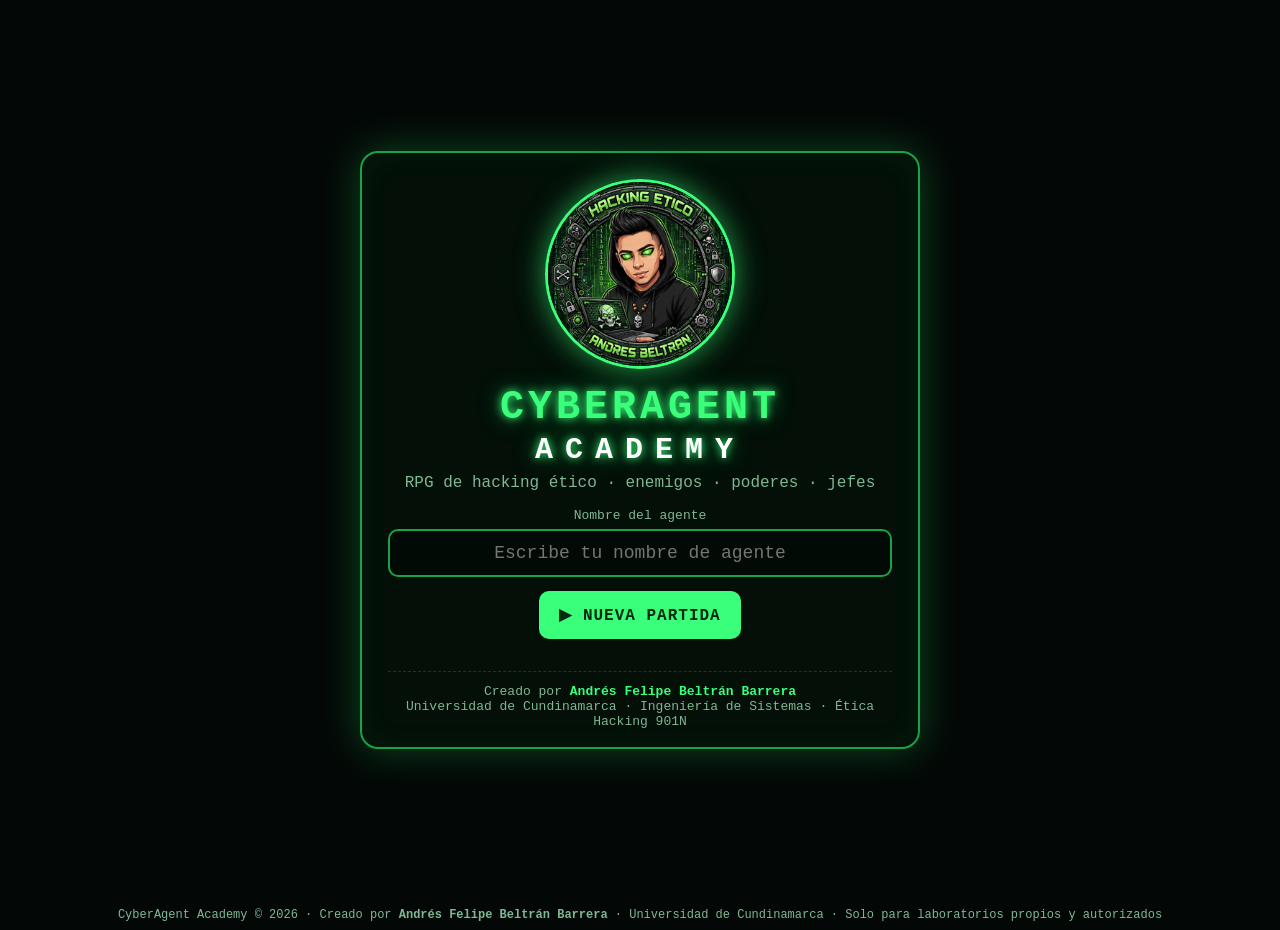
==== datos/JUGAR_CyberAgent_Academy.html @ 0e701dbc "Publish CyberAgent Academy on Render Co-authored-by: Copilot <223556219+Copilot@users.noreply.github" ====
<!DOCTYPE html>
<html lang="es">
<head>
  <meta charset="UTF-8">
  <meta name="viewport" content="width=device-width, initial-scale=1.0">
  <meta name="author" content="Andrés Felipe Beltrán Barrera">
  <meta name="description" content="CyberAgent Academy — videojuego RPG educativo de hacking ético creado por Andrés Felipe Beltrán Barrera">
  <title>CyberAgent Academy · por Andrés Felipe Beltrán Barrera</title>
  <link rel="icon" href="[data-uri]">
  <style>
/* CyberAgent Academy — Creado por Andrés Felipe Beltrán Barrera */
:root{
  --g:#39ff7a; --g2:#16a34a; --gdim:#0f3d22; --bg:#030806; --panel:#07140d;
  --txt:#d9ffe6; --mut:#7fb894; --red:#ff4d6d; --yel:#ffd166;
  --pix:"Courier New", ui-monospace, monospace;
}
*{box-sizing:border-box}
html,body{margin:0;height:100%;background:var(--bg);color:var(--txt);font-family:var(--pix)}
.hidden{display:none !important}
#matrix{position:fixed;inset:0;z-index:0;opacity:.35}
.screen{position:relative;z-index:1;min-height:100vh}
kbd{border:1px solid var(--g2);border-bottom-width:3px;border-radius:4px;padding:0 5px;background:#062012;color:var(--g);font-size:.85em}

/* ---------- Título ---------- */
#title{display:flex;align-items:center;justify-content:center;padding:24px}
.title-card{width:min(560px,100%);text-align:center;background:rgba(4,16,9,.88);border:2px solid var(--g2);
  border-radius:18px;padding:26px 26px 18px;box-shadow:0 0 40px rgba(57,255,122,.25), inset 0 0 30px rgba(57,255,122,.06)}
.logo{width:190px;height:190px;border-radius:50%;border:3px solid var(--g);box-shadow:0 0 30px rgba(57,255,122,.6);animation:pulse 3s ease-in-out infinite}
@keyframes pulse{50%{box-shadow:0 0 55px rgba(57,255,122,.9)}}
h1.glow{margin:14px 0 4px;font-size:40px;letter-spacing:4px;line-height:1;color:var(--g);text-shadow:0 0 8px var(--g),0 0 22px var(--g2)}
h1.glow span{font-size:30px;letter-spacing:12px;color:#fff}
.tag{color:var(--mut);margin:6px 0 16px}
.name-label{display:block;font-size:13px;color:var(--mut);margin-bottom:6px}
#agentName{width:100%;padding:12px;border-radius:10px;border:2px solid var(--g2);background:#020a05;color:var(--g);font:inherit;font-size:18px;text-align:center;outline:none}
#agentName:focus{border-color:var(--g);box-shadow:0 0 12px rgba(57,255,122,.4)}
.title-buttons{display:flex;gap:10px;justify-content:center;margin:14px 0}
.controls-help{display:flex;flex-wrap:wrap;gap:12px;justify-content:center;font-size:12px;color:var(--mut)}
.credit{margin:18px 0 0;font-size:13px;color:var(--mut);border-top:1px dashed var(--gdim);padding-top:12px}
.credit strong{color:var(--g)}

.btn{font:inherit;font-weight:bold;cursor:pointer;border-radius:10px;padding:12px 18px;border:2px solid var(--g2);background:#06200f;color:var(--g);letter-spacing:1px;transition:.15s}
.btn:hover{background:#0b3a1c;transform:translateY(-1px)}
.btn.primary{background:var(--g);color:#012a10;border-color:var(--g)}
.btn.primary:hover{background:#7dffa6}
.btn.small{padding:8px 12px;font-size:13px}
.btn.ghost{background:transparent}
.btn:disabled{opacity:.45;cursor:not-allowed;transform:none}

/* ---------- HUD ---------- */
#game{display:flex;flex-direction:column;align-items:center;gap:10px;padding:10px}
.hud{width:min(960px,100%);display:flex;align-items:center;gap:12px;background:rgba(4,16,9,.92);border:2px solid var(--g2);border-radius:14px;padding:8px 12px}
.hud-logo{width:46px;height:46px;border-radius:50%;border:2px solid var(--g)}
.hud-name{font-weight:bold;color:var(--g);font-size:15px;max-width:180px;overflow:hidden;text-overflow:ellipsis;white-space:nowrap}
.hud-rank{font-size:12px;color:var(--yel)}
.grow{flex:1}
.xpbar{height:12px;border:2px solid var(--g2);border-radius:8px;overflow:hidden;background:#020a05}
#xpFill{height:100%;width:0;background:linear-gradient(90deg,var(--g2),var(--g));transition:width .6s}
.hud-small{font-size:12px;color:var(--mut);margin-top:4px}
.hud-zone{font-size:12px;color:#fff;background:#0b2a17;border:1px solid var(--g2);border-radius:8px;padding:6px 8px;white-space:nowrap}
.icon-btn{font-size:18px;background:#06200f;border:2px solid var(--g2);border-radius:10px;width:40px;height:40px;cursor:pointer;color:var(--g)}
.icon-btn:hover{background:#0b3a1c}

.stage{position:relative;width:min(960px,100%);aspect-ratio:640/448;border:3px solid var(--g);border-radius:12px;overflow:hidden;box-shadow:0 0 30px rgba(57,255,122,.3)}
#world-canvas{width:100%;height:100%;display:block;image-rendering:pixelated;image-rendering:crisp-edges;background:#000}
.footer{font-size:12px;color:var(--mut);text-align:center;padding:4px 8px}

.toast{position:absolute;top:12px;left:50%;transform:translateX(-50%);background:rgba(2,20,9,.95);border:2px solid var(--g);color:var(--g);padding:8px 16px;border-radius:10px;font-weight:bold;font-size:14px;text-align:center;box-shadow:0 0 18px rgba(57,255,122,.5);max-width:90%}
.prompt{position:absolute;bottom:14px;left:50%;transform:translateX(-50%);background:rgba(0,0,0,.8);border:1px solid var(--g2);padding:6px 12px;border-radius:8px;font-size:13px;animation:blink 1.2s infinite}
@keyframes blink{50%{opacity:.55}}

/* ---------- Diálogo estilo RPG ---------- */
.dialog{position:absolute;left:3%;right:3%;bottom:4%;min-height:28%;background:#f8fff9;color:#062012;border:4px solid #062012;outline:3px solid var(--g);border-radius:12px;padding:14px 18px 26px;font-size:clamp(13px,1.9vw,18px);line-height:1.4}
.dialog-name{position:absolute;top:-18px;left:16px;background:#062012;color:var(--g);padding:3px 12px;border-radius:8px;font-weight:bold;font-size:14px;border:2px solid var(--g)}
.dialog-next{position:absolute;right:14px;bottom:6px;font-size:12px;animation:blink 1s infinite}

/* ---------- Modales ---------- */
.modal{position:fixed;inset:0;z-index:20;background:rgba(0,0,0,.72);display:flex;align-items:center;justify-content:center;padding:16px;overflow:auto}
.quiz-card,.list-card{width:min(720px,100%);max-height:94vh;overflow:auto;background:var(--panel);border:2px solid var(--g);border-radius:16px;padding:20px 22px;box-shadow:0 0 40px rgba(57,255,122,.35)}
.quiz-head{display:flex;gap:14px;align-items:center}
.quiz-icon{font-size:44px;width:70px;height:70px;display:grid;place-items:center;background:#0b2a17;border:2px solid var(--g2);border-radius:14px}
.quiz-level{color:var(--yel);font-size:12px;letter-spacing:2px}
.quiz-head h2{margin:2px 0;color:var(--g)}
.quiz-topic{font-size:13px;color:var(--mut)}
.quiz-lab{margin:12px 0 4px;font-size:12px;color:#bde;background:#06182a;border-left:3px solid #38bdf8;padding:6px 10px;border-radius:4px}
.quiz-obj{font-size:14px}
.clues{list-style:none;padding:0;margin:8px 0;display:grid;gap:6px}
.clues li{background:#041c0e;border:1px dashed var(--g2);border-radius:8px;padding:8px 10px;font-size:14px}
.clues li.extra{border-color:var(--yel);color:var(--yel)}
#qQuestion{margin:16px 0 10px;font-size:17px}
.answers{display:grid;gap:8px}
.answer{font:inherit;text-align:left;cursor:pointer;padding:12px 14px;border-radius:10px;border:2px solid var(--g2);background:#051a0c;color:var(--txt);font-size:15px;transition:.15s}
.answer:hover:not(:disabled){border-color:var(--g);background:#0a2b16}
.answer b{color:var(--g);margin-right:6px}
.answer.correct{border-color:var(--g);background:#0d4a22}
.answer.wrong{border-color:var(--red);background:#3a0a14;animation:shake .35s}
@keyframes shake{25%{transform:translateX(-6px)}75%{transform:translateX(6px)}}
.feedback{min-height:24px;margin-top:12px;font-size:14px;line-height:1.45}
.feedback.good{color:var(--g)}
.feedback.bad{color:var(--red)}
.feedback .flag{display:inline-block;margin-top:6px;padding:4px 10px;border:2px dashed var(--yel);color:var(--yel);border-radius:8px;font-weight:bold;letter-spacing:1px}
.feedback .def{display:block;margin-top:6px;color:#bde}
.quiz-actions{display:flex;justify-content:space-between;margin-top:14px}
.quiz-credit{text-align:center;font-size:11px;color:var(--mut);margin-top:12px}

.list-card h2{color:var(--g);margin-top:0}
#listItems{padding-left:0;list-style:none;display:grid;gap:6px}
#listItems li{display:flex;gap:10px;align-items:center;padding:8px 10px;border:1px solid var(--gdim);border-radius:8px;font-size:14px}
#listItems li.done{border-color:var(--g2);background:#062012}
#listItems li.current{border-color:var(--yel)}
#listItems li .st{margin-left:auto;font-size:12px;color:var(--mut)}

/* ---------- Certificado ---------- */
.cert{width:min(760px,100%);background:linear-gradient(160deg,#04130a,#0a2615);border:4px double var(--g);border-radius:16px;padding:26px;text-align:center;box-shadow:0 0 50px rgba(57,255,122,.45)}
.cert-logo{width:120px;border-radius:50%;border:3px solid var(--g)}
.cert-kicker{letter-spacing:3px;color:var(--mut);margin-top:10px;font-size:13px}
.cert-name{font-size:34px;color:var(--g);text-shadow:0 0 12px var(--g);margin:6px 0}
.cert-rank{font-size:24px;color:var(--yel);margin:8px 0}
.cert-stats{font-size:14px;color:var(--txt)}
.cert-flags{display:flex;flex-wrap:wrap;gap:6px;justify-content:center;margin:12px 0;font-size:11px}
.cert-flags span{border:1px dashed var(--g2);padding:3px 6px;border-radius:6px;color:var(--g)}
.cert-sign{display:flex;justify-content:space-around;gap:16px;margin-top:16px;font-size:12px;color:var(--mut)}
.sig{display:inline-block;font-size:17px;color:#fff;border-bottom:1px solid var(--g);padding:0 12px 4px;font-style:italic}
.cert-actions{display:flex;gap:10px;justify-content:center;margin-top:18px}

/* ---------- D-pad móvil ---------- */
.dpad{display:none;grid-template-columns:repeat(3,56px);grid-template-rows:repeat(3,48px);gap:6px;justify-content:center}
.dpad button{font-size:20px;border-radius:10px;border:2px solid var(--g2);background:#06200f;color:var(--g)}
.dpad [data-dir=up]{grid-column:2;grid-row:1}
.dpad [data-dir=left]{grid-column:1;grid-row:2}
.dpad .talk{grid-column:2;grid-row:2;background:var(--g);color:#012a10;font-weight:bold}
.dpad [data-dir=right]{grid-column:3;grid-row:2}
.dpad [data-dir=down]{grid-column:2;grid-row:3}
@media (hover:none),(max-width:760px){ .dpad{display:grid} .hud-zone{display:none} }
@media (max-width:760px){ .hud{flex-wrap:wrap;gap:8px} .hud-block.grow{order:5;flex-basis:100%} .stage{width:100%} h1.glow{font-size:32px} .logo{width:150px;height:150px} }


/* ===== v3: estructura de pantallas ===== */
.center{display:flex;align-items:center;justify-content:center;padding:24px}
.site-footer{position:relative;z-index:1;text-align:center;font-size:12px;color:var(--mut);padding:8px}
.card{background:var(--panel);border:2px solid var(--g);border-radius:16px;padding:20px 22px;box-shadow:0 0 40px rgba(57,255,122,.3)}
.links{display:flex;gap:18px;justify-content:center;margin-top:10px}
.links a{color:var(--g);text-decoration:none;font-size:14px}
.links a:hover{text-decoration:underline}
.error{color:var(--red);background:#2a0710;border:1px solid var(--red);border-radius:8px;padding:8px;margin-top:10px;font-size:13px;text-align:left}
.hint{color:var(--mut);font-size:13px}

/* mapa de niveles */
#world{max-width:1060px;margin:0 auto;padding:14px}
.world-head{display:flex;align-items:center;gap:12px;background:rgba(4,16,9,.92);border:2px solid var(--g2);border-radius:14px;padding:10px 14px}
.world-title{color:var(--g);text-align:center;letter-spacing:3px;text-shadow:0 0 10px var(--g2)}
.level-grid{display:grid;grid-template-columns:repeat(auto-fill,minmax(190px,1fr));gap:14px}
.level{position:relative;cursor:pointer;text-align:left;font:inherit;color:var(--txt);background:rgba(4,16,9,.92);border:2px solid var(--g2);border-radius:14px;padding:14px 14px 32px;min-height:190px;transition:.15s}
.level:hover:not(:disabled){transform:translateY(-3px);border-color:var(--g);box-shadow:0 0 20px rgba(57,255,122,.4)}
.level:disabled{opacity:.45;cursor:not-allowed;filter:grayscale(.7)}
.level .lv-num{font-size:12px;color:var(--yel);letter-spacing:2px}
.level .lv-icon{font-size:34px;float:right}
.level .lv-title{font-weight:bold;color:var(--g);margin:6px 0 4px;font-size:15px}
.level .lv-topic{font-size:12px;color:var(--mut);min-height:30px}
.level .lv-meta{font-size:12px;margin-top:8px;display:flex;justify-content:space-between}
.level .lv-state{position:absolute;bottom:10px;right:12px;font-size:12px}
.level.done{border-color:var(--g);background:#062514}
.stars{color:var(--yel);letter-spacing:2px}
.world-credit{text-align:center;color:var(--mut);font-size:12px;margin-top:18px}

/* hud v3 */
.bar-label{font-size:12px;color:var(--mut);margin-bottom:3px}
.hpbar{height:12px;border:2px solid #7f1d1d;border-radius:8px;overflow:hidden;background:#1a0507}
#hpFill,#bHpFill{height:100%;width:100%;background:linear-gradient(90deg,#dc2626,#f87171);transition:width .4s}
.hud-stats{display:flex;gap:10px;font-size:14px;white-space:nowrap}
.hud-stats b{color:var(--g)}
.inventory{width:min(960px,100%);display:flex;gap:8px;align-items:center;flex-wrap:wrap}
.inv{font:inherit;cursor:pointer;display:flex;align-items:center;gap:6px;background:rgba(4,16,9,.92);border:2px solid var(--g2);border-radius:10px;padding:6px 10px;color:var(--txt);font-size:15px}
.inv b{color:var(--g)}
.inv small{color:var(--mut);font-size:11px}
.inv:hover{border-color:var(--g)}
.inv-state{font-size:13px;color:var(--yel)}

/* intro y fin de nivel */
.intro-card{width:min(620px,100%);text-align:center;max-height:94vh;overflow:auto}
.intro-icon{font-size:54px}
.intro-card h2{color:var(--g);margin:4px 0}
.intro-stats{display:grid;grid-template-columns:repeat(auto-fit,minmax(130px,1fr));gap:8px;margin:12px 0}
.intro-stats div{background:#041c0e;border:1px solid var(--g2);border-radius:8px;padding:8px;font-size:13px}
.intro-stats b{display:block;color:var(--g);font-size:17px}
.intro-steps{text-align:left;font-size:13px;color:var(--txt);line-height:1.6;margin:10px auto;max-width:480px}
.flag-big{display:inline-block;margin:10px 0;padding:8px 14px;border:2px dashed var(--yel);color:var(--yel);border-radius:10px;font-weight:bold;letter-spacing:1px}
.over{border-color:var(--red);box-shadow:0 0 40px rgba(255,77,109,.35)}
.over h2{color:var(--red) !important}

/* combate */
.battle-card{width:min(760px,100%);max-height:96vh;overflow:auto}
.battle-top{display:flex;gap:16px;align-items:flex-start;justify-content:space-between;flex-wrap:wrap}
.foe{display:flex;gap:12px;align-items:center;flex:1;min-width:260px}
#foeCanvas{background:radial-gradient(circle,#13301f,#020a05);border:2px solid var(--g2);border-radius:12px;image-rendering:pixelated}
.foe-name{font-weight:bold;font-size:18px;color:#fff}
.foe-hp{color:var(--red);font-size:18px;letter-spacing:3px}
.taunt{margin-top:6px;font-size:13px;color:#ffd6dc;background:#2a0710;border:1px solid #7f1d1d;border-radius:10px;padding:6px 10px;font-style:italic}
.me{width:220px}
.shield-on{margin-top:6px;font-size:13px;color:#93c5fd}
.timer{height:8px;border-radius:6px;background:#1a1a1a;margin:12px 0 0;overflow:hidden;border:1px solid #444}
#bTimer{height:100%;width:100%;background:linear-gradient(90deg,var(--yel),var(--g));transition:width .1s linear}
#bTimer.low{background:var(--red)}
.b-clues{margin-top:10px;font-size:13px;background:#1c1606;border:1px dashed var(--yel);border-radius:8px;padding:8px 10px;color:var(--yel)}
.b-clues ol{margin:4px 0 0;padding-left:18px}
.battle-card h3{margin:14px 0 10px;font-size:17px}
.answer.struck{text-decoration:line-through;opacity:.4}
.battle-actions{display:flex;flex-wrap:wrap;gap:8px;margin-top:12px;align-items:center}
.battle-actions #bNext{margin-left:auto}
.battle-card.hit{animation:shake .35s}
.battle-card.boss{border-color:var(--yel);box-shadow:0 0 40px rgba(255,209,102,.4)}

/* paneles */
.page-card{width:min(760px,100%);text-align:center}
.hud-logo.big{width:80px;height:80px}
.small-glow{font-size:30px}
.big-credit{font-size:20px}
.big-credit b{color:var(--g)}
.credit-list{text-align:left;font-size:14px;line-height:1.7}
table.rank{width:100%;border-collapse:collapse;margin:14px 0;font-size:14px}
table.rank th{background:var(--gdim);color:var(--g);padding:8px}
table.rank td{border-bottom:1px solid var(--gdim);padding:8px}
table.rank tr.top td{color:var(--yel);font-weight:bold}
#cluesList{text-align:left;line-height:1.6}
#cluesList li.locked{color:var(--mut)}

@media (max-width:760px){
  .world-head{flex-wrap:wrap} .hud-stats{order:6} .me{width:100%}
  .inv small{display:none}
}
@media print{
  body *{visibility:hidden}
  #victory,#victory *{visibility:visible}
  #victory{position:absolute;inset:0;background:#fff}
  .cert-actions{display:none}
}

/* ===== v4: animaciones ===== */
.btn-music.off{opacity:.45}
.fade{position:absolute;inset:0;background:#000;pointer-events:none;z-index:5}
.fade.out{animation:fadeOut .9s ease forwards}
@keyframes fadeOut{from{opacity:1}to{opacity:0;visibility:hidden}}
.trans{position:fixed;inset:0;z-index:30;pointer-events:none;display:flex;flex-direction:column}
.trans div{flex:1;background:#000;transform:scaleX(0)}
.trans.go div{animation:barra .9s ease-in-out forwards}
.trans.go div:nth-child(odd){transform-origin:left}
.trans.go div:nth-child(even){transform-origin:right}
.trans.go div:nth-child(2){animation-delay:.04s}.trans.go div:nth-child(3){animation-delay:.08s}
.trans.go div:nth-child(4){animation-delay:.12s}.trans.go div:nth-child(5){animation-delay:.16s}.trans.go div:nth-child(6){animation-delay:.2s}
@keyframes barra{0%{transform:scaleX(0);background:#fff}25%{background:#39ff7a}45%{transform:scaleX(1);background:#000}70%{transform:scaleX(1)}100%{transform:scaleX(0)}}
.stage.glitch #world-canvas{animation:glitch .6s steps(6) forwards}
@keyframes glitch{0%{filter:none;transform:none}30%{filter:hue-rotate(90deg) saturate(3);transform:translate(4px,-2px)}60%{filter:grayscale(1) contrast(1.6);transform:translate(-4px,2px)}100%{filter:grayscale(1) brightness(.4);transform:none}}
#meCanvas{display:block;margin:0 auto 6px;image-rendering:pixelated}
.battle-card{position:relative}
.float-num{position:absolute;font-weight:bold;font-size:22px;pointer-events:none;animation:flota 1.1s ease-out forwards;text-shadow:0 2px 0 #000;transform:translateX(-50%)}
.float-num.dmg{color:#ff4d6d}.float-num.xp{color:#ffd166;font-size:18px}.float-num.shield{color:#93c5fd;font-size:16px}
@keyframes flota{0%{opacity:0;transform:translate(-50%,10px) scale(.6)}20%{opacity:1;transform:translate(-50%,0) scale(1.2)}100%{opacity:0;transform:translate(-50%,-50px) scale(1)}}
.modal:not(.hidden) > .card, .modal:not(.hidden) > .cert{animation:entra .35s cubic-bezier(.2,1.4,.4,1)}
@keyframes entra{from{transform:scale(.85);opacity:0}to{transform:none;opacity:1}}
.logo{animation:pulse 3s ease-in-out infinite, flotar 4s ease-in-out infinite}
@keyframes flotar{50%{transform:translateY(-6px)}}
h1.glow{animation:parpadeo 6s infinite}
@keyframes parpadeo{0%,92%,100%{opacity:1}93%{opacity:.4}94%{opacity:1}96%{opacity:.6}}
.level{animation:entra .4s ease backwards}
.level:nth-child(2){animation-delay:.04s}.level:nth-child(3){animation-delay:.08s}.level:nth-child(4){animation-delay:.12s}.level:nth-child(5){animation-delay:.16s}
.level:nth-child(6){animation-delay:.2s}.level:nth-child(7){animation-delay:.24s}.level:nth-child(8){animation-delay:.28s}.level:nth-child(9){animation-delay:.32s}.level:nth-child(10){animation-delay:.36s}
.stage{position:relative}

/* galería de personajes */
.galeria{display:grid;grid-template-columns:repeat(auto-fill,minmax(170px,1fr));gap:14px;margin:16px 0;text-align:center}
.pj{background:rgba(4,16,9,.92);border:2px solid var(--g2);border-radius:14px;padding:12px;transition:.15s}
.pj:hover{border-color:var(--g);transform:translateY(-3px)}
.pj .spr{width:128px;height:128px;margin:0 auto;image-rendering:pixelated;background-size:512px auto;background-repeat:no-repeat;animation:anda .6s steps(4) infinite}
.pj .spr.persona{background-size:512px 512px}
@keyframes anda{from{background-position-x:0}to{background-position-x:-512px}}
.pj .nm{font-weight:bold;color:var(--g);margin-top:8px}
.pj .rl{font-size:12px;color:var(--yel)}
.pj .fr{font-size:11px;color:var(--mut);margin-top:4px;font-style:italic}
.filtros{display:flex;gap:8px;justify-content:center;flex-wrap:wrap}

/* ===== v5: consola interactiva ===== */
.consola-card{width:min(760px,100%);max-height:94vh;display:flex;flex-direction:column}
.consola-head{display:flex;justify-content:space-between;align-items:center;gap:10px}
.consola-head h2{margin:0;font-size:18px}
.consola-esc{color:var(--mut);font-size:13px;margin:6px 0}
.consola-obj{list-style:none;padding:0;margin:6px 0;display:flex;flex-wrap:wrap;gap:6px 16px;font-size:13px}
.consola-obj li{color:var(--mut)}.consola-obj li.ok{color:var(--g)}
.consola-out{flex:1;min-height:200px;max-height:42vh;overflow-y:auto;background:#01100a;border:1px solid #0c3;border-radius:8px;padding:10px;font-size:13px;line-height:1.45;white-space:pre-wrap;word-break:break-word}
.consola-out .sys{color:#7fb894}.consola-out .cmd-in{color:#fff}.consola-out .out{color:#aef5c6}
.consola-out .err{color:var(--red)}.consola-out .ok{color:var(--g);font-weight:bold}.consola-out .hint{color:var(--yel)}
.consola-linea{display:flex;align-items:center;gap:8px;margin-top:8px;background:#01100a;border:1px solid #16a34a;border-radius:8px;padding:6px 10px}
.consola-prompt{color:var(--g);white-space:nowrap;font-size:13px}
#consolaInput{flex:1;background:transparent;border:0;outline:0;color:#fff;font-family:inherit;font-size:14px}
.consola-flag{margin-top:8px;color:var(--yel);background:#1c1606;border:1px dashed var(--yel);border-radius:8px;padding:6px 10px;font-size:13px}
.consola-actions{display:flex;gap:8px;justify-content:flex-end;margin-top:10px}
.flags-ctf{color:var(--yel);font-size:12px}

</style>
</head>
<body>
  <canvas id="matrix"></canvas>
  

<!-- ================= ETAPA 1 · TÍTULO ================= -->
<section id="title" class="screen center">
  <div class="title-card">
    <img src="[data-uri]" alt="Logo Hacking Ético — Andrés Beltrán" class="logo">
    <h1 class="glow">CYBERAGENT<br><span>ACADEMY</span></h1>
    <p class="tag">RPG de hacking ético · enemigos · poderes · jefes</p>
    <label class="name-label" for="agentName">Nombre del agente</label>
    <input id="agentName" maxlength="24" placeholder="Escribe tu nombre de agente">
    <div class="title-buttons">
      <button id="btnStart" class="btn primary">▶ NUEVA PARTIDA</button>
      <button id="btnContinue" class="btn hidden">⟲ CONTINUAR</button>
    </div>
    <div class="links">
      <a href="/ranking" class="srv-only">🏆 Ranking</a>
      <a href="/personajes" class="srv-only">👾 Personajes</a>
      <a href="/creditos" class="srv-only">📜 Créditos</a>
    </div>
    <div id="loadError" class="error hidden"></div>
    <p class="credit">Creado por <strong>Andrés Felipe Beltrán Barrera</strong><br>
      Universidad de Cundinamarca · Ingeniería de Sistemas · Ética Hacking 901N</p>
  </div>
</section>

<!-- ================= ETAPA 2 · MAPA DE NIVELES ================= -->
<section id="world" class="screen hidden">
  <header class="world-head">
    <img src="[data-uri]" alt="" class="hud-logo">
    <div>
      <div class="hud-name" id="wName">AGENTE</div>
      <div class="hud-rank" id="wRank">Cadete</div>
    </div>
    <div class="grow">
      <div class="xpbar"><div id="wXpFill"></div></div>
      <div class="hud-small"><span id="wXp">0</span> XP · <span id="wDone">0</span> misiones completadas</div>
    </div>
    <button class="icon-btn btn-music" title="Música">🎵</button>
    <a class="btn small ghost srv-only" href="/personajes">👾 Personajes</a>
    <button class="btn small hidden" id="btnCert">🏆 Certificado</button>
    <button class="btn small ghost" id="btnTitle">⏏ Salir</button>
  </header>
  <h2 class="world-title">Selecciona tu misión</h2>
  <div id="levelGrid" class="level-grid"></div>
  <p class="world-credit">CyberAgent Academy · Creado por Andrés Felipe Beltrán Barrera</p>
</section>

<!-- ================= ETAPA 3 · JUEGO ================= -->
<section id="game" class="screen hidden">
  <header class="hud">
    <img src="[data-uri]" alt="" class="hud-logo">
    <div class="hud-block">
      <div class="hud-name" id="hudLevel">NIVEL 01</div>
      <div class="hud-rank" id="hudTitle">Misión</div>
    </div>
    <div class="hud-block grow">
      <div class="bar-label">❤ Vida <span id="hudHp">100</span></div>
      <div class="hpbar"><div id="hpFill"></div></div>
    </div>
    <div class="hud-stats">
      <span title="Enemigos restantes">👾 <b id="hudEnemies">0</b></span>
      <span title="Pistas">🧩 <b id="hudClues">0</b></span>
      <span title="XP del nivel">⭐ <b id="hudXp">0</b></span>
    </div>
    <button class="icon-btn" id="btnClues" title="Pistas (P)">🧩</button>
    <button class="icon-btn" id="btnConsola" title="Consola de comandos (C)">⌨️</button>
    <button class="icon-btn btn-music" title="Música">🎵</button>
    <button class="icon-btn" id="btnSound" title="Efectos de sonido">🔊</button>
    <button class="icon-btn" id="btnExit" title="Volver al mapa de niveles">🗺</button>
  </header>

  <div class="stage">
    <canvas id="world-canvas" width="640" height="448"></canvas>
    <div id="toast" class="toast hidden"></div>
    <div id="fade" class="fade hidden"></div>
    <div id="prompt" class="prompt hidden">Pulsa <kbd>E</kbd> para hablar</div>
    <div id="dialog" class="dialog hidden">
      <div class="dialog-name" id="dlgName">NPC</div>
      <div class="dialog-text" id="dlgText"></div>
      <div class="dialog-next">▼ Espacio</div>
    </div>
  </div>

  <div class="inventory">
    <button class="inv" id="invEscudo" title="Escudo: bloquea el próximo golpe (se usa en combate)">🛡 <b>0</b><small>Escudo</small></button>
    <button class="inv" id="invEscaner" title="Escáner: tacha una opción incorrecta (en combate)">🔍 <b>0</b><small>Escáner</small></button>
    <button class="inv" id="invParche" title="Parche: recupera 35 de vida (tecla 3)">💊 <b>0</b><small>Parche</small></button>
    <button class="inv" id="invTurbo" title="Turbo: corres más rápido 20 s (tecla 4)">⚡ <b>0</b><small>Turbo</small></button>
    <button class="inv" id="invConsola" title="Consola de comandos">⌨️ <b>CTF</b><small>Consola</small></button><span class="inv-state" id="invState"></span>
  </div>

  <div class="dpad">
    <button data-dir="up">▲</button>
    <button data-dir="left">◀</button>
    <button data-act="talk" class="talk">E</button>
    <button data-dir="right">▶</button>
    <button data-dir="down">▼</button>
  </div>
</section>

<!-- ================= MODALES ================= -->
<div id="intro" class="modal hidden">
  <div class="card intro-card">
    <div class="intro-icon" id="inIcon">🔐</div>
    <div class="quiz-level" id="inLevel">NIVEL 01</div>
    <h2 id="inTitle">Misión</h2>
    <div class="quiz-topic" id="inTopic"></div>
    <div class="quiz-lab" id="inLab"></div>
    <div class="stars" id="inStars"></div>
    <div class="intro-stats" id="inStats"></div>
    <p class="quiz-obj"><b>Objetivo:</b> <span id="inObj"></span></p>
    <ol class="intro-steps">
      <li>Explora las salas y recoge poderes 🛡 🔍 💊 ⚡</li>
      <li>Derrota a los enemigos 👾 respondiendo bien: ellos sueltan las pistas 🧩</li>
      <li>Cuando caiga el último, se abre la sala del guardián</li>
      <li>Vence al guardián con la pregunta final y entra al portal 🌀</li>
    </ol>
    <button id="btnBegin" class="btn primary">⚔ COMENZAR MISIÓN</button>
  </div>
</div>

<div id="consola" class="modal hidden">
  <div class="card consola-card">
    <div class="consola-head"><h2 id="consolaCat">⌨️ Consola</h2><span id="consolaProg" class="pts"></span></div>
    <p class="consola-esc" id="consolaEsc"></p>
    <ul class="consola-obj" id="consolaObj"></ul>
    <div class="consola-out" id="consolaOut"></div>
    <div class="consola-linea"><span class="consola-prompt">agente@objetivo:~$</span>
      <input id="consolaInput" autocomplete="off" autocapitalize="off" spellcheck="false" placeholder="escribe un comando y pulsa Enter...">
    </div>
    <div id="consolaFlag" class="consola-flag hidden">🚩 Encontraste una bandera: escríbela arriba (CTF{...}) para validarla.</div>
    <div class="consola-actions">
      <button class="btn small ghost" id="consolaPista">💡 Pista</button>
      <button class="btn small ghost" id="consolaCerrar">Cerrar</button>
    </div>
    <div class="quiz-credit">CyberAgent Academy · Andrés Felipe Beltrán Barrera</div>
  </div>
</div>

<div id="trans" class="trans hidden"><div></div><div></div><div></div><div></div><div></div><div></div></div>

<div id="battle" class="modal hidden">
  <div class="card battle-card">
    <div class="battle-top">
      <div class="foe">
        <canvas id="foeCanvas" width="96" height="96"></canvas>
        <div>
          <div class="foe-name" id="foeName">Enemigo</div>
          <div class="foe-hp" id="foeHp"></div>
          <div class="taunt" id="foeTaunt">…</div>
        </div>
      </div>
      <div class="me">
        <canvas id="meCanvas" width="80" height="72"></canvas>
        <div class="bar-label">❤ Tu vida <span id="bHp">100</span></div>
        <div class="hpbar"><div id="bHpFill"></div></div>
        <div class="shield-on hidden" id="bShield">🛡 Escudo activo</div>
      </div>
    </div>
    <div class="timer hidden" id="bTimerWrap"><div id="bTimer"></div></div>
    <div id="bClues" class="b-clues hidden"></div>
    <h3 id="bQuestion">Pregunta</h3>
    <div id="bAnswers" class="answers"></div>
    <div id="bFeedback" class="feedback"></div>
    <div class="battle-actions">
      <button class="btn small" id="bEscudo">🛡 Escudo (<b>0</b>)</button>
      <button class="btn small" id="bEscaner">🔍 Escáner (<b>0</b>)</button>
      <button class="btn small" id="bParche">💊 Parche (<b>0</b>)</button>
      <button class="btn small ghost" id="bFlee">🏃 Huir (−5 ❤)</button>
      <button class="btn primary hidden" id="bNext">Siguiente ▶</button>
    </div>
    <div class="quiz-credit">CyberAgent Academy · Andrés Felipe Beltrán Barrera</div>
  </div>
</div>

<div id="cluesPanel" class="modal hidden">
  <div class="card list-card">
    <h2>🧩 Pistas recolectadas</h2>
    <ol id="cluesList"></ol>
    <p class="hint">Derrota enemigos para obtener las pistas que faltan.</p>
    <button id="btnCloseClues" class="btn small">Cerrar</button>
  </div>
</div>

<div id="levelDone" class="modal hidden">
  <div class="card intro-card">
    <div class="intro-icon">🌀</div>
    <h2 id="ldTitle">¡Misión completada!</h2>
    <div id="ldStats" class="intro-stats"></div>
    <div id="ldFlag" class="flag-big"></div>
    <div class="title-buttons">
      <button id="btnLdWorld" class="btn">🗺 Mapa de niveles</button>
      <button id="btnLdNext" class="btn primary">Siguiente nivel ▶</button>
    </div>
  </div>
</div>

<div id="gameOver" class="modal hidden">
  <div class="card intro-card over">
    <div class="intro-icon">💀</div>
    <h2>CONEXIÓN PERDIDA</h2>
    <p>Te quedaste sin vida. Repasa las pistas y vuelve a intentarlo.</p>
    <div class="title-buttons">
      <button id="btnGoWorld" class="btn">🗺 Mapa</button>
      <button id="btnGoRetry" class="btn primary">⟲ Reintentar nivel</button>
    </div>
  </div>
</div>

<div id="victory" class="modal hidden">
  <div class="cert">
    <img src="[data-uri]" alt="" class="cert-logo">
    <div class="cert-kicker">CYBERAGENT ACADEMY CERTIFICA QUE</div>
    <div class="cert-name" id="certName">AGENTE</div>
    <p>completó todas las misiones de entrenamiento en hacking ético y alcanzó el rango</p>
    <div class="cert-rank">🏆 AGENTE ÉLITE</div>
    <div class="cert-stats" id="certStats"></div>
    <div class="cert-flags" id="certFlags"></div>
    <div class="cert-sign">
      <div><span class="sig">Andrés Felipe Beltrán Barrera</span><br>Creador y director de CyberAgent Academy</div>
      <div><span class="sig" id="certDate"></span><br>Fecha</div>
    </div>
    <div class="cert-actions">
      <button id="btnPrint" class="btn small">🖨 Imprimir</button>
      <button id="btnCloseCert" class="btn primary small">Cerrar</button>
    </div>
  </div>
</div>

  <footer class="site-footer">CyberAgent Academy © 2026 · Creado por <b>Andrés Felipe Beltrán Barrera</b> · Universidad de Cundinamarca · Solo para laboratorios propios y autorizados</footer>
  <script>
/* Fondo Matrix — CyberAgent Academy · Andrés Felipe Beltrán Barrera */
(() => {
  const mx = document.getElementById("matrix"); if (!mx) return;
  const mc = mx.getContext("2d"); let drops = [], last = 0;
  function size(){ mx.width = innerWidth; mx.height = innerHeight; drops = Array(Math.ceil(mx.width/16)).fill(0).map(()=>Math.random()*mx.height/16); }
  size(); addEventListener("resize", size);
  function frame(now){
    if (now - last > 60){ last = now;
      mc.fillStyle = "rgba(3,8,6,.12)"; mc.fillRect(0,0,mx.width,mx.height);
      mc.fillStyle = "#39ff7a"; mc.font = "14px monospace";
      drops.forEach((d,i)=>{ mc.fillText(Math.random()<.5?"0":"1", i*16, d*16); drops[i] = d*16>mx.height && Math.random()>.97 ? 0 : d+1; });
    }
    requestAnimationFrame(frame);
  }
  requestAnimationFrame(frame);
})();

</script>
  
<script>window.CAA_OFFLINE = {"misiones": [{"orden": 1, "titulo": "La puerta trasera del login", "sector": "Sector 01 · Puerta de Acceso", "tema": "SQL Injection en formularios (POST)", "laboratorio": "Laboratorio SQL Injection — Mutillidae, nivel bajo", "icono": "🔐", "autor": "Andrés Felipe Beltrán Barrera", "objetivo": "Comprender por qué concatenar la entrada del usuario dentro de una consulta SQL es peligroso.", "colores": {"piso_a": "#123b25", "piso_b": "#0f3320"}, "dificultad": {"estrellas": 1, "vida_enemigo": 1, "dano": 10, "tiempo": 0, "persigue": false, "radio": 0, "velocidad_ms": 950, "dano_guardian": 15}, "xp": {"por_golpe": 12, "final": 100, "terminal": 5}, "guardian": {"nombre": "Profesora Ada", "color": "#c084fc", "sprite": "profesora_ada", "historia": ["Bienvenido a CyberAgent Academy, cadete. Soy la Profesora Ada.", "Ayer, en el laboratorio aislado, el agente Andrés registró su propio usuario en Mutillidae y revisó el formulario de inicio de sesión con Burp Suite.", "Descubrió que el campo 'username' viajaba directo a la base de datos, sin ningún filtro. Con eso logró entrar sin la contraseña.", "Antes de abrirte la siguiente puerta, necesito saber si entiendes POR QUÉ ocurrió."]}, "pistas": ["El servidor recibe un texto y lo pega dentro de la instrucción SQL tal cual llegó.", "Si no hay separación, el motor de base de datos no sabe qué parte es dato y qué parte es orden.", "La solución del laboratorio fueron las consultas parametrizadas, que separan el código SQL de los datos."], "terminales": [{"titulo": "Registro del laboratorio", "texto": "Entorno: Mutillidae en una máquina virtual aislada. El agente creó su propio usuario de prueba antes de analizar el login."}, {"titulo": "Nota de Burp Suite", "texto": "La petición de login viajaba por POST. Con el proxy se vio que el campo username llegaba sin filtros a la consulta."}], "enemigos": [{"nombre": "Bot Fuerza Bruta", "color": "#ef4444", "sprite": "bot_fuerza_bruta", "frase": "¡Tu login no resistirá mi consulta!"}, {"nombre": "Inyector Novato", "color": "#f97316", "sprite": "inyector_novato", "frase": "¿Parametrizar? Eso es para cobardes."}, {"nombre": "Script Kiddie", "color": "#eab308", "sprite": "script_kiddie", "frase": "Ningún cadete me detiene."}, {"nombre": "Contraseña Débil", "color": "#22d3ee", "sprite": "contrasena_debil", "frase": "¡Tu login no resistirá mi consulta!"}], "retos": [{"id": "r1", "pregunta": "¿Qué es SQL Injection?", "opciones": ["Un virus que borra el disco duro", "Un ataque en el que la entrada del usuario altera una consulta a la base de datos", "Un tipo de cable de red"], "correcta": 1, "explicacion": "La inyección SQL ocurre cuando el dato del usuario se mezcla con la instrucción SQL."}, {"id": "r2", "pregunta": "¿Qué herramienta del laboratorio interceptó la petición del login para analizarla?", "opciones": ["Burp Suite", "Microsoft Excel", "El reproductor de música"], "correcta": 0, "explicacion": "Burp Suite actúa como proxy y permite ver las peticiones HTTP."}, {"id": "r3", "pregunta": "¿Con qué método HTTP viajaba el formulario de login del laboratorio?", "opciones": ["PING", "POST", "DELETE"], "correcta": 1, "explicacion": "Los formularios de login suelen enviar sus datos por POST, en el cuerpo de la petición."}, {"id": "r4", "pregunta": "¿Cuál es la defensa principal contra SQL Injection?", "opciones": ["Cambiar el color del botón", "Consultas parametrizadas", "Usar contraseñas cortas"], "correcta": 1, "explicacion": "Los prepared statements separan el código SQL de los datos."}, {"id": "r5", "pregunta": "¿Dónde se debe practicar SQL Injection?", "opciones": ["En la web de cualquier empresa", "En un laboratorio propio y aislado", "En la red de la universidad sin permiso"], "correcta": 1, "explicacion": "Solo en entornos propios o con autorización explícita."}, {"id": "r6", "pregunta": "¿Qué aplicación vulnerable de práctica se usó en el laboratorio del login?", "opciones": ["Mutillidae", "Photoshop", "WhatsApp"], "correcta": 0, "explicacion": "Mutillidae es una aplicación diseñada a propósito para practicar."}, {"id": "r7", "pregunta": "¿Qué separa una consulta parametrizada?", "opciones": ["Al usuario del administrador", "El código SQL de los datos del usuario", "La red del servidor"], "correcta": 1, "explicacion": "El motor recibe la instrucción y los datos por caminos distintos."}, {"id": "r8", "pregunta": "Antes de analizar el login en Mutillidae, el agente…", "opciones": ["Creó su propio usuario de prueba en el laboratorio", "Probó la web de la universidad", "Usó la cuenta de un compañero sin permiso"], "correcta": 0, "explicacion": "Se trabaja con cuentas y sistemas propios."}], "final": {"pregunta": "¿Por qué un login que arma la consulta SQL pegando directamente lo que escribe el usuario es vulnerable?", "opciones": ["Porque usa demasiados colores en el formulario", "Porque el servidor no distingue entre un dato y una instrucción, y la consulta puede alterarse", "Porque las contraseñas largas saturan la base de datos"], "correcta": 1, "explicacion": "El usuario puede romper la estructura de la consulta y cambiar su lógica, por ejemplo anulando la validación de la contraseña.", "defensa": "Consultas parametrizadas (prepared statements) y validación con listas blancas en el servidor."}, "flag": "CAA{C0NSULTAS_PARAMETRIZADAS}", "mapa": ["#####################################", "#.MMMMM..#U.....U.#N.N.N.N.#RMM.MMR.#", "#........#............kE...#...X....#", "#.D.D.D...E..H........k....#........#", "#...K.............#kkkkkkk.#...G....#", "#........#..g.g...#...E....L........#", "#TS1...T.#U...2.C.#R..k..3.L......R.#", "#........#..E...I.#....I...#.ggggg..#", "#####################################"], "consola": {"categoria": "Reconocimiento", "host": "objetivo", "user": "agente", "ip": "10.10.10.7", "escenario": "Te dieron solo la IP del objetivo: 10.10.10.7. Averigua qué servicios corren y lee el banner de SSH.", "objetivos": ["Escanear puertos y versiones del objetivo", "Leer el banner del servicio SSH"], "fs": {"notas.txt": "Solo tengo la IP del objetivo: 10.10.10.7\nHay que escanearla con nmap."}, "comandos": [{"match": ["nmap -sv 10.10.10.7", "nmap 10.10.10.7", "nmap -sv -p- 10.10.10.7", "nmap -p- 10.10.10.7"], "salida": "Starting Nmap...\nPORT     STATE SERVICE VERSION\n22/tcp   open  ssh     OpenSSH 8.9p1\n80/tcp   open  http    Apache 2.4.52\n8080/tcp open  http    Werkzeug (portal)\nNmap done.", "objetivo": 0, "pista": "Escanea versiones: nmap -sV 10.10.10.7"}, {"match": ["nc 10.10.10.7 22", "ssh 10.10.10.7", "ssh agente@10.10.10.7", "telnet 10.10.10.7 22"], "salida": "SSH-2.0-OpenSSH_8.9p1\n==== CyberAgent Academy ====\nBanner: CTF{R3C0N_7e42}", "objetivo": 1, "pista": "Conéctate al puerto 22: nc 10.10.10.7 22"}], "pregunta": {"texto": "¿Qué versión de OpenSSH corre el objetivo? (ej: 8.9)", "acepta": ["8.9", "openssh 8.9", "8.9p1", "openssh 8.9p1"], "xp": 20}, "flag": "CTF{R3C0N_7e42}", "xp": 60}, "id": "mision_01"}, {"orden": 2, "titulo": "Errores que hablan demasiado", "sector": "Sector 02 · Sala de Errores", "tema": "Errores comunes en autenticación", "laboratorio": "Laboratorio SQL Injection — sección 'Errores comunes'", "icono": "⚠️", "autor": "Andrés Felipe Beltrán Barrera", "objetivo": "Identificar buenas prácticas para reducir el impacto de una inyección.", "colores": {"piso_a": "#1d2a44", "piso_b": "#18233a"}, "dificultad": {"estrellas": 1, "vida_enemigo": 1, "dano": 12, "tiempo": 0, "persigue": false, "radio": 0, "velocidad_ms": 880, "dano_guardian": 18}, "xp": {"por_golpe": 14, "final": 100, "terminal": 5}, "guardian": {"nombre": "Ingeniero Bruno", "color": "#60a5fa", "sprite": "ingeniero_bruno", "historia": ["Hola, agente. Soy Bruno, desarrollador del portal de la academia.", "El informe del laboratorio de SQL Injection señaló cuatro errores en mi formulario: consultas armadas con texto, entradas sin validar, mensajes de error muy detallados y una cuenta de base de datos con demasiados permisos.", "Los mensajes detallados le cuentan al atacante cómo está construido el sistema. Y una cuenta con permisos de administrador multiplica el daño.", "Ayúdame a elegir la práctica correcta para corregirlo."]}, "pistas": ["Un buen mensaje de error ayuda al usuario, pero no revela la consulta ni la estructura de la base de datos.", "La aplicación solo debe tener los permisos que realmente necesita.", "Este principio se llama 'privilegio mínimo'."], "terminales": [{"titulo": "Bitácora de errores", "texto": "La página mostraba el error SQL completo. Eso revelaba nombres de tablas y columnas."}, {"titulo": "Política de cuentas", "texto": "La aplicación usaba la cuenta administradora de la base de datos. Corrección: una cuenta solo con los permisos necesarios."}], "enemigos": [{"nombre": "Error 500", "color": "#ef4444", "sprite": "error_500", "frase": "¡Mis errores lo revelan todo!"}, {"nombre": "Admin Descuidado", "color": "#a855f7", "sprite": "admin_descuidado", "frase": "Con permisos de admin soy imparable."}, {"nombre": "Log Fugitivo", "color": "#f97316", "sprite": "log_fugitivo", "frase": "¡Te mostraré la tabla entera!"}, {"nombre": "Traza Chismosa", "color": "#eab308", "sprite": "traza_chismosa", "frase": "¡Mis errores lo revelan todo!"}, {"nombre": "Consulta Abierta", "color": "#ec4899", "sprite": "consulta_abierta", "frase": "Con permisos de admin soy imparable."}], "retos": [{"id": "r1", "pregunta": "¿Por qué es peligroso mostrar el error SQL completo al usuario?", "opciones": ["Gasta más tinta al imprimir", "Hace la página más lenta", "Revela cómo está construida la base de datos"], "correcta": 2, "explicacion": "Los errores detallados le dan un mapa del sistema al atacante."}, {"id": "r2", "pregunta": "¿Qué significa 'privilegio mínimo'?", "opciones": ["Dar permisos de administrador a todos", "No usar contraseñas", "Dar a cada cuenta solo los permisos que necesita"], "correcta": 2, "explicacion": "Si una cuenta tiene pocos permisos, el daño posible es menor."}, {"id": "r3", "pregunta": "¿Dónde deben quedar registrados los errores detallados?", "opciones": ["En los logs internos del servidor", "En un correo público", "En la pantalla del usuario"], "correcta": 0, "explicacion": "El detalle es útil para el equipo, no para el visitante."}, {"id": "r4", "pregunta": "Validar con 'lista blanca' significa…", "opciones": ["Aceptar solo los formatos permitidos", "Bloquear solo lo que ya conoces como malo", "Aceptar cualquier dato"], "correcta": 0, "explicacion": "La lista blanca define lo válido; todo lo demás se rechaza."}, {"id": "r5", "pregunta": "Si la app usa la cuenta administradora de la BD y sufre una inyección…", "opciones": ["No pasa nada", "El daño puede ser mucho mayor", "La base de datos se protege sola"], "correcta": 1, "explicacion": "Con privilegios altos, el atacante hereda esos privilegios."}, {"id": "r6", "pregunta": "¿Cuál es un buen mensaje de error en un login?", "opciones": ["“Error en la línea 42 de la tabla users”", "“Usuario o contraseña incorrectos”", "“La consulta fue: SELECT * FROM…”"], "correcta": 1, "explicacion": "Un mensaje genérico no revela información interna."}, {"id": "r7", "pregunta": "¿Qué riesgo tiene no validar las entradas de un formulario?", "opciones": ["Que lleguen datos maliciosos a la base de datos", "Que la página cargue más rápido", "Ninguno"], "correcta": 0, "explicacion": "Toda entrada se valida antes de usarse."}, {"id": "r8", "pregunta": "¿Quién debería poder ver los logs detallados?", "opciones": ["Los buscadores de internet", "Solo el equipo autorizado", "Cualquier visitante"], "correcta": 1, "explicacion": "Los logs también son información sensible."}], "final": {"pregunta": "¿Cuál de estas prácticas reduce el riesgo en un formulario de autenticación?", "opciones": ["Mostrar en pantalla el error SQL completo para depurar más rápido", "Conectar la aplicación con la cuenta administradora de la base de datos", "Mostrar errores genéricos y usar una cuenta de base de datos con privilegio mínimo"], "correcta": 2, "explicacion": "Los errores genéricos no filtran información interna y el privilegio mínimo limita lo que un atacante podría hacer.", "defensa": "Mensajes de error genéricos, registro interno de errores (logs) y cuentas de BD con permisos mínimos."}, "flag": "CAA{ERR0RES_GENERIC0S}", "mapa": ["#####################################", "#P.......#PI......#P.......#U.....U.#", "#.DD.DD.....D.DD..#.D..DD...........#", "#.................#2...........H....#", "#...K..3.#EE......#.....E..#E.......#", "#..D.DD..#.DD.DD...E.D.DD..#..g.g...#", "#.S......#.1...............#U.....U.#", "#......P.#......P.#.I....P.#........#", "################################LL###", "############################RMM...R.#", "############################...X....#", "############################........#", "############################...G....#", "############################........#", "############################R.....R.#", "############################.ggggg..#", "#####################################"], "consola": {"categoria": "Búsqueda pasiva de información", "host": "kali", "user": "agente", "ip": "10.10.10.7", "escenario": "El sitio http://10.10.10.7 publica información sin que haga falta atacarlo. Revísala.", "objetivos": ["Leer el archivo robots.txt", "Buscar comentarios ocultos en la página"], "fs": {"objetivo.txt": "http://10.10.10.7  — revisar robots.txt y el codigo fuente"}, "comandos": [{"match": ["curl http://10.10.10.7/robots.txt", "curl 10.10.10.7/robots.txt", "wget http://10.10.10.7/robots.txt"], "salida": "User-agent: *\nDisallow: /gestion-interna/\n# nota: no indexar el panel\n# CTF{0S1NT_732d}", "objetivo": 0, "pista": "Pide el archivo robots.txt con curl"}, {"match": ["curl http://10.10.10.7/", "curl 10.10.10.7", "curl -s http://10.10.10.7/ | grep <!--", "view-source"], "salida": "<html>...\n<!-- panel interno en /gestion-interna/ -->\n<!-- modulo de diagnostico en /diagnostico -->\n...<\/html>", "objetivo": 1, "pista": "Descarga la página y busca comentarios <!-- -->"}], "flag": "CTF{0S1NT_732d}", "xp": 60}, "id": "mision_02"}, {"orden": 3, "titulo": "Tres caminos de inyección", "sector": "Sector 03 · Laberinto de Consultas", "tema": "SQLi por POST, GET y Blind", "laboratorio": "Laboratorio SQL Injection — conclusiones POST / GET / Blind", "icono": "🧭", "autor": "Andrés Felipe Beltrán Barrera", "objetivo": "Diferenciar las variantes de SQL Injection y su nivel de detección.", "colores": {"piso_a": "#3a1c33", "piso_b": "#32182c"}, "dificultad": {"estrellas": 2, "vida_enemigo": 1, "dano": 14, "tiempo": 0, "persigue": false, "radio": 0, "velocidad_ms": 820, "dano_guardian": 21}, "xp": {"por_golpe": 16, "final": 110, "terminal": 5}, "guardian": {"nombre": "Analista Sofía", "color": "#f472b6", "sprite": "analista_sofia", "historia": ["Soy Sofía, analista del Centro de Operaciones.", "En el laboratorio comparamos tres variantes: POST, que se esconde en los formularios; GET, que queda expuesta en la URL y en los logs; y Blind, la ciega.", "La variante ciega no muestra ningún error. El atacante solo observa si la página responde distinto o tarda más.", "Que un sistema no muestre errores no significa que sea seguro. ¿Sabes cuál es la más difícil de detectar?"]}, "pistas": ["Una de ellas se deduce por respuestas de verdadero/falso o por tiempos de espera.", "Su nombre en español es 'ciega'.", "El informe la llama 'un riesgo silencioso de exfiltración de datos'."], "terminales": [{"titulo": "Comparativa de variantes", "texto": "POST: oculta en el cuerpo. GET: visible en la URL y en los logs. Blind: sin errores, se deduce por respuestas o tiempos."}, {"titulo": "Alerta del SOC", "texto": "Respuestas que tardan exactamente lo mismo una y otra vez pueden indicar una inyección basada en tiempo."}], "enemigos": [{"nombre": "Sombra Booleana", "color": "#8b5cf6", "sprite": "sombra_booleana", "frase": "No me verás venir… soy silencioso."}, {"nombre": "URL Chismosa", "color": "#f97316", "sprite": "url_chismosa", "frase": "Verdadero o falso: vas a perder."}, {"nombre": "Formulario Fantasma", "color": "#94a3b8", "sprite": "formulario_fantasma", "frase": "Mi URL lo cuenta todo."}, {"nombre": "Ciego del Tiempo", "color": "#ef4444", "sprite": "ciego_del_tiempo", "frase": "No me verás venir… soy silencioso."}, {"nombre": "Retardo Sospechoso", "color": "#22d3ee", "sprite": "retardo_sospechoso", "frase": "Verdadero o falso: vas a perder."}], "retos": [{"id": "r1", "pregunta": "En una SQL Injection por GET, ¿dónde viaja el dato manipulado?", "opciones": ["En la URL", "En la cookie de idioma", "En el cable de poder"], "correcta": 0, "explicacion": "Los parámetros GET forman parte de la dirección."}, {"id": "r2", "pregunta": "¿Por qué la SQLi por GET deja más rastro?", "opciones": ["Usa más electricidad", "La URL queda en el historial y en los logs del servidor", "Se imprime automáticamente"], "correcta": 1, "explicacion": "Todo lo que va en la URL suele quedar registrado."}, {"id": "r3", "pregunta": "En la SQLi por POST, los datos van…", "opciones": ["Solo en la URL", "En el cuerpo de la petición", "En el nombre del dominio"], "correcta": 1, "explicacion": "POST envía los datos en el body, por eso se necesita un proxy para verlos."}, {"id": "r4", "pregunta": "La SQLi ciega basada en tiempo se detecta observando…", "opciones": ["El color de la página", "Cuánto tarda en responder el servidor", "El tamaño del logo"], "correcta": 1, "explicacion": "Una demora anómala puede indicar una inyección basada en tiempo."}, {"id": "r5", "pregunta": "Que una página no muestre errores significa que…", "opciones": ["No necesariamente es segura", "Es totalmente segura", "No tiene base de datos"], "correcta": 0, "explicacion": "La inyección ciega funciona justamente sin errores visibles."}, {"id": "r6", "pregunta": "¿Qué capa adicional ayuda a detectar patrones de inyección?", "opciones": ["Un WAF (firewall de aplicaciones web)", "Un teclado nuevo", "Un protector de pantalla"], "correcta": 0, "explicacion": "El WAF complementa, pero no reemplaza, las consultas parametrizadas."}, {"id": "r7", "pregunta": "Si una página responde distinto ante condiciones verdaderas y falsas, puede indicar…", "opciones": ["Que el servidor es muy rápido", "Una SQL Injection ciega booleana", "Que no hay base de datos"], "correcta": 1, "explicacion": "La diferencia de respuesta filtra información bit a bit."}, {"id": "r8", "pregunta": "¿Qué variante necesita un proxy como Burp Suite para ver el dato enviado?", "opciones": ["Ninguna", "POST", "GET"], "correcta": 1, "explicacion": "En POST el dato va en el cuerpo, no en la URL."}], "final": {"pregunta": "¿Qué variante de SQL Injection es la más difícil de detectar porque no muestra errores y depende de respuestas lógicas o tiempos?", "opciones": ["SQL Injection Blind (ciega)", "SQL Injection por GET", "SQL Injection por POST"], "correcta": 0, "explicacion": "La inyección ciega no depende de errores visibles, por eso pasa desapercibida con más facilidad.", "defensa": "Consultas parametrizadas, monitoreo de tiempos de respuesta anómalos y un WAF como capa adicional."}, "flag": "CAA{BL1ND_SQLI}", "mapa": ["#####################################", "#PI.....2#C.....C.#.MMMMM..#U...PIC.#", "#.DD.DD..#..R..............#.E3.....#", "#........#...H.E...3..D.D......H....#", "#...K....#........#D................#", "#..D.DD.....g.g.E.#.......E#.4g.g...#", "#.S..P..........U.#T.....T.#U.....U.#", "#......P.#........#...E..1.#........#", "################################LL###", "############################RMM...R.#", "############################...X....#", "############################........#", "############################...G....#", "############################........#", "############################R.....RR#", "############################.ggggg..#", "#####################################"], "consola": {"categoria": "Enumeración web", "host": "kali", "user": "agente", "ip": "10.10.10.7", "escenario": "Hay un directorio que no está enlazado en ninguna página. Encuéntralo por fuerza bruta.", "objetivos": ["Enumerar directorios ocultos", "Abrir el directorio encontrado"], "fs": {"wordlist.txt": "admin\nbackup\nlogin\ngestion-interna\ndev"}, "comandos": [{"match": ["gobuster dir -u http://10.10.10.7 -w wordlist.txt", "gobuster dir -u http://10.10.10.7", "dirb http://10.10.10.7", "gobuster -u http://10.10.10.7 -w wordlist.txt"], "salida": "/admin           (Status: 403)\n/login           (Status: 200)\n/gestion-interna (Status: 200)  <-- oculto\n", "objetivo": 0, "pista": "Usa gobuster dir -u http://10.10.10.7 -w wordlist.txt"}, {"match": ["curl http://10.10.10.7/gestion-interna/", "curl 10.10.10.7/gestion-interna/", "curl http://10.10.10.7/gestion-interna"], "salida": "<h1>Gestion interna<\/h1>\nAcceso no autorizado detectado. Bandera: CTF{3NUM_a59e}", "objetivo": 1, "pista": "Abre /gestion-interna/ con curl"}], "flag": "CTF{3NUM_a59e}", "xp": 70}, "id": "mision_03"}, {"orden": 4, "titulo": "La bóveda del volcado", "sector": "Sector 04 · Bóveda de Datos", "tema": "Exposición de bases de datos y hashing", "laboratorio": "Laboratorios SQLMAP y Base de datos DVWA", "icono": "🗄️", "autor": "Andrés Felipe Beltrán Barrera", "objetivo": "Reconocer cómo proteger las contraseñas almacenadas.", "colores": {"piso_a": "#3b3214", "piso_b": "#332b11"}, "dificultad": {"estrellas": 2, "vida_enemigo": 2, "dano": 16, "tiempo": 40, "persigue": false, "radio": 0, "velocidad_ms": 760, "dano_guardian": 24}, "xp": {"por_golpe": 18, "final": 110, "terminal": 5}, "guardian": {"nombre": "Guardián Tomás", "color": "#fbbf24", "sprite": "guardian_tomas", "historia": ["Alto ahí. Soy Tomás, guardián de la bóveda de datos.", "En el laboratorio, una herramienta automatizada demostró en minutos que una aplicación vulnerable podía mostrar las bases de datos, sus tablas y la tabla de usuarios completa.", "El impacto es crítico: suplantación de identidad, escalada de privilegios y movimiento lateral si la gente repite contraseñas.", "Pero aun si alguien llega a ver la tabla, todavía queda una última línea de defensa. ¿Cuál es?"]}, "pistas": ["Una contraseña nunca debe guardarse tal como la escribe el usuario.", "Se usa una función de una sola vía, combinada con un valor aleatorio único por usuario.", "Ese valor aleatorio se llama 'salt'. Algoritmos recomendados: bcrypt o Argon2."], "terminales": [{"titulo": "Informe de impacto", "texto": "La herramienta automatizada enumeró bases de datos, tablas y usuarios en pocos minutos dentro del laboratorio."}, {"titulo": "Recomendación de hashing", "texto": "Guardar las contraseñas con bcrypt o Argon2 y un salt único por usuario."}, {"titulo": "Riesgo de reutilización", "texto": "Si alguien usa la misma contraseña en varios servicios, una sola filtración los abre todos."}], "enemigos": [{"nombre": "Volcador", "color": "#ef4444", "sprite": "volcador", "frase": "Ya tengo tu tabla de usuarios."}, {"nombre": "Hash Débil", "color": "#eab308", "sprite": "hash_debil", "frase": "Tu hash es más débil que yo."}, {"nombre": "Tabla Expuesta", "color": "#f97316", "sprite": "tabla_expuesta", "frase": "Una contraseña repetida abre todas las puertas."}, {"nombre": "Reutilizador", "color": "#a855f7", "sprite": "reutilizador", "frase": "Ya tengo tu tabla de usuarios."}, {"nombre": "Movimiento Lateral", "color": "#ec4899", "sprite": "movimiento_lateral", "frase": "Tu hash es más débil que yo."}, {"nombre": "Contraseña Repetida", "color": "#22d3ee", "sprite": "contrasena_repetida", "frase": "Una contraseña repetida abre todas las puertas."}], "retos": [{"id": "r1", "pregunta": "¿Qué hace una herramienta como sqlmap en un laboratorio autorizado?", "opciones": ["Diseña páginas web", "Compone música", "Automatiza la detección de inyecciones SQL"], "correcta": 2, "explicacion": "Automatiza lo que manualmente tomaría mucho tiempo, por eso el impacto es rápido."}, {"id": "r2", "pregunta": "¿Qué es un hash de contraseña?", "opciones": ["La contraseña escrita al revés", "Una transformación de una sola vía", "Una copia en texto plano"], "correcta": 1, "explicacion": "Del hash no se puede volver directamente a la contraseña."}, {"id": "r3", "pregunta": "¿Para qué sirve el 'salt'?", "opciones": ["Para que dos contraseñas iguales tengan hashes distintos", "Para acelerar el login", "Para cifrar el disco duro"], "correcta": 0, "explicacion": "El salt es un valor aleatorio único por usuario."}, {"id": "r4", "pregunta": "¿Qué algoritmo es adecuado para guardar contraseñas?", "opciones": ["MD5 sin salt", "Base64", "bcrypt o Argon2"], "correcta": 2, "explicacion": "Son lentos a propósito, lo que dificulta adivinar contraseñas."}, {"id": "r5", "pregunta": "¿Por qué es peligroso reutilizar contraseñas?", "opciones": ["No es peligroso", "Se olvidan más rápido", "Una filtración permite entrar a otros servicios"], "correcta": 2, "explicacion": "Una sola filtración se multiplica en muchas cuentas."}, {"id": "r6", "pregunta": "'Movimiento lateral' significa…", "opciones": ["Mover el mouse a la izquierda", "Cambiarse de oficina", "Usar un acceso para llegar a otros sistemas de la red"], "correcta": 2, "explicacion": "Por eso una cuenta comprometida puede afectar toda la red."}, {"id": "r7", "pregunta": "Si una base de datos se filtró, ¿qué deben hacer los usuarios?", "opciones": ["Nada", "Publicar sus contraseñas", "Cambiar sus contraseñas, empezando por las repetidas"], "correcta": 2, "explicacion": "Así se corta el efecto en cadena."}, {"id": "r8", "pregunta": "¿Qué limita lo que se puede leer aunque exista una inyección?", "opciones": ["El privilegio mínimo de la cuenta de la BD", "Codificar en Base64", "Ocultar la URL"], "correcta": 0, "explicacion": "Con pocos permisos, el daño es menor."}], "final": {"pregunta": "Si un atacante llega a ver la tabla de usuarios, ¿qué es la última línea de defensa para las contraseñas?", "opciones": ["Guardarlas en texto plano para poder recuperarlas rápido", "Almacenarlas con un algoritmo de hash robusto y salt", "Cambiarle el nombre a la tabla 'users'"], "correcta": 1, "explicacion": "Un hash robusto con salt hace muy costoso descubrir las contraseñas originales aunque se filtre la tabla.", "defensa": "Hash con bcrypt/Argon2 y salt, consultas preparadas y privilegio mínimo en la BD."}, "flag": "CAA{HASH_C0N_SALT}", "mapa": ["#####################################", "#N.N.N.NI#P....I.1#P....1..#N.N.N.N.#", "#...k.......DPDD..#.D..DD......k....#", "#.NKk.........E3..#...2........k....#", "#kkkkkkk.#......E..E..D....#kkkkkkk.#", "#...k..2.#.DD3DD.....D..D.E#E.Dk....#", "#RS.k..U.#........#........#R.....U.#", "#........#......P.#....I.P.#........#", "##############################..#####", "###################RMM.MMRR#P......T#", "###################...X....#.D...D..#", "###################........#........#", "###################...G....L........#", "###################........L..D.DD..#", "###################R.....R.#........#", "###################.ggggg..#.4.E..P.#", "#####################################"], "consola": {"categoria": "Análisis HTTP", "host": "kali", "user": "agente", "ip": "10.10.10.7", "escenario": "El servidor esconde algo en sus cabeceras HTTP. Analízalas.", "objetivos": ["Ver solo las cabeceras HTTP", "Decodificar la cabecera en Base64"], "fs": {}, "comandos": [{"match": ["curl -i http://10.10.10.7/", "curl -i 10.10.10.7", "curl --head http://10.10.10.7/", "curl -i http://10.10.10.7"], "salida": "HTTP/1.1 200 OK\nServer: Apache\nX-Powered-By: CyberAgent/1.0\nX-Agente-Flag: Q1RGe0hUVFBfYjA0M30=\nContent-Type: text/html", "objetivo": 0, "pista": "Mira solo las cabeceras: curl -I http://10.10.10.7/"}, {"match": ["echo q1rfe0huvvbfyja0m30= | base64 -d", "base64 -d", "echo 'q1rge0huvfbfyja0m30=' | base64 -d", "echo q1rge0huvfbfyja0m30= | base64 -d"], "salida": "CTF{HTTP_8ad6}", "objetivo": 1, "pista": "Decodifica el valor con: echo <valor> | base64 -d"}], "flag": "CTF{HTTP_8ad6}", "xp": 70}, "id": "mision_04"}, {"orden": 5, "titulo": "El eco reflejado y el eco guardado", "sector": "Sector 05 · Biblioteca de Ecos", "tema": "XSS reflejado vs. XSS almacenado", "laboratorio": "Laboratorio XSS — DVWA y Mutillidae, nivel bajo", "icono": "📚", "autor": "Andrés Felipe Beltrán Barrera", "objetivo": "Diferenciar el XSS reflejado del XSS almacenado por su impacto.", "colores": {"piso_a": "#143a36", "piso_b": "#11322e"}, "dificultad": {"estrellas": 3, "vida_enemigo": 2, "dano": 18, "tiempo": 35, "persigue": true, "radio": 3, "velocidad_ms": 720, "dano_guardian": 27}, "xp": {"por_golpe": 20, "final": 120, "terminal": 5}, "guardian": {"nombre": "Bibliotecaria Lía", "color": "#34d399", "sprite": "bibliotecaria_lia", "historia": ["Shhh… estás en la Biblioteca de Ecos. Soy Lía.", "En el laboratorio de XSS, el agente probó dos tipos de eco. El reflejado viaja en la URL y solo afecta a quien abre ese enlace.", "El almacenado se queda guardado en el servidor, por ejemplo en un libro de visitas, y se ejecuta para cada persona que entra.", "Uno es un riesgo focalizado; el otro es un riesgo sistémico. ¿Cuál es cuál?"]}, "pistas": ["Uno de ellos necesita que la víctima haga clic en un enlace preparado.", "El otro persiste en la base de datos y no requiere ninguna acción extra de la víctima.", "'Stored' en inglés significa 'guardado'."], "terminales": [{"titulo": "Libro de visitas", "texto": "Los comentarios se guardaban sin escapar y se mostraban a todos: XSS almacenado."}, {"titulo": "Enlace sospechoso", "texto": "El XSS reflejado viaja en la URL: solo afecta a quien abre el enlace preparado."}, {"titulo": "Plan de recuperación", "texto": "Las copias de seguridad permiten restaurar el contenido limpio después de un incidente."}], "enemigos": [{"nombre": "Eco Reflejado", "color": "#22d3ee", "sprite": "eco_reflejado", "frase": "¡Me quedaré guardado para siempre!"}, {"nombre": "Eco Guardado", "color": "#a855f7", "sprite": "eco_guardado", "frase": "Solo un clic en mi enlace…"}, {"nombre": "Comentario Tóxico", "color": "#ef4444", "sprite": "comentario_toxico", "frase": "Tu navegador me obedece."}, {"nombre": "Enlace Trampa", "color": "#f97316", "sprite": "enlace_trampa", "frase": "¡Me quedaré guardado para siempre!"}, {"nombre": "Script Errante", "color": "#eab308", "sprite": "script_errante", "frase": "Solo un clic en mi enlace…"}, {"nombre": "Comentario Eterno", "color": "#ec4899", "sprite": "comentario_eterno", "frase": "Tu navegador me obedece."}], "retos": [{"id": "r1", "pregunta": "¿Qué significa XSS?", "opciones": ["Extra Secure System", "Cross-Site Scripting", "Cross Server Storage", "XML Super Server"], "correcta": 1, "explicacion": "Es la inyección de scripts en páginas que ven otras personas."}, {"id": "r2", "pregunta": "El XSS ocurre cuando…", "opciones": ["Se apaga el router", "Se borra una tabla", "Se cae el servidor de correo", "El navegador ejecuta código inyectado en una página"], "correcta": 3, "explicacion": "El navegador no distingue el script inyectado del legítimo."}, {"id": "r3", "pregunta": "Un libro de visitas que guarda comentarios sin filtrar es riesgo de…", "opciones": ["Ataque físico", "Fuerza bruta", "XSS almacenado", "Phishing por SMS"], "correcta": 2, "explicacion": "Lo guardado se muestra a cada visitante."}, {"id": "r4", "pregunta": "El XSS reflejado normalmente necesita que la víctima…", "opciones": ["Desinstale el antivirus", "Cambie de navegador", "Abra un enlace preparado", "Reinicie el computador"], "correcta": 2, "explicacion": "El código viaja en el enlace y vuelve reflejado en la respuesta."}, {"id": "r5", "pregunta": "¿Dónde se ejecuta el código de un XSS?", "opciones": ["En la impresora", "En el navegador de la víctima", "En el disco duro del servidor", "En la BIOS"], "correcta": 1, "explicacion": "Por eso puede leer lo que la página ve, como cookies sin protección."}, {"id": "r6", "pregunta": "Tras un XSS almacenado, ¿qué ayuda a recuperar el contenido limpio?", "opciones": ["Las copias de seguridad", "Reiniciar el monitor", "Cambiar el logo", "Borrar el historial"], "correcta": 0, "explicacion": "El informe recomendó backups para restaurar contenido alterado."}, {"id": "r7", "pregunta": "¿Qué información puede leer un script inyectado?", "opciones": ["La contraseña del wifi del vecino", "Lo que la página ve, como cookies sin HttpOnly", "La BIOS del servidor", "Nada"], "correcta": 1, "explicacion": "El script corre con los permisos de la página."}, {"id": "r8", "pregunta": "¿Dónde se debe escapar un comentario antes de mostrarlo?", "opciones": ["En el servidor, al generar la página", "En el router", "En la impresora", "Solo en el navegador del autor"], "correcta": 0, "explicacion": "El servidor controla lo que se entrega a todos."}], "final": {"pregunta": "¿Qué tipo de XSS queda guardado en el servidor y afecta a todos los usuarios que visitan la página?", "opciones": ["XSS almacenado (Stored)", "XSS reflejado (Reflected)", "Ninguno: los dos son siempre temporales", "Ninguno, el XSS no existe en servidores reales"], "correcta": 0, "explicacion": "El XSS almacenado persiste en el servidor y puede comprometer a toda la base de usuarios con una sola inyección.", "defensa": "Escapar la salida, validar lo que se guarda y tener copias de seguridad para restaurar contenido alterado."}, "flag": "CAA{XSS_ST0RED}", "mapa": ["#####################################", "#.MMMMM..#.MMMMM..#N.N.NEN.#C..4..U.#", "#1................#...k....#.R...N..#", "#.D.D.D....E.D.D..#...k....#.....RT.#", "#...K.2..#...........kkkkk.#.R...R..#", "#R.......#.....E.....3k..........E.2#", "#TS....T.#T..R..T.#R..k3............#", "#...I....#...I....#....E.1P#........#", "################################..###", "###################RMM.MMR.#C.....U.#", "###################...X....#........#", "###################........L...H....#", "###################...G....L.......P#", "###################........#..g.g...#", "###################R....TR.#C..E..C.#", "###################.ggggg..#...I....#", "#####################################"], "consola": {"categoria": "Gestión de sesiones", "host": "kali", "user": "agente", "ip": "10.10.10.7", "escenario": "Entraste como invitado. Tu rol viaja en una cookie sin firmar. Hazte administrador.", "objetivos": ["Ver tus cookies", "Pedir el panel con el rol de administrador"], "fs": {"cookies.txt": "sesion=abc123\nrol=invitado"}, "comandos": [{"match": ["cat cookies.txt", "curl -v http://10.10.10.7/panel", "cat cookies"], "salida": "sesion=abc123\nrol=invitado   <-- se puede cambiar", "objetivo": 0, "pista": "Mira el archivo cookies.txt"}, {"match": ["curl -b rol=admin http://10.10.10.7/panel", "curl --cookie rol=admin http://10.10.10.7/panel", "curl -b 'rol=admin' http://10.10.10.7/panel", "curl -b rol=admin 10.10.10.7/panel"], "salida": "Panel de administrador\nRol: admin\nBandera: CTF{S3SS10N_d966}", "objetivo": 1, "pista": "Envía la cookie modificada: curl -b rol=admin http://10.10.10.7/panel"}], "flag": "CTF{S3SS10N_d966}", "xp": 80}, "id": "mision_05"}, {"orden": 6, "titulo": "El filtro de palabras prohibidas", "sector": "Sector 06 · Puesto del Centinela", "tema": "Filtros de lista negra y codificación de salida", "laboratorio": "Laboratorio XSS — DVWA nivel medio", "icono": "🛡️", "autor": "Andrés Felipe Beltrán Barrera", "objetivo": "Entender por qué las listas negras fallan y cuál es la defensa correcta contra XSS.", "colores": {"piso_a": "#3d1717", "piso_b": "#341313"}, "dificultad": {"estrellas": 3, "vida_enemigo": 2, "dano": 20, "tiempo": 30, "persigue": true, "radio": 3, "velocidad_ms": 660, "dano_guardian": 30}, "xp": {"por_golpe": 22, "final": 120, "terminal": 5}, "guardian": {"nombre": "Centinela Marco", "color": "#f87171", "sprite": "centinela_marco", "historia": ["Soy Marco, centinela del sector seis.", "En el nivel medio de DVWA, los desarrolladores pusieron un filtro que borraba una palabra exacta. El laboratorio demostró que se podía evadir con variaciones de mayúsculas y minúsculas.", "La conclusión del informe fue clara: la seguridad que depende de adivinar el ataque es vulnerable por diseño.", "Dime, agente: ¿cuál es la defensa moderna?"]}, "pistas": ["En vez de borrar lo peligroso, se convierte en texto inofensivo.", "Por ejemplo, el símbolo < se transforma en &lt; antes de mostrarlo.", "En PHP se usa htmlspecialchars(), y se complementa con una Content Security Policy (CSP)."], "terminales": [{"titulo": "Filtro del nivel medio", "texto": "El filtro buscaba una palabra exacta. Cambiar mayúsculas y minúsculas bastó para evadirlo."}, {"titulo": "Codificación de salida", "texto": "htmlspecialchars convierte < y > en entidades: el navegador los muestra como texto."}, {"titulo": "Content Security Policy", "texto": "CSP limita de dónde puede cargar scripts la página, incluso si algo se cuela."}], "enemigos": [{"nombre": "Evasor de Filtros", "color": "#ef4444", "sprite": "evasor_de_filtros", "frase": "Tu filtro es una lista de deseos."}, {"nombre": "Máscara Mayúscula", "color": "#f97316", "sprite": "mascara_mayuscula", "frase": "Cambio de máscara y paso."}, {"nombre": "Lista Negra Rota", "color": "#64748b", "sprite": "lista_negra_rota", "frase": "¿Codificación? ¡Nunca la vi!"}, {"nombre": "Código Camuflado", "color": "#a855f7", "sprite": "codigo_camuflado", "frase": "Tu filtro es una lista de deseos."}, {"nombre": "Inyector Contextual", "color": "#ec4899", "sprite": "inyector_contextual", "frase": "Cambio de máscara y paso."}, {"nombre": "Saltafiltros", "color": "#eab308", "sprite": "saltafiltros", "frase": "¿Codificación? ¡Nunca la vi!"}, {"nombre": "Etiqueta Rebelde", "color": "#22d3ee", "sprite": "etiqueta_rebelde", "frase": "Tu filtro es una lista de deseos."}], "retos": [{"id": "r1", "pregunta": "Una 'lista negra' de seguridad…", "opciones": ["Cifra los datos", "Permite solo formatos válidos", "Bloquea solo lo que alguien pensó de antemano", "Elimina las cookies"], "correcta": 2, "explicacion": "Todo lo que no está en la lista pasa, por eso falla."}, {"id": "r2", "pregunta": "¿Qué hace htmlspecialchars() en PHP?", "opciones": ["Comprime imágenes", "Envía correos", "Borra la base de datos", "Convierte caracteres especiales en entidades HTML seguras"], "correcta": 3, "explicacion": "Así el navegador muestra el texto en lugar de ejecutarlo."}, {"id": "r3", "pregunta": "El símbolo < codificado como entidad HTML se escribe…", "opciones": ["&lt;", "%%", "//", "<>"], "correcta": 0, "explicacion": "&lt; se muestra como < pero no abre una etiqueta."}, {"id": "r4", "pregunta": "¿Qué es CSP (Content Security Policy)?", "opciones": ["Una política que limita qué scripts puede cargar la página", "Un tipo de contraseña", "Un antivirus", "Un protocolo de correo"], "correcta": 0, "explicacion": "Aunque se cuele un script, CSP puede impedir que se ejecute."}, {"id": "r5", "pregunta": "¿Por qué cambiar mayúsculas y minúsculas evadía el filtro del nivel medio?", "opciones": ["El filtro buscaba una palabra exacta", "La red era lenta", "El navegador era viejo", "El servidor estaba apagado"], "correcta": 0, "explicacion": "HTML no distingue mayúsculas en etiquetas; el filtro sí."}, {"id": "r6", "pregunta": "'Codificación de salida contextual' significa…", "opciones": ["Escapar el dato según dónde se muestra (HTML, atributo, JavaScript)", "Usar siempre el mismo filtro", "Mostrar todo en mayúsculas", "Traducir la página"], "correcta": 0, "explicacion": "Cada contexto tiene reglas de escape distintas."}, {"id": "r7", "pregunta": "¿Por qué una lista blanca es mejor que una lista negra?", "opciones": ["Bloquea solo palabras feas", "Es más bonita", "Define lo permitido y rechaza todo lo demás", "Es más larga"], "correcta": 2, "explicacion": "No depende de adivinar los ataques."}, {"id": "r8", "pregunta": "Además de codificar la salida, ¿qué refuerza la defensa contra XSS?", "opciones": ["Validar la entrada en el servidor", "Quitar el logo", "Usar fuentes más grandes", "Desactivar el CSS"], "correcta": 0, "explicacion": "Defensa en capas: entrada validada y salida codificada."}], "final": {"pregunta": "Un filtro que solo borraba una palabra prohibida fue evadido. ¿Cuál es la defensa recomendada?", "opciones": ["Agregar cada vez más palabras a la lista negra", "Esconder el formulario para que nadie lo encuentre", "Codificar la salida según el contexto (htmlspecialchars) y aplicar CSP", "Desactivar el teclado del usuario"], "correcta": 2, "explicacion": "La codificación de salida hace que el navegador muestre la entrada como texto y no como código ejecutable.", "defensa": "Codificación de salida contextual + Content Security Policy + validación en el servidor."}, "flag": "CAA{0UTPUT_ENC0DING}", "mapa": ["#####################################", "#.MMMMM..#P.......#C.N...U.#P.1....T#", "#........#ND..DD......TER..#.DD.DD..#", "#.D.D.D.................N..#..D.....#", "#..KN...3....E..3.#.N...............#", "#........#.DD.DD..#.R...R...E2...D..#", "#TS....TT#.P...E..#........#........#", "#..I..1..#..I...P.#..I.E...#......P.#", "#############################..######", "##########RMM.MMR.#.MMMMM..#C.....U.#", "##########...X....#...R....#...P....#", "##########T.......#.D.D.D..#..2.PR..#", "##########...G....#.E............N..#", "##########........L...........E..N..#", "##########R...T...L.4.3..T.#........#", "##########.ggggg..#.P......#........#", "#####################################"], "consola": {"categoria": "File upload", "host": "kali", "user": "agente", "ip": "10.10.10.7", "escenario": "El portal solo revisa la extensión del nombre del archivo. Evádelo.", "objetivos": ["Ver qué archivos se aceptan", "Subir un archivo con doble extensión"], "fs": {"reporte.php": "<?php echo 'demo'; ?>", "nota.txt": "El filtro solo mira la extension final del nombre."}, "comandos": [{"match": ["cat nota.txt", "ls", "cat reporte.php"], "salida": "El filtro solo mira la extension final del nombre.", "objetivo": 0, "pista": "Lee nota.txt para entender el filtro"}, {"match": ["cp reporte.php reporte.php.png", "mv reporte.php reporte.php.png", "curl -f archivo=@reporte.php.png http://10.10.10.7/subir", "curl -f 'archivo=@reporte.php.png' http://10.10.10.7/subir"], "salida": "Subiendo reporte.php.png ... filtro ve '.png' -> ACEPTADO\nFiltro evadido. Bandera: CTF{UPL04D_c8e7}", "objetivo": 1, "pista": "Renombra a reporte.php.png (doble extensión) y súbelo"}], "flag": "CTF{UPL04D_c8e7}", "xp": 80}, "id": "mision_06"}, {"orden": 7, "titulo": "El candado de cristal", "sector": "Sector 07 · Taller del Cliente", "tema": "Validaciones del lado del cliente", "laboratorio": "Laboratorio XSS — campo maxlength en DVWA medio", "icono": "🔍", "autor": "Andrés Felipe Beltrán Barrera", "objetivo": "Reconocer que los controles del navegador no son un mecanismo de seguridad.", "colores": {"piso_a": "#24361a", "piso_b": "#1f2f16"}, "dificultad": {"estrellas": 4, "vida_enemigo": 2, "dano": 22, "tiempo": 27, "persigue": true, "radio": 4, "velocidad_ms": 600, "dano_guardian": 33}, "xp": {"por_golpe": 24, "final": 130, "terminal": 5}, "guardian": {"nombre": "Diseñadora Valentina", "color": "#a3e635", "sprite": "disenadora_valentina", "historia": ["¡Hola! Soy Valentina, diseño las interfaces de la academia.", "Yo pensaba que con poner maxlength=\"10\" en el campo 'Name' nadie podría escribir textos largos.", "Pero en el laboratorio bastó abrir el inspector del navegador y cambiar el número para que el campo aceptara mucho más.", "Mi candado era de cristal. ¿Qué aprendimos?"]}, "pistas": ["Todo lo que llega al navegador puede ser modificado por quien lo usa.", "La verificación que realmente cuenta ocurre en otro lugar.", "La validación en el cliente mejora la experiencia; la del servidor protege."], "terminales": [{"titulo": "Inspector del navegador", "texto": "Con F12 se cambió maxlength=\"10\" por un número mayor. El navegador obedece a quien lo usa."}, {"titulo": "Regla del servidor", "texto": "Toda validación importante se repite en el servidor: longitud, tipo y formato."}, {"titulo": "Campos ocultos", "texto": "Un campo hidden también se puede editar. Oculto no significa protegido."}], "enemigos": [{"nombre": "Inspector Rebelde", "color": "#f97316", "sprite": "inspector_rebelde", "frase": "El navegador es mío."}, {"nombre": "Campo Oculto", "color": "#94a3b8", "sprite": "campo_oculto", "frase": "Tu maxlength no me detiene."}, {"nombre": "Maxlength Roto", "color": "#ef4444", "sprite": "maxlength_roto", "frase": "¿Validar en el servidor? Qué aburrido."}, {"nombre": "Validador Falso", "color": "#a855f7", "sprite": "validador_falso", "frase": "El navegador es mío."}, {"nombre": "Cliente Tramposo", "color": "#eab308", "sprite": "cliente_tramposo", "frase": "Tu maxlength no me detiene."}, {"nombre": "Formulario Mutante", "color": "#ec4899", "sprite": "formulario_mutante", "frase": "¿Validar en el servidor? Qué aburrido."}, {"nombre": "Hidden Travieso", "color": "#22d3ee", "sprite": "hidden_travieso", "frase": "El navegador es mío."}], "retos": [{"id": "r1", "pregunta": "¿Quién controla el código HTML cuando ya llegó al navegador?", "opciones": ["El usuario", "Nadie", "El proveedor de internet", "Solo el servidor"], "correcta": 0, "explicacion": "El usuario puede verlo y modificarlo a su gusto."}, {"id": "r2", "pregunta": "¿Para qué sirve la validación en el cliente?", "opciones": ["Para cifrar la base de datos", "Para mejorar la experiencia del usuario", "Para proteger el servidor por sí sola", "Para evitar todos los ataques"], "correcta": 1, "explicacion": "Avisa rápido de errores, pero no es una barrera de seguridad."}, {"id": "r3", "pregunta": "¿Qué permite modificar el HTML de una página en tu navegador?", "opciones": ["La BIOS", "Las herramientas de desarrollador (inspector)", "El router", "El cargador del portátil"], "correcta": 1, "explicacion": "Con F12 se puede editar cualquier atributo de la página."}, {"id": "r4", "pregunta": "¿Qué debe revisar el servidor de cada dato recibido?", "opciones": ["La hora del PC del usuario", "Longitud, tipo y formato", "Solo el color", "Nada si el cliente ya validó"], "correcta": 1, "explicacion": "El servidor repite todas las validaciones importantes."}, {"id": "r5", "pregunta": "Un campo oculto (hidden) de un formulario…", "opciones": ["No se envía al servidor", "También puede ser modificado por el usuario", "Es imposible de cambiar", "Siempre está cifrado"], "correcta": 1, "explicacion": "Oculto no significa protegido."}, {"id": "r6", "pregunta": "Principio clave de este nivel:", "opciones": ["JavaScript no se puede leer", "Nunca confiar en los datos que llegan del cliente", "El HTML es secreto", "Confiar siempre en el navegador"], "correcta": 1, "explicacion": "Todo lo que viene del cliente se trata como no confiable."}, {"id": "r7", "pregunta": "¿Qué atributo HTML limita la longitud de un campo en el navegador?", "opciones": ["alt", "maxlength", "href", "color"], "correcta": 1, "explicacion": "Es útil para el usuario, pero se puede cambiar."}, {"id": "r8", "pregunta": "Si el servidor recibe un texto más largo de lo permitido debe…", "opciones": ["Ejecutarlo", "Rechazarlo o recortarlo según la regla", "Mostrar el código fuente", "Guardarlo igual"], "correcta": 1, "explicacion": "La regla del servidor es la que vale."}], "final": {"pregunta": "El campo tenía maxlength=\"10\", pero se modificó desde el inspector. ¿Qué enseña esto?", "opciones": ["Que el HTML del navegador siempre es seguro", "Que las validaciones del cliente se pueden modificar; hay que validar en el servidor", "Que basta con usar campos todavía más cortos", "Que JavaScript siempre protege el formulario"], "correcta": 1, "explicacion": "Nunca se debe confiar en el cliente: longitud, tipo y formato deben verificarse de nuevo en el servidor.", "defensa": "Validación en el servidor de longitud, tipo y formato, aunque también exista en el cliente."}, "flag": "CAA{VALIDA_EN_SERVID0R}", "mapa": ["#####################################", "#C.....U.#.MMMMM..#C.....UT#P.......#", "#.N...R..#...D..E.#.....D..#.DD.DD..#", "#.....R.T#.D.D.D..#.R...R..#.....3..#", "#.R.K..........E........R..#........#", "#P....R.................R.......D...#", "#.S......#T.....T.#............EN...#", "#........#...D....#....I..E#I...T.P.#", "##############################..#####", "#RMM.MMR.#.MMMMM..#NMMMMM..#P2..P2..#", "#...X....L........#.............DD.4#", "#T.......L...D.D..#.D.DPD...........#", "#...G....#.................#.1..E.P.#", "#.......N#..N....E....3..3.#.DD.D...#", "#R.....R.#TP..1.T.#TE....T.#........#", "#.ggggg..#........#....I...#......P.#", "#####################################"], "consola": {"categoria": "Inyección de comandos", "host": "objetivo", "user": "www-data", "ip": "10.10.10.7", "escenario": "La herramienta de diagnóstico hace ping a lo que escribas, pero no filtra nada.", "objetivos": ["Probar el ping normal", "Encadenar un comando para leer la bandera"], "fs": {"flag_oculta.txt": "CTF{CMD1NJ_de0f}"}, "comandos": [{"match": ["ping 127.0.0.1", "ping -c 1 127.0.0.1", "ping -c1 127.0.0.1"], "salida": "PING 127.0.0.1: 64 bytes from 127.0.0.1: icmp_seq=1 ttl=64 time=0.03 ms", "objetivo": 0, "pista": "Primero prueba un ping normal: ping 127.0.0.1"}, {"match": ["127.0.0.1; cat flag_oculta.txt", "ping 127.0.0.1; cat flag_oculta.txt", "127.0.0.1 && cat flag_oculta.txt", "127.0.0.1; cat flag_oculta.txt #", "127.0.0.1 | cat flag_oculta.txt"], "salida": "64 bytes from 127.0.0.1: time=0.03 ms\nCTF{CMD1NJ_de0f}", "objetivo": 1, "pista": "Agrega un segundo comando: 127.0.0.1; cat flag_oculta.txt"}], "flag": "CTF{CMD1NJ_de0f}", "xp": 90}, "id": "mision_07"}, {"orden": 8, "titulo": "La galleta de sesión", "sector": "Sector 08 · Oficina del Detective", "tema": "Cookies, HttpOnly e ingeniería social (BeEF)", "laboratorio": "Laboratorio BeEF — impacto de un XSS", "icono": "🍪", "autor": "Andrés Felipe Beltrán Barrera", "objetivo": "Identificar la bandera de cookie que protege la sesión frente a scripts.", "colores": {"piso_a": "#13304a", "piso_b": "#10293f"}, "dificultad": {"estrellas": 4, "vida_enemigo": 2, "dano": 24, "tiempo": 24, "persigue": true, "radio": 4, "velocidad_ms": 560, "dano_guardian": 36}, "xp": {"por_golpe": 26, "final": 130, "terminal": 5}, "guardian": {"nombre": "Detective Gabriel", "color": "#38bdf8", "sprite": "detective_gabriel", "historia": ["Detective Gabriel, a sus órdenes.", "El laboratorio de BeEF mostró que un XSS no es solo una ventanita molesta: es la puerta a controlar el navegador de la víctima.", "En el entorno de pruebas aparecieron formularios de login falsos, barras de 'actualización' falsas y ventanas que pedían la contraseña otra vez. La víctima confió porque parecían del sistema.", "Lo más grave: la cookie de sesión podía leerse desde JavaScript. Con ella, alguien podría hacerse pasar por el usuario. ¿Qué la habría protegido?"]}, "pistas": ["Es una bandera que hace que la cookie solo viaje en las peticiones HTTP.", "Con ella activa, el resultado de leer la cookie desde un script sale vacío.", "Se complementa con la bandera Secure, que obliga a enviar la cookie solo por HTTPS."], "terminales": [{"titulo": "Panel de pruebas", "texto": "En el laboratorio, un XSS permitió conectar el navegador de prueba a un panel de control."}, {"titulo": "Ingeniería social", "texto": "Aparecieron logins y actualizaciones falsas. Parecían del sistema y por eso engañaban."}, {"titulo": "Cookies seguras", "texto": "HttpOnly evita que los scripts lean la cookie. Secure obliga a usar HTTPS. SameSite limita su envío."}], "enemigos": [{"nombre": "Ladrón de Galletas", "color": "#d97706", "sprite": "ladron_de_galletas", "frase": "¡Dame tu galleta de sesión!"}, {"nombre": "Gancho del Navegador", "color": "#ef4444", "sprite": "gancho_del_navegador", "frase": "Ese login es auténtico… créeme."}, {"nombre": "Login Falso", "color": "#a855f7", "sprite": "login_falso", "frase": "Tu navegador ya está enganchado."}, {"nombre": "Barra Falsa", "color": "#f97316", "sprite": "barra_falsa", "frase": "¡Dame tu galleta de sesión!"}, {"nombre": "Ventana Impostora", "color": "#ec4899", "sprite": "ventana_impostora", "frase": "Ese login es auténtico… créeme."}, {"nombre": "Sesión Robada", "color": "#eab308", "sprite": "sesion_robada", "frase": "Tu navegador ya está enganchado."}, {"nombre": "Notificación Trampa", "color": "#22d3ee", "sprite": "notificacion_trampa", "frase": "¡Dame tu galleta de sesión!"}, {"nombre": "Pop-up Mentiroso", "color": "#a3e635", "sprite": "pop_up_mentiroso", "frase": "Ese login es auténtico… créeme."}], "retos": [{"id": "r1", "pregunta": "¿Para qué sirve una cookie de sesión?", "opciones": ["Para imprimir", "Para que el servidor recuerde que ya iniciaste sesión", "Para acelerar el wifi", "Para guardar fotos"], "correcta": 1, "explicacion": "Es como un pase temporal de identidad."}, {"id": "r2", "pregunta": "Si alguien roba tu cookie de sesión podría…", "opciones": ["Hacerse pasar por ti sin tu contraseña", "Apagar tu computador", "Cambiar tu teclado", "Nada"], "correcta": 0, "explicacion": "Esto se llama secuestro de sesión."}, {"id": "r3", "pregunta": "La bandera 'Secure' en una cookie…", "opciones": ["La borra al cerrar", "La hace visible para JavaScript", "Hace que solo viaje por HTTPS", "La comparte con otros sitios"], "correcta": 2, "explicacion": "Evita que viaje sin cifrar."}, {"id": "r4", "pregunta": "La bandera 'SameSite' ayuda a…", "opciones": ["Aumentar su tamaño", "Cifrar el disco", "Limitar el envío de la cookie desde otros sitios", "Mostrarla en pantalla"], "correcta": 2, "explicacion": "Reduce ataques que abusan de peticiones entre sitios."}, {"id": "r5", "pregunta": "Un login falso que aparece dentro de una página legítima es un ataque de…", "opciones": ["Ingeniería social", "Compresión", "Red eléctrica", "Hardware"], "correcta": 0, "explicacion": "Engaña a la persona, no a la máquina."}, {"id": "r6", "pregunta": "¿Qué conclusión dejó el laboratorio de BeEF?", "opciones": ["BeEF es un antivirus", "Los navegadores son inmunes", "Un XSS puede llevar a controlar el navegador de la víctima", "Un XSS solo muestra ventanitas inofensivas"], "correcta": 2, "explicacion": "El impacto de un XSS va mucho más allá de una alerta."}, {"id": "r7", "pregunta": "¿Qué hacía el 'hook' en el laboratorio de BeEF?", "opciones": ["Aceleraba internet", "Reparaba el navegador", "Actualizaba el antivirus", "Conectaba el navegador de prueba al panel de control"], "correcta": 3, "explicacion": "Mostró el impacto real de un XSS."}, {"id": "r8", "pregunta": "¿Qué ayuda a que las personas no caigan en ventanas falsas?", "opciones": ["Desactivar el sonido", "Pantallas más grandes", "Usar modo oscuro", "Capacitación en ingeniería social"], "correcta": 3, "explicacion": "La persona también es parte de la defensa."}], "final": {"pregunta": "¿Qué bandera impide que JavaScript lea la cookie de sesión?", "opciones": ["HttpOnly", "Expires", "Path", "SameDomain"], "correcta": 0, "explicacion": "Con HttpOnly el navegador no entrega la cookie a los scripts, lo que dificulta el secuestro de sesión.", "defensa": "Cookies HttpOnly + Secure + SameSite, CSP para bloquear scripts externos y capacitación contra ingeniería social."}, "flag": "CAA{HTTP0NLY}", "mapa": ["#####################################", "#C4I...U.#C....TU.#N.N.N.N.#C.....U.#", "#.....R..#........#..Ek........2.N3.#", "#.R...N...E..H....#...k............P#", "#PN.K.......1.....#kkkkkkk.#TR...R1.#", "#.....R..#..g.g.......k....#.....R..#", "#.S.....T#UD........3.k..UE#........#", "#........#.....E..#...N.T..#...E....#", "################################..###", "#RMM.MMR.#.MMMMM.I#C..E..U.#C.....CI#", "#...X....#1.D..2..#...P.............#", "#.......T#.D.D.D.E#...H........H....#", "#...G....#.T......#........#......E.#", "#........L...........g.g..2#..gTg...#", "#R..P....L..............DU.#C.....U.#", "#.ggggg..#........#....3...#.......R#", "#####################################"], "consola": {"categoria": "Esteganografía", "host": "kali", "user": "agente", "ip": "", "escenario": "Descargaste una imagen sospechosa (agente_secreto.png). Esconde una bandera.", "objetivos": ["Listar los archivos", "Extraer los datos ocultos de la imagen"], "fs": {"agente_secreto.png": "(imagen binaria del agente)"}, "comandos": [{"match": ["ls", "ls -la", "file agente_secreto.png"], "salida": "agente_secreto.png", "objetivo": 0, "pista": "Lista los archivos con ls"}, {"match": ["strings agente_secreto.png", "strings agente_secreto.png | grep ctf", "binwalk agente_secreto.png", "exiftool agente_secreto.png", "strings agente_secreto.png | grep flag"], "salida": "IHDR...IDAT...IEND\nComentario: datos ocultos ->\nFLAG=CTF{ST3G0_05c9}", "objetivo": 1, "pista": "Usa strings o exiftool sobre la imagen"}], "flag": "CTF{ST3G0_05c9}", "xp": 90}, "id": "mision_08"}, {"orden": 9, "titulo": "El archivo disfrazado", "sector": "Sector 09 · Aduana de Archivos", "tema": "Carga segura de archivos", "laboratorio": "Laboratorio Carga de archivos y ejecución — DVWA bajo y medio", "icono": "📦", "autor": "Andrés Felipe Beltrán Barrera", "objetivo": "Identificar las medidas correctas para una carga segura de archivos.", "colores": {"piso_a": "#3d2610", "piso_b": "#34200d"}, "dificultad": {"estrellas": 5, "vida_enemigo": 3, "dano": 27, "tiempo": 21, "persigue": true, "radio": 5, "velocidad_ms": 500, "dano_guardian": 40}, "xp": {"por_golpe": 28, "final": 140, "terminal": 5}, "guardian": {"nombre": "Custodia Elena", "color": "#fb923c", "sprite": "custodia_elena", "historia": ["Soy Elena, custodia de la Aduana de Archivos.", "En el nivel bajo, el servidor aceptaba cualquier archivo sin preguntar: confianza ciega.", "En el nivel medio solo revisaba la 'etiqueta': el nombre y la extensión que enviaba el navegador. En el laboratorio se demostró que esa etiqueta se puede cambiar en el camino, y el archivo terminó ejecutándose en el servidor.", "Un archivo disfrazado casi toma el control. ¿Cómo debería protegerse esta aduana?"]}, "pistas": ["El informe concluyó que validar solo la extensión o el tipo MIME del cliente es insuficiente.", "La carpeta donde se guardan las cargas nunca debería ejecutar código.", "También se recomienda renombrar los archivos subidos y, en imágenes, reprocesarlas o redimensionarlas."], "terminales": [{"titulo": "Nivel bajo", "texto": "El servidor aceptaba cualquier archivo: confianza ciega."}, {"titulo": "Nivel medio", "texto": "Solo revisaba el nombre y el tipo que mandaba el navegador, y esos datos se pueden cambiar en el camino."}, {"titulo": "Aduana segura", "texto": "Lista blanca, revisar el contenido real, renombrar y guardar sin permisos de ejecución."}], "enemigos": [{"nombre": "Archivo Disfrazado", "color": "#f97316", "sprite": "archivo_disfrazado", "frase": "Soy una imagen inocente… o no."}, {"nombre": "Extensión Mentirosa", "color": "#ef4444", "sprite": "extension_mentirosa", "frase": "Tu filtro solo lee etiquetas."}, {"nombre": "MIME Falso", "color": "#a855f7", "sprite": "mime_falso", "frase": "Déjame entrar a la carpeta de cargas."}, {"nombre": "Shell Oculta", "color": "#64748b", "sprite": "shell_oculta", "frase": "Soy una imagen inocente… o no."}, {"nombre": "Carga Ciega", "color": "#eab308", "sprite": "carga_ciega", "frase": "Tu filtro solo lee etiquetas."}, {"nombre": "Imagen Troyana", "color": "#ec4899", "sprite": "imagen_troyana", "frase": "Déjame entrar a la carpeta de cargas."}, {"nombre": "Cargador Infinito", "color": "#22d3ee", "sprite": "cargador_infinito", "frase": "Soy una imagen inocente… o no."}, {"nombre": "Doble Extensión", "color": "#a3e635", "sprite": "doble_extension", "frase": "Tu filtro solo lee etiquetas."}], "retos": [{"id": "r1", "pregunta": "Validar solo la extensión del archivo es insuficiente porque…", "opciones": ["Los archivos no tienen nombre", "Las extensiones no existen", "El nombre y el tipo enviados por el cliente se pueden falsificar", "El servidor no lee nombres"], "correcta": 2, "explicacion": "La etiqueta la pone quien envía el archivo."}, {"id": "r2", "pregunta": "¿Qué es el tipo MIME?", "opciones": ["Un virus", "Una etiqueta que describe el tipo de contenido", "Un mimo digital", "Un protocolo de correo"], "correcta": 1, "explicacion": "Ejemplo: image/png. También lo puede cambiar el cliente."}, {"id": "r3", "pregunta": "¿Por qué conviene renombrar los archivos subidos?", "opciones": ["Para ordenarlos alfabéticamente", "Para que pesen menos", "Por estética", "Para que el atacante no controle el nombre ni la ruta"], "correcta": 3, "explicacion": "Un nombre generado por el servidor evita sorpresas."}, {"id": "r4", "pregunta": "La carpeta donde se guardan las cargas debe…", "opciones": ["Ser pública y ejecutable", "No tener permisos de ejecución", "Compartirse sin contraseña", "Estar en el escritorio del administrador"], "correcta": 1, "explicacion": "Si nada se ejecuta allí, un archivo malicioso pierde su poder."}, {"id": "r5", "pregunta": "Una 'web shell' es…", "opciones": ["Un archivo malicioso que permite dar órdenes al servidor", "Un navegador", "Un antivirus web", "Un caparazón de tortuga"], "correcta": 0, "explicacion": "Por eso una carga mal validada es tan crítica."}, {"id": "r6", "pregunta": "Una 'lista blanca' de tipos de archivo significa…", "opciones": ["Aceptar todos menos .exe", "Aceptar solo los formatos necesarios (por ejemplo JPG o PNG)", "Rechazar todo", "Aceptar solo archivos grandes"], "correcta": 1, "explicacion": "Se define lo permitido, no lo prohibido."}, {"id": "r7", "pregunta": "¿Dónde conviene guardar los archivos subidos?", "opciones": ["Fuera de la carpeta pública de la web", "En la carpeta principal del sitio", "En la página de inicio", "En el escritorio del servidor"], "correcta": 0, "explicacion": "Así no se pueden pedir ni ejecutar directamente."}, {"id": "r8", "pregunta": "Reprocesar o redimensionar una imagen subida ayuda a…", "opciones": ["Que pese más", "Nada", "Cambiar su color", "Eliminar contenido oculto que no es imagen"], "correcta": 3, "explicacion": "Solo sobrevive lo que realmente es imagen."}], "final": {"pregunta": "Un filtro que solo revisaba la extensión fue evadido. ¿Qué combinación protege mejor la carga de archivos?", "opciones": ["Confiar en la extensión que envía el navegador", "Permitir cualquier archivo siempre que pese poco", "Validar el contenido real en el servidor, renombrar los archivos y desactivar la ejecución en la carpeta de cargas", "Comprimir el archivo en ZIP antes de guardarlo"], "correcta": 2, "explicacion": "La defensa en capas revisa lo que el archivo realmente es y evita que se ejecute aunque logre subir.", "defensa": "Lista blanca de tipos, inspección del contenido, renombrado, almacenamiento fuera de la raíz web y sin permisos de ejecución."}, "flag": "CAA{UPL0AD_SEGUR0}", "mapa": ["#####################################", "#C.....U.#C....NUE#U.1...U.#P.......#", "#.R......#.....R....2.......E.DND...#", "#.R.P.N..#3R...N.....2H.............#", "#.N.K.N..#.R1..R..#......E.#.P......#", "#..D..N...........#..g.g...#.DD.D...#", "#.S..........E....#U.P...C.#........#", "#..I.P...#...P.T..#D......D#..D...P.#", "###############################..####", "#P....E..#U..RE.U.#.MMMMM..#C.P...C.#", "#.DD...4......31..#.......R#........#", "#.D..........H....#.D.D.D..#...H.T.D#", "#.....N..#...R.....3.....E...E......#", "#.DD.DD..#..g.g...............g.g...#", "#........#U.....U.#TP...2T.#C.....U.#", "#...T..PI#...T....#....IP..#3.......#", "#####LL##############################", "#RMM...R.############################", "#...X....############################", "#........############################", "#.N.G....############################", "#.....D..############################", "#R.....R.############################", "#.gggggN.############################", "#####################################"], "consola": {"categoria": "XSS", "host": "kali", "user": "agente", "ip": "10.10.10.7", "escenario": "El buscador refleja lo que escribes sin filtrarlo. Inyecta un script.", "objetivos": ["Probar una búsqueda normal", "Inyectar un script que se ejecute"], "fs": {}, "comandos": [{"match": ["curl http://10.10.10.7/buscar?q=hola", "curl 'http://10.10.10.7/buscar?q=hola'", "curl http://10.10.10.7/buscar?q=test"], "salida": "No se encontro: hola", "objetivo": 0, "pista": "Prueba el buscador: curl http://10.10.10.7/buscar?q=hola"}, {"match": ["curl http://10.10.10.7/buscar?q=<script>alert(1)<\/script>", "curl 'http://10.10.10.7/buscar?q=<script>alert(1)<\/script>'", "curl http://10.10.10.7/buscar?q=<script>alert('xss')<\/script>"], "salida": "El administrador reviso tu mensaje y el script se ejecuto.\nBandera: CTF{XSS_dbdf}", "objetivo": 1, "pista": "Inyecta <script>alert(1)<\/script> en q="}], "flag": "CTF{XSS_dbdf}", "xp": 100}, "id": "mision_09"}, {"orden": 10, "titulo": "Agente Élite: el código ético", "sector": "Sector 10 · Torre de la Dirección", "tema": "Ética, autorización y alcance", "laboratorio": "Todos los laboratorios — entorno aislado 192.168.56.0/24", "icono": "🏆", "autor": "Andrés Felipe Beltrán Barrera", "objetivo": "Aplicar los principios del hacking ético: autorización, alcance y reporte responsable.", "colores": {"piso_a": "#2f1a40", "piso_b": "#281636"}, "dificultad": {"estrellas": 5, "vida_enemigo": 3, "dano": 30, "tiempo": 18, "persigue": true, "radio": 5, "velocidad_ms": 450, "dano_guardian": 45}, "xp": {"por_golpe": 30, "final": 140, "terminal": 5}, "guardian": {"nombre": "Directora Nova", "color": "#e879f9", "sprite": "directora_nova", "historia": ["Llegaste a la Torre de la Dirección. Soy Nova, directora de CyberAgent Academy, la academia creada por Andrés Felipe Beltrán Barrera.", "Todo lo que aprendiste se practicó en máquinas propias, aisladas en una red virtual, con permiso del profesor.", "Tu último caso: navegando fuera del laboratorio, notas que la página de un comercio parece tener una de las fallas que estudiaste.", "Esta decisión define si te gradúas como Agente Élite."]}, "pistas": ["Saber hacer algo no te da permiso para hacerlo.", "El hacking ético exige autorización por escrito y un alcance acordado.", "Si encuentras algo fuera de tu alcance, lo correcto es avisar al responsable por un canal oficial, sin probarlo."], "terminales": [{"titulo": "Red del laboratorio", "texto": "Todas las prácticas se hicieron en la red aislada 192.168.56.0/24 con máquinas propias."}, {"titulo": "Código del agente", "texto": "Autorización por escrito, alcance definido, no dañar y no guardar datos de terceros."}, {"titulo": "Divulgación responsable", "texto": "Si ves algo fuera de tu alcance, avisas al responsable por un canal oficial y no lo pruebas."}], "enemigos": [{"nombre": "Tentación Ilegal", "color": "#ef4444", "sprite": "tentacion_ilegal", "frase": "Solo prueba un poquito, nadie se enterará."}, {"nombre": "Fuera de Alcance", "color": "#f97316", "sprite": "fuera_de_alcance", "frase": "¿Permiso? ¿Para qué?"}, {"nombre": "Divulgador Imprudente", "color": "#a855f7", "sprite": "divulgador_imprudente", "frase": "Publícalo y serás famoso."}, {"nombre": "Sin Autorización", "color": "#ec4899", "sprite": "sin_autorizacion", "frase": "Solo prueba un poquito, nadie se enterará."}, {"nombre": "Curioso Peligroso", "color": "#eab308", "sprite": "curioso_peligroso", "frase": "¿Permiso? ¿Para qué?"}, {"nombre": "Ego Hacker", "color": "#22d3ee", "sprite": "ego_hacker", "frase": "Publícalo y serás famoso."}, {"nombre": "Atajo Prohibido", "color": "#64748b", "sprite": "atajo_prohibido", "frase": "Solo prueba un poquito, nadie se enterará."}, {"nombre": "Último Firewall", "color": "#dc2626", "sprite": "ultimo_firewall", "frase": "¿Permiso? ¿Para qué?"}, {"nombre": "Atajo Oscuro", "color": "#a3e635", "sprite": "atajo_oscuro", "frase": "Publícalo y serás famoso."}], "retos": [{"id": "r1", "pregunta": "Antes de realizar una prueba de seguridad se necesita…", "opciones": ["Solo curiosidad", "Autorización por escrito", "Una VPN", "Una cuenta falsa"], "correcta": 1, "explicacion": "Sin autorización no es hacking ético."}, {"id": "r2", "pregunta": "¿Qué es el 'alcance' de una prueba?", "opciones": ["Los sistemas y acciones acordados que se pueden probar", "El número de computadores", "La velocidad de internet", "El horario de clase"], "correcta": 0, "explicacion": "Salirse del alcance es salirse de la ética."}, {"id": "r3", "pregunta": "Divulgación responsable significa…", "opciones": ["Ignorarla", "Publicar la falla de inmediato", "Venderla", "Avisar al dueño por un canal oficial y darle tiempo de corregir"], "correcta": 3, "explicacion": "Protege a los usuarios mientras se corrige."}, {"id": "r4", "pregunta": "¿Por qué los laboratorios usaban una red aislada?", "opciones": ["Para tener más velocidad", "Para que las prácticas no afecten sistemas reales", "Por casualidad", "Para jugar en línea"], "correcta": 1, "explicacion": "El aislamiento es parte del método ético."}, {"id": "r5", "pregunta": "Un informe de laboratorio debe incluir…", "opciones": ["Solo capturas sin explicación", "Nada, es opcional", "Contraseñas reales de terceros", "Hallazgos, evidencias, impacto y recomendaciones"], "correcta": 3, "explicacion": "El informe convierte la prueba en mejoras."}, {"id": "r6", "pregunta": "Si durante una prueba autorizada encuentras datos personales…", "opciones": ["Los vendes", "Los proteges, no los copias e informas al responsable", "Los publicas", "Los compartes con el grupo"], "correcta": 1, "explicacion": "La confidencialidad aplica también al auditor."}, {"id": "r7", "pregunta": "¿Qué es una prueba de penetración (pentest)?", "opciones": ["Un ataque a cualquier sistema", "Una evaluación de seguridad autorizada y controlada", "Un videojuego", "Un virus"], "correcta": 1, "explicacion": "La autorización es lo que la hace ética."}, {"id": "r8", "pregunta": "Al terminar una prueba autorizada se debe…", "opciones": ["Entregar el informe y no dejar accesos ni archivos", "Contar los detalles a todo el mundo", "Dejar una puerta trasera por si acaso", "Borrar el informe"], "correcta": 0, "explicacion": "Se deja el sistema como estaba y se reporta."}], "final": {"pregunta": "Notas una posible falla en un sistema que no pertenece a tu laboratorio. ¿Qué debes hacer?", "opciones": ["Probarla “solo un poco” para confirmar que existe", "No probarla; trabajar solo con autorización y alcance definido, y avisar por un canal responsable", "Publicarla en redes sociales para ganar reputación", "Esperar a que otro la pruebe primero"], "correcta": 1, "explicacion": "Un agente ético nunca prueba sistemas ajenos sin permiso y reporta de forma responsable.", "defensa": "Autorización escrita, alcance definido, laboratorios aislados y divulgación responsable."}, "flag": "CAA{AGENTE_ELITE_ETIC0}", "mapa": ["#####################################", "#.MMMMM.I#N.NIN.N.#P...R...#N.N.N.NE#", "#.D...3..#P.Ek....#....DD..#D..k....#", "#.D.DTD..#...k....#.N...T.E#...kP..P#", "#...K......Ekkkk...........#kkkkkkk.#", "#............k.2.....D..D4.....k....#", "#TS....T.#R..k.DU.#......3........U.#", "#.....D..#.....P..#......P.#........#", "###############################..####", "#C.....U.#.MMMMM.R#N.N.N.N.#P....E..#", "#.R.N.R..#........#...kD......D.....#", "#........#.D.D.D..#..Rk.............#", "#.R...R......1...P#kkkkkkk.#...1N..T#", "#.RD..R........E......k....#.DD.DD..#", "#.2...P.3#TP..........k.TU.#.....1..#", "#.....E..#.....2..#.E......#.T..3.P.#", "##..#################################", "#P...I...#RMM.MMR.###################", "#....DD..#...X.P..###################", "#D.......L........###################", "#..EP....L...G....###################", "#.DD.DD..#........###################", "#.T......#RP.P..R.###################", "#......P.#.ggggg..###################", "#####################################"], "consola": {"categoria": "Linux y Docker", "host": "objetivo", "user": "agente", "ip": "10.10.10.7", "escenario": "Entraste por SSH al contenedor. Combina Linux y Docker para la bandera final.", "objetivos": ["Ver tus permisos sudo", "Leer el respaldo protegido", "Revisar las variables del contenedor"], "fs": {"leeme.txt": "Pista: revisa 'sudo -l' y luego 'env'."}, "comandos": [{"match": ["sudo -l", "whoami"], "salida": "Usuario agente puede ejecutar: (root) NOPASSWD: /bin/cat", "objetivo": 0, "pista": "Mira qué puedes ejecutar como root: sudo -l"}, {"match": ["sudo cat /opt/respaldo/flag.txt", "sudo cat /opt/respaldo/10_linux.flag", "cat /opt/respaldo/flag.txt", "sudo /bin/cat /opt/respaldo/flag.txt"], "salida": "Parte 1: CTF{L1NUX_1f79}", "objetivo": 1, "pista": "Usa el permiso sudo: sudo cat /opt/respaldo/flag.txt"}, {"match": ["env", "env | grep flag", "env | grep -i flag", "printenv"], "salida": "PATH=/usr/bin\nHOSTNAME=objetivo-ctf\nFLAG_DOCKER=CTF{D0CK3R_02ef}\nParte 2 lista.", "objetivo": 2, "pista": "Lista las variables de entorno del contenedor: env"}], "pregunta": {"texto": "Junta las dos partes: escribe la bandera final del contenedor (la de Docker).", "acepta": ["ctf{d0ck3r_02ef}"], "xp": 30}, "flag": "CTF{D0CK3R_02ef}", "xp": 110}, "id": "mision_10"}]};
window.CAA_SPRITES = {"admin_descuidado": "[data-uri]", "agente": "[data-uri]", "analista_sofia": "[data-uri]", "archivo_disfrazado": "[data-uri]", "atajo_oscuro": "[data-uri]", "atajo_prohibido": "[data-uri]", "barra_falsa": "[data-uri]", "bibliotecaria_lia": "[data-uri]", "bot_fuerza_bruta": "[data-uri]", "campo_oculto": "[data-uri]", "carga_ciega": "[data-uri]", "cargador_infinito": "[data-uri]", "centinela_marco": "[data-uri]", "ciego_del_tiempo": "[data-uri]", "cliente_tramposo": "[data-uri]", "codigo_camuflado": "[data-uri]", "comentario_eterno": "[data-uri]", "comentario_toxico": "[data-uri]", "consulta_abierta": "[data-uri]", "contrasena_debil": "[data-uri]", "contrasena_repetida": "[data-uri]", "curioso_peligroso": "[data-uri]", "custodia_elena": "[data-uri]", "detective_gabriel": "[data-uri]", "directora_nova": "[data-uri]", "disenadora_valentina": "[data-uri]", "divulgador_imprudente": "[data-uri]", "doble_extension": "[data-uri]", "eco_guardado": "[data-uri]", "eco_reflejado": "[data-uri]", "ego_hacker": "[data-uri]", "enlace_trampa": "[data-uri]", "error_500": "[data-uri]", "etiqueta_rebelde": "[data-uri]", "evasor_de_filtros": "[data-uri]", "extension_mentirosa": "[data-uri]", "formulario_fantasma": "[data-uri]", "formulario_mutante": "[data-uri]", "fuera_de_alcance": "[data-uri]", "gancho_del_navegador": "[data-uri]", "guardian_tomas": "[data-uri]", "hash_debil": "[data-uri]", "hidden_travieso": "[data-uri]", "imagen_troyana": "[data-uri]", "ingeniero_bruno": "[data-uri]", "inspector_rebelde": "[data-uri]", "inyector_contextual": "[data-uri]", "inyector_novato": "[data-uri]", "ladron_de_galletas": "[data-uri]", "lista_negra_rota": "[data-uri]", "log_fugitivo": "[data-uri]", "login_falso": "[data-uri]", "mascara_mayuscula": "[data-uri]", "maxlength_roto": "[data-uri]", "mime_falso": "[data-uri]", "movimiento_lateral": "[data-uri]", "notificacion_trampa": "[data-uri]", "pop_up_mentiroso": "[data-uri]", "profesora_ada": "[data-uri]", "retardo_sospechoso": "[data-uri]", "reutilizador": "[data-uri]", "saltafiltros": "[data-uri]", "script_errante": "[data-uri]", "script_kiddie": "[data-uri]", "sesion_robada": "[data-uri]", "shell_oculta": "[data-uri]", "sin_autorizacion": "[data-uri]", "sombra_booleana": "[data-uri]", "tabla_expuesta": "[data-uri]", "tentacion_ilegal": "[data-uri]", "traza_chismosa": "[data-uri]", "ultimo_firewall": "[data-uri]", "url_chismosa": "[data-uri]", "validador_falso": "[data-uri]", "ventana_impostora": "[data-uri]", "volcador": "[data-uri]"};</script>
<script>

(() => {
  const C = window.CAA = window.CAA || {};
  const OFF = window.CAA_OFFLINE || null;

  const contarE = m => m.mapa.reduce((a,r)=>a+(r.match(/E/g)||[]).length, 0);
  const contarI = m => m.mapa.reduce((a,r)=>a+(r.match(/I/g)||[]).length, 0);
  const xpMax = m => contarE(m)*m.dificultad.vida_enemigo*m.xp.por_golpe + m.xp.final + contarI(m)*(m.xp.terminal||0);
  const resumen = m => ({ id:m.id, orden:m.orden, titulo:m.titulo, sector:m.sector, tema:m.tema,
    icono:m.icono||"🛡️", estrellas:m.dificultad.estrellas, enemigos:contarE(m), xp_max:xpMax(m) });
  function publica(m){
    const p = JSON.parse(JSON.stringify(m));
    p.retos.forEach(r=>{ delete r.correcta; delete r.explicacion; });
    ["correcta","explicacion","defensa"].forEach(k=>delete p.final[k]);
    delete p.flag; return p;
  }
  const buscar = id => OFF.misiones.find(m=>m.id===id);
  const reto = (m,id) => id==="final" ? m.final : m.retos.find(r=>r.id===id);

  async function get(url){
    const r = await fetch(url); if (!r.ok) throw new Error("HTTP "+r.status+" en "+url); return r.json();
  }
  async function post(url, body){
    const r = await fetch(url, { method:"POST", headers:{"Content-Type":"application/json"}, body:JSON.stringify(body) });
    if (!r.ok) throw new Error("HTTP "+r.status+" en "+url); return r.json();
  }

  C.API = {
    offline: !!OFF,
    misiones: async () => OFF ? OFF.misiones.map(resumen).sort((a,b)=>a.orden-b.orden) : get("/api/misiones"),
    mision:   async id => OFF ? publica(buscar(id)) : get("/api/mision/"+encodeURIComponent(id)),
    responder: async p => {
      if (!OFF) return post("/api/responder", p);
      const m = buscar(p.mision), r = reto(m, p.reto), ok = p.opcion === r.correcta;
      const out = { correcta: ok, explicacion: r.explicacion || "" };
      if (ok && p.reto === "final"){ out.defensa = m.final.defensa; out.flag = m.flag; }
      return out;
    },
    descartar: async p => {
      if (!OFF) return post("/api/descartar", p);
      const r = reto(buscar(p.mision), p.reto);
      const malas = r.opciones.map((_,i)=>i).filter(i=>i!==r.correcta && !(p.excluidas||[]).includes(i));
      return { descartar: malas.length ? malas[Math.floor(Math.random()*malas.length)] : null };
    }
  };
})();

</script>
<script>
/* Efectos de sonido sintetizados (sin archivos) — CyberAgent Academy */
(() => {
  const C = window.CAA = window.CAA || {};
  let ctx = null, sfxGain = null;
  C.sonido = true;
  C.audio = () => {
    if (!ctx){ ctx = new (window.AudioContext||window.webkitAudioContext)(); sfxGain = ctx.createGain(); sfxGain.gain.value = 1; sfxGain.connect(ctx.destination); }
    if (ctx.state === "suspended") ctx.resume();
    return ctx;
  };
  function beep(freq=440, dur=0.08, type="square", vol=0.05, delay=0){
    if (!C.sonido) return;
    try {
      C.audio();
      const o = ctx.createOscillator(), g = ctx.createGain();
      o.type = type; o.frequency.value = freq; o.connect(g); g.connect(sfxGain);
      const t0 = ctx.currentTime + delay;
      g.gain.setValueAtTime(vol, t0); g.gain.exponentialRampToValueAtTime(0.0001, t0+dur);
      o.start(t0); o.stop(t0+dur+0.02);
    } catch(e){}
  }
  C.sfx = {
    beep,
    talk:  () => beep(660,0.03,"square",0.025),
    ok:    () => [523,659,784,1046].forEach((f,i)=>beep(f,0.12,"square",0.05,i*0.08)),
    bad:   () => { beep(180,0.18,"sawtooth",0.05); beep(140,0.2,"sawtooth",0.05,0.12); },
    hit:   () => { beep(110,0.12,"sawtooth",0.07); beep(70,0.15,"square",0.05,0.05); },
    door:  () => [300,450,600,800].forEach((f,i)=>beep(f,0.1,"triangle",0.06,i*0.08)),
    bump:  () => beep(90,0.05,"square",0.03),
    item:  () => [880,1175].forEach((f,i)=>beep(f,0.08,"triangle",0.06,i*0.07)),
    battle:() => [220,0,220,330,440].forEach((f,i)=>f&&beep(f,0.09,"square",0.05,i*0.08)),
    win:   () => [523,659,784,659,784,1046,1318].forEach((f,i)=>beep(f,0.16,"square",0.05,i*0.12)),
    over:  () => [392,330,262,196].forEach((f,i)=>beep(f,0.25,"triangle",0.06,i*0.2)),
    tick:  () => beep(1200,0.02,"square",0.02)
  };
})();

</script>
<script>
/* =========================================================
   CyberAgent Academy — Música chiptune original
   Compuesta y programada para el juego de Andrés Felipe Beltrán Barrera.
   Se sintetiza en vivo con Web Audio (no usa archivos).

   ¿Quieres tu propia música? Pon archivos MP3 en static/musica/ con estos
   nombres y el juego los usará en lugar de la chiptune:
     titulo.mp3 · exploracion.mp3 · combate.mp3 · jefe.mp3 · victoria.mp3 · derrota.mp3
   (usa solo música propia o con licencia libre)
   ========================================================= */
(() => {
"use strict";
const C = window.CAA = window.CAA || {};

/* ---------- notas ---------- */
const SEMI = { C:0, "C#":1, Db:1, D:2, "D#":3, Eb:3, E:4, F:5, "F#":6, Gb:6, G:7, "G#":8, Ab:8, A:9, "A#":10, Bb:10, B:11 };
function freq(nota, trans){
  const m = /^([A-G](?:#|b)?)(\d)$/.exec(nota); if (!m) return 0;
  const midi = 12*(+m[2]+1) + SEMI[m[1]] + (trans||0);
  return 440 * Math.pow(2, (midi-69)/12);
}
/* "A4 - C5 ." → eventos {paso, nota, largo} ('-' sostiene, '.' silencio) */
function parsear(txt){
  const t = txt.trim().split(/\s+/), ev = [];
  t.forEach((tok,i)=>{
    if (tok==="-" ){ if (ev.length && ev[ev.length-1].fin===i) { ev[ev.length-1].largo++; ev[ev.length-1].fin++; } return; }
    if (tok==="." ) return;
    ev.push({ paso:i, nota:tok, largo:1, fin:i+1 });
  });
  return { ev, pasos:t.length };
}
const rep = (s,n) => Array(n).fill(s).join(" ");

/* ---------- pistas (16 pasos por compás) ---------- */
const PISTAS = {
  titulo: { bpm: 96, loop: true,
    lead: `E5 - - - G5 - - - C6 - - - B5 - G5 -  D5 - - - G5 - - - B5 - - - A5 - G5 -
           C5 - - - E5 - - - A5 - - - G5 - E5 -  F5 - - - A5 - G5 - F5 - E5 - D5 - - -
           E5 - - - G5 - - - C6 - - - D6 - E6 -  D6 - - - B5 - - - G5 - - - A5 - B5 -
           C6 - - - B5 - A5 - G5 - - - E5 - - -  F5 - - - G5 - - - C6 - - - - - - -`,
    arp:  `${rep("C4 G4 C5 E5",4)} ${rep("G3 D4 G4 B4",4)} ${rep("A3 E4 A4 C5",4)} ${rep("F3 C4 F4 A4",4)}
           ${rep("C4 G4 C5 E5",4)} ${rep("G3 D4 G4 B4",4)} ${rep("A3 E4 A4 C5",4)} ${rep("F3 C4 F4 A4",2)} ${rep("G3 D4 G4 B4",2)}`,
    bass: `C2 - - - C3 - - - C2 - - - C3 - - -  G1 - - - G2 - - - G1 - - - G2 - - -
           A1 - - - A2 - - - A1 - - - A2 - - -  F1 - - - F2 - - - F1 - - - F2 - - -
           C2 - - - C3 - - - C2 - - - C3 - - -  G1 - - - G2 - - - G1 - - - G2 - - -
           A1 - - - A2 - - - A1 - - - A2 - - -  F1 - - - F2 - - - G1 - - - G2 - - -`,
    kick: "x . . . . . . . x . . . . . . .", snare: ". . . . x . . . . . . . x . . .", hat: "x . x . x . x . x . x . x . x ." },

  exploracion: { bpm: 108, loop: true,
    lead: `E5 - - - D5 - C5 - D5 - E5 - - - . .  C5 - - - A4 - - - C5 - D5 - C5 - A4 -
           G4 - - - C5 - E5 - G5 - - - E5 - D5 -  D5 - - - B4 - - - G4 - - - . . . .
           A5 - - - G5 - E5 - - - D5 - E5 - - -  F5 - - - E5 - C5 - - - A4 - C5 - - -
           E5 - - - G5 - - - E5 - D5 - C5 - - -  B4 - - - D5 - - - G5 - - - - - - -`,
    arp:  `${rep("A4 C5 E5 C5",4)} ${rep("F4 A4 C5 A4",4)} ${rep("C5 E5 G5 E5",4)} ${rep("G4 B4 D5 B4",4)}
           ${rep("A4 C5 E5 C5",4)} ${rep("F4 A4 C5 A4",4)} ${rep("C5 E5 G5 E5",4)} ${rep("G4 B4 D5 B4",4)}`,
    bass: `${rep("A2 - A2 - A3 - A2 - A2 - A3 - A2 - G2 -",1)} ${rep("F2 - F2 - F3 - F2 - F2 - F3 - F2 - E2 -",1)}
           ${rep("C2 - C2 - C3 - C2 - C2 - C3 - C2 - D2 -",1)} ${rep("G2 - G2 - G3 - G2 - G2 - G3 - G2 - G2 -",1)}
           ${rep("A2 - A2 - A3 - A2 - A2 - A3 - A2 - G2 -",1)} ${rep("F2 - F2 - F3 - F2 - F2 - F3 - F2 - E2 -",1)}
           ${rep("C2 - C2 - C3 - C2 - C2 - C3 - C2 - D2 -",1)} ${rep("G2 - G2 - G3 - G2 - G2 - G3 - G2 - G2 -",1)}`,
    kick: "x . . . . . . . x . x . . . . .", snare: ". . . . x . . . . . . . x . . .", hat: ". . x . . . x . . . x . . . x ." },

  combate: { bpm: 150, loop: true,
    lead: `E5 - - B4 E5 - G5 - F#5 - E5 - D5 - B4 -  C5 - - - E5 - G5 - - - E5 - G5 - C6 -
           A5 - - - F#5 - D5 - A5 - - - B5 - A5 -  F#5 - - - D#5 - B4 - F#5 - - - - - - -
           B5 - A5 - G5 - E5 - G5 - A5 - B5 - - -  C6 - B5 - A5 - G5 - E5 - G5 - C6 - - -
           D6 - C6 - A5 - F#5 - A5 - - - D6 - - -  D#6 - - - B5 - - - F#5 - - - D#5 - - -`,
    arp:  `${rep("E5 G5 B5 G5",4)} ${rep("C5 E5 G5 E5",4)} ${rep("D5 F#5 A5 F#5",4)} ${rep("B4 D#5 F#5 D#5",4)}
           ${rep("E5 G5 B5 G5",4)} ${rep("C5 E5 G5 E5",4)} ${rep("D5 F#5 A5 F#5",4)} ${rep("B4 D#5 F#5 D#5",4)}`,
    bass: `${rep("E2 E3",8)} ${rep("C2 C3",8)} ${rep("D2 D3",8)} ${rep("B1 B2",8)} ${rep("E2 E3",8)} ${rep("C2 C3",8)} ${rep("D2 D3",8)} ${rep("B1 B2",8)}`,
    kick: "x . . . x . . . x . . . x . x .", snare: ". . . . x . . . . . . . x . . x", hat: "x x x x x x x x x x x x x x x x" },

  jefe: { bpm: 160, loop: true,
    lead: `D6 - - - C6 - A5 - - - F5 - A5 - D6 -  D6 - - - F6 - - - D6 - C6 - Bb5 - - -
           G5 - - - Bb5 - D6 - - - Bb5 - G5 - A5 -  A5 - - - C#6 - E6 - - - - - C#6 - - -
           F6 - E6 - D6 - A5 - D6 - E6 - F6 - - -  F6 - - - D6 - Bb5 - F5 - Bb5 - D6 - - -
           G6 - F6 - E6 - D6 - Bb5 - G5 - Bb5 - D6 -  E6 - - - C#6 - - - A5 - - - E5 - - -`,
    arp:  `${rep("D5 F5 A5 F5",4)} ${rep("Bb4 D5 F5 D5",4)} ${rep("G4 Bb4 D5 Bb4",4)} ${rep("A4 C#5 E5 C#5",4)}
           ${rep("D5 F5 A5 F5",4)} ${rep("Bb4 D5 F5 D5",4)} ${rep("G4 Bb4 D5 Bb4",4)} ${rep("A4 C#5 E5 C#5",4)}`,
    bass: `${rep("D2 D2 D3 D2",4)} ${rep("Bb1 Bb1 Bb2 Bb1",4)} ${rep("G1 G1 G2 G1",4)} ${rep("A1 A1 A2 A1",4)}
           ${rep("D2 D2 D3 D2",4)} ${rep("Bb1 Bb1 Bb2 Bb1",4)} ${rep("G1 G1 G2 G1",4)} ${rep("A1 A1 A2 A1",4)}`,
    kick: "x . x . x . x . x . x . x . x x", snare: ". . . . x . . . . . . . x . x .", hat: "x x x x x x x x x x x x x x x x" },

  victoria: { bpm: 140, loop: false,
    lead: "C5 E5 G5 C6 - - G5 - C6 - - - E6 - - -  D6 - C6 - B5 - C6 - - - - - - - - -",
    arp:  "C4 E4 G4 C5 E4 G4 C5 E5 G4 C5 E5 G5 C5 E5 G5 C6  G4 B4 D5 G5 B4 D5 G5 B5 C5 E5 G5 C6 - - - -",
    bass: "C2 - - - - - - - C3 - - - - - - -  G2 - - - - - - - C2 - - - - - - -",
    kick: "x . . . . . . . x . . . . . . .", snare: ". . . . . . . . . . . . x . . .", hat: "" },

  derrota: { bpm: 84, loop: false,
    lead: "E5 - - - D5 - - - C5 - - - B4 - - -  A4 - - - G#4 - - - A4 - - - - - - -",
    arp:  "",
    bass: "A2 - - - - - - - F2 - - - - - - -  E2 - - - - - - - A1 - - - - - - -",
    kick: "", snare: "", hat: "" }
};
Object.values(PISTAS).forEach(p=>{
  ["lead","arp","bass"].forEach(k=> p["_"+k] = p[k] ? parsear(p[k]) : { ev:[], pasos:0 });
  p.pasos = Math.max(p._lead.pasos, p._arp.pasos, p._bass.pasos, 16);
  ["kick","snare","hat"].forEach(k=> p["_"+k] = p[k] ? p[k].trim().split(/\s+/) : []);
});

/* ---------- motor ---------- */
const M = C.musica = { activa: true, volumen: 0.55, actual: null, archivos: {} };
let ctx, master, ruido, pulso, timer = null, estado = null, audioEl = null;
try { const v = localStorage.getItem("caa_musica"); if (v !== null) M.activa = v === "1"; } catch(e){}

function iniciar(){
  ctx = C.audio();
  if (master) return;
  master = ctx.createGain(); master.gain.value = M.activa ? M.volumen : 0; master.connect(ctx.destination);
  const n = ctx.createBuffer(1, ctx.sampleRate, ctx.sampleRate), d = n.getChannelData(0);
  for (let i=0;i<d.length;i++) d[i] = Math.random()*2-1;
  ruido = n;
  // onda de pulso al 25 % (sonido clásico de consola)
  const real = new Float32Array(32), imag = new Float32Array(32);
  for (let k=1;k<32;k++) imag[k] = (2/(k*Math.PI))*Math.sin(k*Math.PI*0.25);
  pulso = ctx.createPeriodicWave(real, imag);
}

function nota(t, f, dur, tipo, vol, vibrato){
  if (!f) return;
  const o = ctx.createOscillator(), g = ctx.createGain();
  if (tipo === "pulso") o.setPeriodicWave(pulso); else o.type = tipo;
  o.frequency.setValueAtTime(f, t);
  if (vibrato && dur > 0.25){
    const lfo = ctx.createOscillator(), lg = ctx.createGain();
    lfo.frequency.value = 5.5; lg.gain.value = f*0.012; lfo.connect(lg); lg.connect(o.frequency);
    lfo.start(t+0.12); lfo.stop(t+dur+0.05);
  }
  g.gain.setValueAtTime(0.0001, t);
  g.gain.linearRampToValueAtTime(vol, t+0.008);
  g.gain.exponentialRampToValueAtTime(vol*0.55, t+Math.min(0.15, dur*0.6));
  g.gain.setValueAtTime(vol*0.55, t+dur*0.9);
  g.gain.exponentialRampToValueAtTime(0.0001, t+dur+0.04);
  o.connect(g); g.connect(master); o.start(t); o.stop(t+dur+0.06);
}
function bombo(t){
  const o = ctx.createOscillator(), g = ctx.createGain();
  o.frequency.setValueAtTime(150, t); o.frequency.exponentialRampToValueAtTime(40, t+0.12);
  g.gain.setValueAtTime(0.32, t); g.gain.exponentialRampToValueAtTime(0.0001, t+0.16);
  o.connect(g); g.connect(master); o.start(t); o.stop(t+0.18);
}
function ruidoGolpe(t, dur, filtro, fr, vol){
  const s = ctx.createBufferSource(), f = ctx.createBiquadFilter(), g = ctx.createGain();
  s.buffer = ruido; f.type = filtro; f.frequency.value = fr;
  g.gain.setValueAtTime(vol, t); g.gain.exponentialRampToValueAtTime(0.0001, t+dur);
  s.connect(f); f.connect(g); g.connect(master); s.start(t, Math.random()*0.5); s.stop(t+dur+0.02);
}

function programar(){
  const p = estado.pista, dur = 60/estado.bpm/4;
  while (estado.t < ctx.currentTime + 0.15){
    const paso = estado.paso, t = estado.t, i = paso % p.pasos;
    if (!p.loop && paso >= p.pasos){ detenerSecuencia(); return; }
    const tr = estado.trans;
    p._lead.ev.forEach(e=>{ if (e.paso===i) nota(t, freq(e.nota,tr), e.largo*dur, "pulso", 0.075, true); });
    p._arp.ev.forEach(e=>{ if (e.paso===i) nota(t, freq(e.nota,tr), e.largo*dur*0.9, "square", 0.022); });
    p._bass.ev.forEach(e=>{ if (e.paso===i) nota(t, freq(e.nota,tr), e.largo*dur*0.95, "triangle", 0.16); });
    const k = i % 16;
    if (p._kick[k]==="x") bombo(t);
    if (p._snare[k]==="x") ruidoGolpe(t, 0.12, "bandpass", 1800, 0.18);
    if (p._hat[k]==="x") ruidoGolpe(t, 0.03, "highpass", 7000, 0.06);
    estado.paso++; estado.t += dur;
  }
}
function detenerSecuencia(){ if (timer){ clearInterval(timer); timer=null; } estado = null; }

function pararArchivo(){ if (audioEl){ audioEl.pause(); audioEl = null; } }

/* nivel: transpone y acelera la música de exploración según la dificultad */
M.tocar = function(nombre, nivel){
  if (M.actual === nombre && (nombre !== "exploracion" || M.nivel === nivel)) return;
  M.actual = nombre; M.nivel = nivel;
  try { iniciar(); } catch(e){ return; }
  detenerSecuencia(); pararArchivo();
  if (!nombre) return;
  if (M.archivos[nombre]){
    audioEl = new Audio(M.archivos[nombre]); audioEl.loop = PISTAS[nombre] ? PISTAS[nombre].loop : true;
    audioEl.volume = M.activa ? M.volumen : 0; audioEl.play().catch(()=>{});
    return;
  }
  const p = PISTAS[nombre]; if (!p) return;
  let bpm = p.bpm, trans = 0;
  if (nombre === "exploracion" && nivel){ bpm = p.bpm + (nivel-1)*3; trans = [0,2,-2,3,-3,5,1,-1,4,-4][(nivel-1)%10]; }
  estado = { pista:p, bpm, trans, paso:0, t: ctx.currentTime + 0.08 };
  timer = setInterval(()=>{ try { programar(); } catch(e){} }, 25);
  programar();
};
M.parar = () => M.tocar(null);
M.alternar = function(){
  M.activa = !M.activa;
  try { localStorage.setItem("caa_musica", M.activa ? "1" : "0"); } catch(e){}
  if (master) master.gain.setTargetAtTime(M.activa ? M.volumen : 0, ctx.currentTime, 0.1);
  if (audioEl) audioEl.volume = M.activa ? M.volumen : 0;
  return M.activa;
};

/* busca MP3 propios en static/musica (solo con el servidor Flask) */
M.buscarArchivos = async function(){
  if (C.API && C.API.offline) return;
  try {
    const r = await fetch("/api/musica"); if (!r.ok) return;
    const lista = await r.json();
    lista.forEach(a => { M.archivos[a.pista] = a.url; });
  } catch(e){}
};
})();

</script>
<script>
/* =========================================================
   CyberAgent Academy — Motor: mapa, jugador, enemigos, efectos y render
   Creado por Andrés Felipe Beltrán Barrera
   ========================================================= */
(() => {
"use strict";
const C = window.CAA = window.CAA || {};
const T = 32;
C.T = T;
C.MOBILE = window.innerWidth < 760;
C.VIEW_W = C.MOBILE ? 11 : 20;
C.VIEW_H = C.MOBILE ? 13 : 14;
const SOLIDOS = new Set(["#","R","D","P","T","N","M","C","U","H","I"]);
const DIRS = { up:[0,-1], down:[0,1], left:[-1,0], right:[1,0] };
const FILA_DIR = { down:0, left:1, right:2, up:3 };
C.DIRS = DIRS;
C.hooks = {};
C.nivel = null;

/* ---------------- Sprites (static/img/personajes/sprites) ---------------- */
const sprites = {};
C.spriteUrl = id => (window.CAA_SPRITES && window.CAA_SPRITES[id]) || ("/static/img/personajes/sprites/" + id + ".png");
C.sprite = function(id){
  if (!id) return null;
  if (!sprites[id]){
    const img = new Image(); img._ok = false;
    img.onload = () => { img._ok = true; }; img.onerror = () => { img._err = true; };
    img.src = C.spriteUrl(id); sprites[id] = img;
  }
  return sprites[id]._ok ? sprites[id] : null;
};

/* ---------------- Carga del nivel ---------------- */
C.cargarNivel = function(m){
  const grid = m.mapa.map(r => r.split(""));
  const W = Math.max(...grid.map(r=>r.length)), H = grid.length;
  grid.forEach(r => { while (r.length < W) r.push("#"); });
  const d = m.dificultad;
  const lv = { m, grid, W, H, enemigos:[], items:[], guardian:null, portal:null, inicio:null, terminales:[],
               abierta:false, finalOk:false, pistas:[], xp:0, aciertos:0, fallos:0, derrotados:0, leidas:0,
               hp:100, hpMax:100, inv:{ escudo:0, escaner:1, parche:1, turbo:0 }, escudo:false,
               turboHasta:0, invulnerable:0, deck:[], cam:null };
  let ei = 0, ti = 0;
  for (let y=0;y<H;y++) for (let x=0;x<W;x++){
    const ch = grid[y][x];
    if (ch==="S"){ lv.inicio={x,y}; grid[y][x]="."; }
    else if (ch==="E"){
      const info = m.enemigos[ei % m.enemigos.length];
      lv.enemigos.push({ id:ei, x, y, fx:x, fy:y, sx:x, sy:y, spawn:{x,y}, info, vivo:true,
        vida:d.vida_enemigo, vidaMax:d.vida_enemigo, next:performance.now()+1500+Math.random()*1500,
        moving:false, t0:0, stun:0, dir:"down" });
      C.sprite(info.sprite); ei++; grid[y][x]=".";
    }
    else if (ch==="G"){ lv.guardian = { x, y, nombre:m.guardian.nombre, color:m.guardian.color, sprite:m.guardian.sprite }; C.sprite(m.guardian.sprite); grid[y][x]="."; }
    else if (ch==="X"){ lv.portal = {x,y}; }
    else if (ch==="I"){ const t = (m.terminales||[])[ti] || { titulo:"Terminal", texto:"Sin datos." }; lv.terminales.push({ x, y, ...t, leida:false }); ti++; }
    else if (ch==="K"){ lv.consolaPos = {x,y}; }
    else if ("1234".includes(ch)){ lv.items.push({x,y,tipo:ch}); grid[y][x]="."; }
  }
  if (!lv.inicio) lv.inicio = {x:1,y:1};
  const p = lv.inicio;
  lv.player = { x:p.x, y:p.y, fx:p.x, fy:p.y, sx:p.x, sy:p.y, dir:"up", moving:false, t0:0, anim:0 };
  C.sprite("agente");
  C.particulas.length = 0;
  C.nivel = lv;
  return lv;
};

C.vivos = () => C.nivel.enemigos.filter(e=>e.vivo);

function terreno(x,y){
  const lv = C.nivel;
  if (x<0||y<0||x>=lv.W||y>=lv.H) return true;
  const ch = lv.grid[y][x];
  if (SOLIDOS.has(ch)) return true;
  if (ch==="L" && !lv.abierta) return true;
  return false;
}
C.terreno = terreno;
const esGuardian = (x,y) => C.nivel.guardian && C.nivel.guardian.x===x && C.nivel.guardian.y===y;
const enemigoEn = (x,y) => C.nivel.enemigos.find(e => e.vivo && e.x===x && e.y===y);
C.enemigoEn = enemigoEn;

/* ---------------- Efectos: partículas, textos flotantes, temblor ---------------- */
C.particulas = [];
const P = C.particulas;
let temblorHasta = 0, temblorFuerza = 0;
C.temblor = (ms=300, fuerza=6) => { temblorHasta = performance.now()+ms; temblorFuerza = fuerza; };
C.fx = {
  explosion(tx, ty, color){
    for (let i=0;i<34;i++){ const a = Math.random()*Math.PI*2, v = 1.5+Math.random()*4;
      P.push({ x:tx*T+16, y:ty*T+16, vx:Math.cos(a)*v, vy:Math.sin(a)*v-1.5, g:0.12, vida:0, max:40+Math.random()*25,
               color: Math.random()<.3 ? "#ffffff" : color, tam: 2+Math.random()*3 }); }
    for (let i=0;i<8;i++) P.push({ x:tx*T+16, y:ty*T+16, vx:0, vy:0, g:0, vida:0, max:22, anillo:true, r0:4+i*3, color });
  },
  chispas(tx, ty, color, n=14){
    for (let i=0;i<n;i++){ const a = Math.random()*Math.PI*2, v = 0.6+Math.random()*1.8;
      P.push({ x:tx*T+16, y:ty*T+16, vx:Math.cos(a)*v, vy:Math.sin(a)*v-1, g:-0.01, vida:0, max:30+Math.random()*20, color, tam:2 }); }
  },
  polvo(tx, ty){
    for (let i=0;i<3;i++) P.push({ x:tx*T+10+Math.random()*12, y:ty*T+28, vx:(Math.random()-.5)*0.6, vy:-0.3-Math.random()*0.3,
      g:0, vida:0, max:18, color:"rgba(200,255,220,.35)", tam:2 });
  },
  texto(tx, ty, txt, color){ P.push({ x:tx*T+16, y:ty*T, vx:0, vy:-0.7, g:0, vida:0, max:70, txt, color }); }
};

/* ---------------- Jugador ---------------- */
const keys = new Set();
C.keys = keys;
function dirPulsada(){
  if (keys.has("ArrowUp")||keys.has("w")||keys.has("W")||keys.has("pad-up")) return "up";
  if (keys.has("ArrowDown")||keys.has("s")||keys.has("S")||keys.has("pad-down")) return "down";
  if (keys.has("ArrowLeft")||keys.has("a")||keys.has("A")||keys.has("pad-left")) return "left";
  if (keys.has("ArrowRight")||keys.has("d")||keys.has("D")||keys.has("pad-right")) return "right";
  return null;
}
let ultimoChoque = 0;
function pasoMs(now){ return now < C.nivel.turboHasta ? 85 : 140; }

C.actualizarJugador = function(now, puedeMover){
  const lv = C.nivel, p = lv.player;
  if (p.moving){
    const k = Math.min(1, (now-p.t0)/pasoMs(now));
    p.fx = p.sx + (p.x-p.sx)*k; p.fy = p.sy + (p.y-p.sy)*k;
    if (k>=1){ p.moving=false; p.fx=p.x; p.fy=p.y; if (now < lv.turboHasta) C.fx.chispas(p.x,p.y,"#fde047",3); C.hooks.onLlegar && C.hooks.onLlegar(); }
    else return;
  }
  if (!puedeMover) return;
  const d = dirPulsada(); if (!d) return;
  p.dir = d;
  const [dx,dy] = DIRS[d], nx = p.x+dx, ny = p.y+dy;
  const e = enemigoEn(nx,ny);
  if (e){ if (now > lv.invulnerable) C.hooks.onEnemigo && C.hooks.onEnemigo(e); return; }
  if (terreno(nx,ny) || esGuardian(nx,ny)){
    if (now-ultimoChoque > 300){ ultimoChoque = now; C.sfx.bump();
      if (lv.grid[ny] && lv.grid[ny][nx]==="L") C.hooks.onPuertaSellada && C.hooks.onPuertaSellada();
    }
    return;
  }
  C.fx.polvo(p.x, p.y);
  p.sx=p.x; p.sy=p.y; p.x=nx; p.y=ny; p.t0=now; p.moving=true; p.anim++;
};

C.junto = (obj) => { const p = C.nivel.player; return obj && Math.abs(p.x-obj.x)+Math.abs(p.y-obj.y) === 1; };
C.terminalCerca = () => C.nivel.terminales.find(t => C.junto(t));

/* ---------------- Enemigos (IA) ---------------- */
C.actualizarEnemigos = function(now, activos){
  const lv = C.nivel, d = lv.m.dificultad, p = lv.player, vel = d.velocidad_ms;
  for (const e of lv.enemigos){
    if (!e.vivo) continue;
    if (e.moving){
      const k = Math.min(1,(now-e.t0)/(vel*0.55));
      e.fx = e.sx+(e.x-e.sx)*k; e.fy = e.sy+(e.y-e.sy)*k;
      if (k>=1){ e.moving=false; e.fx=e.x; e.fy=e.y; }
      continue;
    }
    if (!activos || now < e.next || now < e.stun) continue;
    e.next = now + vel*(0.7+Math.random()*0.8);
    const dist = Math.abs(p.x-e.x)+Math.abs(p.y-e.y);
    let opciones = Object.entries(DIRS);
    if (d.persigue && dist <= d.radio){
      opciones.sort((a,b)=>{
        const da = Math.abs(p.x-(e.x+a[1][0]))+Math.abs(p.y-(e.y+a[1][1]));
        const db = Math.abs(p.x-(e.x+b[1][0]))+Math.abs(p.y-(e.y+b[1][1]));
        return da-db || Math.random()-.5;
      });
      if (!(e.alerta > now)) C.fx.texto(e.x, e.y, "!", "#ff4d6d");
      e.alerta = now + 900;
    } else {
      if (Math.random() < 0.35) continue;
      opciones.sort(()=>Math.random()-.5);
    }
    for (const [dir,[dx,dy]] of opciones){
      const nx=e.x+dx, ny=e.y+dy;
      if (nx===p.x && ny===p.y){
        if (now > lv.invulnerable && !p.moving){ e.dir=dir; C.hooks.onEnemigo && C.hooks.onEnemigo(e); }
        break;
      }
      if (terreno(nx,ny) || esGuardian(nx,ny) || enemigoEn(nx,ny) || lv.grid[ny][nx]==="L") continue;
      if (lv.enemigos.some(o=>o.vivo && o!==e && o.moving && o.x===nx && o.y===ny)) continue;
      e.dir=dir; e.sx=e.x; e.sy=e.y; e.x=nx; e.y=ny; e.t0=now; e.moving=true;
      break;
    }
  }
};

/* ---------------- Dibujo de personajes ---------------- */
// Persona: usa su hoja de sprites; si no cargó, dibujo básico de respaldo.
C.dibujarPersona = function(ctx, px, py, dir, color, step, esJugador, bob, spriteId, escala=2){
  const img = C.sprite(spriteId || (esJugador ? "agente" : null));
  ctx.fillStyle="rgba(0,0,0,.35)"; ctx.beginPath(); ctx.ellipse(px+8*escala,py+15*escala,5*escala,1.5*escala,0,0,7); ctx.fill();
  if (img){
    ctx.imageSmoothingEnabled = false;
    ctx.drawImage(img, (step%4)*16, FILA_DIR[dir]*16, 16, 16, px, py+bob, 16*escala, 16*escala);
    return;
  }
  const s=escala, o=(x,y,w,h,c)=>{ ctx.fillStyle=c; ctx.fillRect(px+x*s, py+y*s+bob, w*s, h*s); };
  const hood = esJugador ? "#111" : color;
  o(5,13,2,3,"#1f2937"); o(9,13,2,3,"#1f2937"); o(4,8,8,6,hood); o(4,2,8,7, esJugador ? "#111" : "#3b2412");
  if (dir!=="up"){ o(5,4,6,4,"#e0a27a"); o(6,5,1,1, esJugador?"#39ff7a":"#111"); o(9,5,1,1, esJugador?"#39ff7a":"#111"); }
};
C.dibujarEnemigo = function(ctx, px, py, color, t, escala=1, alerta=false, spriteId){
  const img = C.sprite(spriteId), s = 2*escala;
  ctx.fillStyle="rgba(0,0,0,.35)"; ctx.beginPath(); ctx.ellipse(px+8*s,py+15*s,4.5*s,1.5*s,0,0,7); ctx.fill();
  if (img){
    ctx.imageSmoothingEnabled = false;
    const f = Math.floor(t/160)%4;
    if (alerta){ ctx.save(); ctx.shadowColor = "#ff2b4a"; ctx.shadowBlur = 10; }
    ctx.drawImage(img, f*16, 0, 16, 16, px, py, 16*s, 16*s);
    if (alerta) ctx.restore();
    return;
  }
  const o=(x,y,w,h,c)=>{ ctx.fillStyle=c; ctx.fillRect(px+x*s, py+y*s, w*s, h*s); };
  o(3,4,10,9,color); o(4,7,3,3,"#fff"); o(9,7,3,3,"#fff"); o(5,8,2,2,alerta?"#ff2b4a":"#111"); o(10,8,2,2,alerta?"#ff2b4a":"#111");
};

/* ---------------- Tiles animados (equipos de sistemas) ---------------- */
let cv, cx;
C.initCanvas = function(canvas){
  cv = canvas; cv.width = C.VIEW_W*T; cv.height = C.VIEW_H*T;
  document.querySelector(".stage").style.aspectRatio = cv.width+"/"+cv.height;
  cx = cv.getContext("2d"); cx.imageSmoothingEnabled = false;
};
const hsh = (x,y) => ((x*73856093) ^ (y*19349663)) >>> 0;
const R = (x,y,w,h,c) => { cx.fillStyle=c; cx.fillRect(x,y,w,h); };
function luz(x,y,color,r=6,a=.35){
  const g = cx.createRadialGradient(x,y,0,x,y,r); g.addColorStop(0, color.replace(")", ","+a+")").replace("rgb","rgba")); g.addColorStop(1,"rgba(0,0,0,0)");
  cx.fillStyle = g; cx.fillRect(x-r,y-r,r*2,r*2);
}

function piso(x,y,sx,sy){
  const col = C.nivel.m.colores;
  R(sx,sy,T,T, ((x+y)&1) ? col.piso_a : col.piso_b);
  cx.fillStyle="rgba(57,255,122,.05)"; cx.fillRect(sx,sy,T,1); cx.fillRect(sx,sy,1,T);
  if (hsh(x,y)%11===0){ cx.fillStyle="rgba(255,255,255,.04)"; cx.fillRect(sx+6,sy+6,4,4); }
}

function tile(x,y,sx,sy,now){
  const lv = C.nivel, ch = lv.grid[y][x], h = hsh(x,y);
  if (ch==="#"){
    R(sx,sy,T,T,"#0b1510"); R(sx+2,sy+2,T-4,T-10,"#14261b"); R(sx+2,sy+2,T-4,3,"#1f3a29");
    if (h%5===0){ R(sx+6,sy+12,8,2,"rgba(57,255,122,.2)"); }
    if (h%9===0){ const on = (Math.floor(now/600)+h)%4!==0; R(sx+22,sy+8,3,3, on ? "#39ff7a" : "#0e3d22"); }
    return;
  }
  piso(x,y,sx,sy);
  switch (ch){
    case ".": case "X": return;
    case "k": { // cableado con pulso de datos
      const cols = ["#2563eb","#f59e0b","#10b981"];
      cols.forEach((c,i)=>{ R(sx, sy+10+i*5, T, 2, c); });
      const p = ((now/12 + h) % (T*3)) | 0;
      if (p < T){ R(sx+p, sy+9+((h>>3)%3)*5, 4, 4, "#e0fff0"); }
      return;
    }
    case "g": { // rejilla de ventilación
      R(sx+4,sy+4,T-8,T-8,"#0d1a14");
      for (let i=0;i<5;i++) R(sx+6,sy+7+i*4,T-12,2,"#203a2c");
      const a = (Math.sin(now/300+x)+1)/2; R(sx+6,sy+6,T-12,T-12,`rgba(120,220,255,${0.04+a*0.05})`);
      return;
    }
    case "L":
      if (lv.abierta){ R(sx,sy,T,T,"rgba(57,255,122,"+(0.2+0.1*Math.sin(now/300))+")"); }
      else {
        R(sx,sy,T,T,"#1a0507");
        cx.fillStyle="rgba(255,60,90,"+(0.6+0.4*Math.sin(now/150+x))+")";
        for (let i=4;i<T;i+=7) cx.fillRect(sx,sy+i,T,2);
        R(sx+12,sy+12,8,8,"#ffd166"); R(sx+15,sy+15,2,3,"#1a0507");
      }
      return;
    case "R": { // rack de servidores
      R(sx+3,sy+1,T-6,T-2,"#1b1f24"); R(sx+3,sy+1,T-6,2,"#3a434d");
      for (let i=0;i<5;i++){ R(sx+5,sy+4+i*5,T-10,4,"#2b323a"); R(sx+6,sy+5+i*5,10,1,"#444f5a");
        const on = ((Math.floor(now/(180+(h%5)*40))+i+h)%3)!==0;
        R(sx+T-10,sy+5+i*5,2,2, on?"#39ff7a":"#0e5c2b"); R(sx+T-7,sy+5+i*5,2,2, (i+Math.floor(now/90))%4===0?"#f59e0b":"#3b2a0a"); }
      return;
    }
    case "N": { // switch / router de red
      R(sx+2,sy+3,T-4,T-6,"#111827"); R(sx+2,sy+3,T-4,2,"#374151");
      for (let row=0; row<3; row++) for (let i=0;i<6;i++){
        const px = sx+5+i*4, py = sy+8+row*7;
        R(px,py,3,3,"#0b0f14");
        const blink = ((now/70 + i*13 + row*7 + h) % 9) < 4.5;
        R(px,py-2,2,1, blink ? (row===1?"#22d3ee":"#39ff7a") : "#0f2f22");
      }
      R(sx+4,sy+T-5,T-8,2,"#1e40af");
      return;
    }
    case "M": { // muro de monitores con gráficas
      R(sx,sy+2,T,T-6,"#0a0a0a"); R(sx+2,sy+4,T-4,T-10,"#03151d");
      const tipo = h%3;
      cx.strokeStyle = tipo===0 ? "#22d3ee" : tipo===1 ? "#39ff7a" : "#f59e0b"; cx.lineWidth = 1.5; cx.beginPath();
      for (let i=0;i<=T-6;i+=2){ const v = Math.sin((i+now/60+x*20)/5)*4 + Math.sin((i+now/25)/3)*2;
        if (i===0) cx.moveTo(sx+3+i, sy+14+v); else cx.lineTo(sx+3+i, sy+14+v); }
      cx.stroke();
      if (tipo===2){ for (let i=0;i<4;i++){ const hgt = 3+((now/200+i*3+h)%8); R(sx+5+i*6, sy+T-8-hgt, 4, hgt, "#ef4444"); } }
      R(sx+2,sy+T-6,T-4,2,"#1f2937");
      if (Math.random()<0.002) R(sx+2,sy+4,T-4,T-10,"rgba(255,255,255,.2)");
      return;
    }
    case "C": { // unidad de enfriamiento con ventilador
      R(sx+2,sy+2,T-4,T-4,"#cbd5e1"); R(sx+2,sy+2,T-4,2,"#f1f5f9"); R(sx+4,sy+4,T-8,T-8,"#64748b");
      const ang = now/80, cxp = sx+16, cyp = sy+16;
      cx.strokeStyle="#e2e8f0"; cx.lineWidth=3;
      for (let i=0;i<3;i++){ const a = ang+i*2.09; cx.beginPath(); cx.moveTo(cxp,cyp); cx.lineTo(cxp+Math.cos(a)*9, cyp+Math.sin(a)*9); cx.stroke(); }
      R(cxp-2,cyp-2,4,4,"#0f172a"); luz(cxp, cyp, "rgb(120,200,255)", 14, .12);
      return;
    }
    case "U": { // UPS / baterías
      R(sx+5,sy+3,T-10,T-5,"#1f2937"); R(sx+5,sy+3,T-10,2,"#4b5563");
      const nivel = 0.4 + 0.6*((Math.sin(now/900+h)+1)/2);
      R(sx+9,sy+8,14,16,"#0b0f14"); R(sx+10,sy+9+14*(1-nivel),12,14*nivel,"#22c55e");
      R(sx+13,sy+6,6,2,"#9ca3af"); R(sx+8,sy+T-5,3,2,(Math.floor(now/400)%2)?"#facc15":"#3f3a10");
      return;
    }
    case "H": { // núcleo de datos
      const pulso = (Math.sin(now/250)+1)/2;
      luz(sx+16, sy+16, "rgb(57,255,122)", 30, .25+pulso*.2);
      R(sx+8,sy+4,16,24,"#0b2a1a"); R(sx+10,sy+6,12,20,`rgba(57,255,122,${0.35+pulso*0.4})`);
      for (let i=0;i<4;i++){ const yy = sy+6+((now/40 + i*6) % 20); R(sx+10, yy, 12, 1, "#d1fae5"); }
      R(sx+6,sy+2,20,3,"#334155"); R(sx+6,sy+27,20,3,"#334155");
      return;
    }
    case "I": { // terminal de información
      const t = lv.terminales.find(q=>q.x===x && q.y===y), leida = t && t.leida;
      R(sx+6,sy+2,T-12,T-8,"#1e293b"); R(sx+8,sy+4,T-16,14, leida ? "#052e16" : "#2a1f05");
      cx.fillStyle = leida ? "#39ff7a" : "#ffd166"; cx.font = "bold 12px monospace"; cx.textAlign="center";
      cx.fillText(leida ? "✓" : ((Math.floor(now/400)%2) ? "i" : "!"), sx+16, sy+15); cx.textAlign="left";
      R(sx+10,sy+T-6,T-20,4,"#475569");
      if (!leida) luz(sx+16, sy+10, "rgb(255,209,102)", 18, .25+0.15*Math.sin(now/200));
      return;
    }
    case "D": { // escritorio con PC
      R(sx+1,sy+17,T-2,11,"#5b3b22"); R(sx+1,sy+17,T-2,2,"#7c5434");
      R(sx+6,sy+2,20,15,"#1a1a1a"); R(sx+8,sy+4,16,11,"#04210f");
      for (let i=0;i<4;i++){ const w = 4 + ((h>>i)%9); const off = (Math.floor(now/350)+i)%4; R(sx+9, sy+5+((i+off)%4)*2.5, w, 1, i%2?"#22d3ee":"#39ff7a"); }
      if (Math.floor(now/500)%2) R(sx+9+((h%6)), sy+13, 3, 1, "#e5e7eb");
      R(sx+14,sy+17,4,2,"#333"); R(sx+8,sy+22,10,3,"#2d2d2d");
      luz(sx+16, sy+9, "rgb(57,255,122)", 14, .12);
      return;
    }
    case "P":
      R(sx+10,sy+20,12,10,"#6b3e1f");
      cx.fillStyle="#22c55e"; cx.beginPath(); cx.arc(sx+16,sy+14+Math.sin(now/800+x)*0.6,9,0,7); cx.fill();
      cx.fillStyle="#16a34a"; cx.beginPath(); cx.arc(sx+11,sy+17,6,0,7); cx.arc(sx+21,sy+17,6,0,7); cx.fill();
      return;
    case "K": { // estación de consola (se pisa para abrirla)
      luz(sx+16, sy+15, "rgb(57,255,122)", 22, .28+0.12*Math.sin(now/250));
      R(sx+3,sy+2,T-6,15,"#0a0a0a"); R(sx+5,sy+4,T-10,10,"#02160e");
      cx.fillStyle="#39ff7a"; cx.font="bold 9px monospace";
      cx.fillText(">_"+((Math.floor(now/400)%2)?"\u2588":""), sx+7, sy+12);
      R(sx+13,sy+17,6,2,"#333"); R(sx+6,sy+20,T-12,5,"#1f2937");
      for (let i=0;i<6;i++) R(sx+8+i*3,sy+21,2,2, ((Math.floor(now/180)+i)%4===0)?"#39ff7a":"#374151");
      cx.fillStyle="#ffd166"; cx.font="bold 9px monospace"; cx.textAlign="center";
      cx.fillText("CONSOLA", sx+16, sy-3+Math.sin(now/300)*2); cx.textAlign="left";
      return;
    }
    case "T":
      R(sx+4,sy+2,T-8,T-6,"#0d0d0d"); R(sx+6,sy+4,T-12,14,"#012");
      cx.fillStyle="#39ff7a"; cx.font="8px monospace"; cx.fillText(">_"+((Math.floor(now/400)%2)?"█":""), sx+8, sy+14);
      R(sx+6,sy+21,T-12,5,"#333");
      return;
  }
}

/* ---------------- Poderes ---------------- */
const ITEMS = { "1":"#60a5fa", "2":"#facc15", "3":"#f87171", "4":"#fde047" };
C.dibujarPoder = function(ctx, sx, sy, tipo, now){
  const o=(x,y,w,h,c)=>{ ctx.fillStyle=c; ctx.fillRect(sx+x*2, sy+y*2, w*2, h*2); };
  ctx.fillStyle = ITEMS[tipo]+"33"; ctx.beginPath(); ctx.arc(sx+16, sy+16, 13+Math.sin(now/200)*1.5, 0, 7); ctx.fill();
  if (tipo==="1"){ o(4,3,8,2,"#93c5fd"); o(4,5,8,5,"#3b82f6"); o(5,10,6,2,"#3b82f6"); o(6,12,4,1,"#3b82f6"); o(7,13,2,1,"#3b82f6"); o(7,5,2,6,"#dbeafe"); }
  else if (tipo==="2"){ o(4,3,6,1,"#facc15"); o(3,4,1,6,"#facc15"); o(10,4,1,6,"#facc15"); o(4,10,6,1,"#facc15"); o(4,4,6,6,"#fef9c3"); o(10,10,2,2,"#a16207"); o(12,12,2,2,"#a16207"); }
  else if (tipo==="3"){ o(3,4,10,8,"#fff"); o(7,5,2,6,"#ef4444"); o(5,7,6,2,"#ef4444"); }
  else { o(8,2,3,2,"#fde047"); o(7,4,3,2,"#fde047"); o(5,6,6,2,"#facc15"); o(7,8,3,2,"#fde047"); o(6,10,3,2,"#fde047"); o(5,12,2,2,"#fde047"); }
  if (Math.floor(now/120+sx)%14===0){ ctx.fillStyle="#fff"; ctx.fillRect(sx+24, sy+4, 2, 2); }
};

/* ---------------- Ambiente: bits flotantes ---------------- */
const bits = Array.from({length:26}, () => ({ x:Math.random(), y:Math.random(), v:0.0006+Math.random()*0.001, c:Math.random()<.5?"0":"1" }));

/* ---------------- Render ---------------- */
C.render = function(now){
  const lv = C.nivel, p = lv.player;
  const vw = C.VIEW_W*T, vh = C.VIEW_H*T, mw = lv.W*T, mh = lv.H*T;
  let tx = p.fx*T - vw/2 + T/2, ty = p.fy*T - vh/2 + T/2;
  tx = mw <= vw ? (mw-vw)/2 : Math.max(0, Math.min(mw-vw, tx));
  ty = mh <= vh ? (mh-vh)/2 : Math.max(0, Math.min(mh-vh, ty));
  if (!lv.cam) lv.cam = { x:tx, y:ty };
  lv.cam.x += (tx-lv.cam.x)*0.18; lv.cam.y += (ty-lv.cam.y)*0.18;
  let camx = lv.cam.x, camy = lv.cam.y;
  if (now < temblorHasta){ const f = temblorFuerza*((temblorHasta-now)/300); camx += (Math.random()-.5)*f; camy += (Math.random()-.5)*f; }
  camx = Math.round(camx); camy = Math.round(camy);

  cx.fillStyle="#000"; cx.fillRect(0,0,cv.width,cv.height);
  const x0 = Math.max(0,Math.floor(camx/T)), y0 = Math.max(0,Math.floor(camy/T));
  for (let y=y0; y<=y0+C.VIEW_H+1 && y<lv.H; y++)
    for (let x=x0; x<=x0+C.VIEW_W+1 && x<lv.W; x++)
      tile(x,y, x*T-camx, y*T-camy, now);

  // portal
  if (lv.portal){
    const sx = lv.portal.x*T-camx+16, sy = lv.portal.y*T-camy+16;
    if (lv.finalOk){ luz(sx, sy, "rgb(57,255,122)", 34, .35);
      if (Math.random()<0.5){ const a = Math.random()*7; P.push({ x:lv.portal.x*T+16+Math.cos(a)*20, y:lv.portal.y*T+16+Math.sin(a)*20, vx:-Math.cos(a)*0.6, vy:-Math.sin(a)*0.6, g:0, vida:0, max:30, color:"#39ff7a", tam:2 }); } }
    for (let i=0;i<3;i++){
      cx.strokeStyle = lv.finalOk ? `rgba(57,255,122,${0.9-i*0.25})` : `rgba(120,120,140,${0.6-i*0.15})`;
      cx.lineWidth = 3; cx.beginPath();
      const v = lv.finalOk ? 200 : 900;
      cx.arc(sx, sy, 6+i*4 + (lv.finalOk ? Math.sin(now/200+i)*2 : 0), now/v+i, now/v+i+4.2);
      cx.stroke();
    }
  }
  // poderes
  for (const it of lv.items){
    C.dibujarPoder(cx, Math.round(it.x*T-camx), Math.round(it.y*T-camy + Math.sin(now/250+it.x)*2), it.tipo, now);
  }
  // guardián
  const g = lv.guardian;
  if (g){
    const sx = g.x*T-camx, sy = g.y*T-camy;
    const mira = C.junto(g) ? dirHacia(g, p) : "down";
    if (lv.abierta && !lv.finalOk) luz(sx+16, sy+16, "rgb(255,209,102)", 26, .18+0.08*Math.sin(now/250));
    C.dibujarPersona(cx, sx, sy, mira, g.color, 0, false, Math.round(Math.sin(now/400)), g.sprite);
    etiqueta(g.nombre, sx+16, sy-6, "#ffd166");
    const bb = Math.sin(now/200)*3;
    cx.font="bold 20px monospace"; cx.textAlign="center"; cx.fillStyle = lv.finalOk ? "#39ff7a" : (lv.abierta ? "#ffd166" : "#ff4d6d");
    cx.fillText(lv.finalOk ? "✓" : (lv.abierta ? "!" : "×"), sx+16, sy-18+bb); cx.textAlign="left";
  }
  // enemigos
  for (const e of lv.enemigos){
    if (!e.vivo) continue;
    const sx = e.fx*T-camx, sy = e.fy*T-camy + Math.sin(now/260+e.id)*1.5;
    if (sx<-T||sy<-T||sx>cv.width||sy>cv.height) continue;
    if (now < e.stun) cx.globalAlpha = 0.45 + 0.2*Math.sin(now/60);
    C.dibujarEnemigo(cx, sx, sy, e.info.color, now+e.id*90, 1, now < (e.alerta||0), e.info.sprite);
    cx.globalAlpha = 1;
    let pips = ""; for (let i=0;i<e.vidaMax;i++) pips += i<e.vida ? "♥" : "♡";
    cx.font="bold 10px monospace"; cx.textAlign="center"; cx.fillStyle="#ff4d6d"; cx.fillText(pips, sx+16, sy-2); cx.textAlign="left";
    if (Math.abs(e.x-p.x)+Math.abs(e.y-p.y) <= 3) etiqueta(e.info.nombre, sx+16, sy-12, "#ffb4c0");
  }
  // jugador
  const blink = now < lv.invulnerable && Math.floor(now/100)%2===0;
  const px = Math.round(p.fx*T-camx), py = Math.round(p.fy*T-camy);
  const cuadro = p.moving ? Math.floor(now/90)%4 : 0;
  const resp = p.moving ? 0 : (Math.sin(now/500) > 0.6 ? -1 : 0);
  if (lv.portalAnim){ // absorción por el portal
    const k = Math.min(1,(now-lv.portalAnim)/700);
    cx.save(); cx.translate(px+16, py+16); cx.rotate(k*12); cx.scale(1-k, 1-k); cx.globalAlpha = 1-k*0.6;
    C.dibujarPersona(cx, -16, -16, p.dir, null, 0, true, 0, "agente"); cx.restore();
  } else if (!blink) {
    luz(px+16, py+14, "rgb(57,255,122)", 22, .22);
    cx.save(); cx.shadowColor = "rgba(57,255,122,.9)"; cx.shadowBlur = 6;
    C.dibujarPersona(cx, px, py, p.dir, null, cuadro, true, resp, "agente");
    cx.restore();
  }
  if (lv.escudo){ cx.strokeStyle=`rgba(96,165,250,${0.6+0.3*Math.sin(now/150)})`; cx.lineWidth=2; cx.beginPath(); cx.arc(px+16, py+16, 18, 0, 7); cx.stroke(); }
  if (now < lv.turboHasta){ R(px+4, py+30, 24, 2, `rgba(253,224,71,${0.4+0.4*Math.sin(now/60)})`); }

  // partículas
  for (let i=P.length-1;i>=0;i--){
    const q = P[i]; q.vida++;
    if (q.vida > q.max){ P.splice(i,1); continue; }
    q.x += q.vx; q.y += q.vy; q.vy += q.g;
    const a = 1 - q.vida/q.max, sx = q.x-camx, sy = q.y-camy;
    if (q.txt){ cx.globalAlpha = Math.min(1, a*1.6); cx.font="bold 13px monospace"; cx.textAlign="center";
      cx.fillStyle="#000"; cx.fillText(q.txt, sx+1, sy+1); cx.fillStyle=q.color; cx.fillText(q.txt, sx, sy); cx.textAlign="left"; }
    else if (q.anillo){ cx.globalAlpha = a; cx.strokeStyle = q.color; cx.lineWidth = 2; cx.beginPath(); cx.arc(sx, sy, q.r0 + q.vida*1.6, 0, 7); cx.stroke(); }
    else { cx.globalAlpha = a; cx.fillStyle = q.color; cx.fillRect(sx-q.tam/2, sy-q.tam/2, q.tam, q.tam); }
  }
  cx.globalAlpha = 1;

  // bits flotantes + viñeta + líneas CRT
  cx.font = "10px monospace"; cx.fillStyle = "rgba(57,255,122,.18)";
  for (const b of bits){ b.y -= b.v; if (b.y < 0){ b.y = 1; b.x = Math.random(); } cx.fillText(b.c, b.x*cv.width, b.y*cv.height); }
  const vg = cx.createRadialGradient(cv.width/2, cv.height/2, cv.height*0.35, cv.width/2, cv.height/2, cv.width*0.7);
  vg.addColorStop(0,"rgba(0,0,0,0)"); vg.addColorStop(1, lv.hp < 30 ? `rgba(120,0,20,${0.45+0.15*Math.sin(now/200)})` : "rgba(0,0,0,.55)");
  cx.fillStyle = vg; cx.fillRect(0,0,cv.width,cv.height);
  cx.fillStyle="rgba(0,0,0,.08)"; for (let y=0;y<cv.height;y+=3) cx.fillRect(0,y,cv.width,1);
};

function dirHacia(a,b){ const dx=b.x-a.x, dy=b.y-a.y; return Math.abs(dx)>Math.abs(dy) ? (dx>0?"right":"left") : (dy>0?"down":"up"); }
function etiqueta(texto, x, y, color){
  cx.font="bold 10px monospace"; cx.textAlign="center";
  const w = cx.measureText(texto).width+8;
  cx.fillStyle="rgba(0,0,0,.7)"; cx.fillRect(x-w/2, y-9, w, 12);
  cx.fillStyle=color; cx.fillText(texto, x, y); cx.textAlign="left";
}
})();

</script>
<script>
/* =========================================================
   CyberAgent Academy — Combate por turnos (estilo Pokémon)
   Creado por Andrés Felipe Beltrán Barrera
   Cada respuesta correcta es un golpe al enemigo; cada error
   le quita vida al agente. Las respuestas se validan en el servidor.
   ========================================================= */
(() => {
"use strict";
const C = window.CAA = window.CAA || {};
const $ = id => document.getElementById(id);

const B = C.combate = { activo:false, enemigo:null, jefe:false, reto:null, tachadas:[],
                        esperando:false, resuelto:false, timer:null, tFin:0, fin:null };

function barajar(a){ for (let i=a.length-1;i>0;i--){ const j=Math.floor(Math.random()*(i+1)); [a[i],a[j]]=[a[j],a[i]]; } return a; }
function siguienteReto(){
  const lv = C.nivel;
  if (!lv.deck.length) lv.deck = barajar(lv.m.retos.map(r=>r.id));
  const id = lv.deck.pop();
  return lv.m.retos.find(r=>r.id===id);
}
const esc = s => String(s).replace(/[&<>"']/g, c=>({"&":"&amp;","<":"&lt;",">":"&gt;",'"':"&quot;","'":"&#39;"}[c]));

/* ---------- abrir combate ---------- */
C.iniciarCombate = function(enemigo, jefe, alTerminar){
  const lv = C.nivel;
  Object.assign(B, { activo:true, enemigo, jefe, fin:alTerminar, tachadas:[], resuelto:false });
  $("battle").classList.remove("hidden");
  $("battle").querySelector(".battle-card").classList.toggle("boss", jefe);
  $("foeName").textContent = jefe ? "👑 "+enemigo.nombre+" (Guardián)" : enemigo.info.nombre;
  $("foeTaunt").textContent = jefe ? "«Demuestra lo que aprendiste. Una sola respuesta decide tu graduación de este sector.»"
                                   : "«"+enemigo.info.frase+"»";
  $("bFlee").classList.toggle("hidden", false);
  const pc = $("bClues");
  if (jefe){
    pc.classList.remove("hidden");
    pc.innerHTML = "🧩 <b>Tus pistas:</b><ol>" + (lv.pistas.length ? lv.pistas.map(p=>"<li>"+esc(p)+"</li>").join("") : "<li>No tienes pistas…</li>") + "</ol>";
  } else pc.classList.add("hidden");
  B.efecto = null;
  dibujarRival();
  C.sfx.battle();
  C.musica && C.musica.tocar(jefe ? "jefe" : "combate");
  nuevaPregunta();
};

/* ---------- animación del combate ---------- */
B.efecto = null; B.raf = null;
function efecto(tipo){ B.efecto = { tipo, t0: performance.now() }; }
function flotante(texto, clase, dondeYo){
  const card = $("battle").querySelector(".battle-card"), el = document.createElement("div");
  el.className = "float-num " + clase; el.textContent = texto;
  const ref = dondeYo ? $("meCanvas") : $("foeCanvas"), rc = ref.getBoundingClientRect(), rcard = card.getBoundingClientRect();
  el.style.left = (rc.left - rcard.left + rc.width/2 + (Math.random()*30-15)) + "px";
  el.style.top = (rc.top - rcard.top + 10) + "px";
  card.appendChild(el); setTimeout(()=>el.remove(), 1200);
}
function animar(){
  if (!B.activo){ B.raf = null; return; }
  const now = performance.now();
  // rival
  const c = $("foeCanvas"), x = c.getContext("2d");
  x.imageSmoothingEnabled = false; x.clearRect(0,0,96,96);
  let dx = 0, dy = Math.sin(now/300)*2, esc = 1, alpha = 1, blanco = false;
  const ef = B.efecto, k = ef ? (now-ef.t0) : 9999;
  if (ef && ef.tipo==="golpe" && k < 450){ dx = Math.sin(k/18)*6*(1-k/450); blanco = Math.floor(k/70)%2===0; }
  if (ef && ef.tipo==="ataque" && k < 500){ const q = Math.sin(Math.min(1,k/500)*Math.PI); esc = 1+q*0.25; dy += q*10; }
  if (ef && ef.tipo==="derrota"){ const q = Math.min(1,k/900); dy += q*30; alpha = 1-q; }
  x.fillStyle = "rgba(57,255,122,.18)"; x.beginPath(); x.ellipse(48, 84, 38, 9, 0, 0, 7); x.fill();
  x.save(); x.globalAlpha = alpha; x.translate(48+dx, 48+dy); x.scale(esc, esc);
  if (B.jefe) C.dibujarPersona(x, -40, -44, "down", B.enemigo.color, Math.floor(now/400)%2 ? 0 : 0, false, 0, B.enemigo.sprite, 5);
  else C.dibujarEnemigo(x, -40, -44, B.enemigo.info.color, now, 2.5, true, B.enemigo.info.sprite);
  x.restore();
  if (blanco){ x.globalCompositeOperation = "source-atop"; x.fillStyle = "rgba(255,255,255,.85)"; x.fillRect(0,0,96,96); x.globalCompositeOperation = "source-over"; }
  if (ef && ef.tipo==="golpe" && k < 350){ // tajo
    x.strokeStyle = `rgba(255,255,255,${1-k/350})`; x.lineWidth = 4;
    for (let i=0;i<3;i++){ x.beginPath(); x.moveTo(10+i*14, 10); x.lineTo(10+i*14 + 60*Math.min(1,k/120), 10 + 70*Math.min(1,k/120)); x.stroke(); }
  }
  if (ef && ef.tipo==="derrota" && k < 900){
    for (let i=0;i<14;i++){ const a = i*0.45 + k/300, r = k/12; x.fillStyle = i%2 ? "#fff" : (B.jefe ? B.enemigo.color : B.enemigo.info.color);
      x.fillRect(48+Math.cos(a)*r, 48+Math.sin(a)*r, 4, 4); }
  }
  // jugador (de espaldas)
  const m = $("meCanvas"), y = m.getContext("2d");
  y.imageSmoothingEnabled = false; y.clearRect(0,0,m.width,m.height);
  let jx = 0;
  if (ef && ef.tipo==="ataque" && k < 450) jx = Math.sin(k/20)*5*(1-k/450);
  if (ef && ef.tipo==="golpe" && k < 250) jx = -Math.sin(k/250*Math.PI)*8;
  y.fillStyle = "rgba(57,255,122,.22)"; y.beginPath(); y.ellipse(40, 66, 34, 7, 0, 0, 7); y.fill();
  y.save(); y.shadowColor = "rgba(57,255,122,.9)"; y.shadowBlur = 8;
  C.dibujarPersona(y, 8+jx, 4+Math.round(Math.sin(now/450)), "up", null, 0, true, 0, "agente", 4);
  y.restore();
  if (ef && ef.tipo==="ataque" && k < 300 && Math.floor(k/60)%2===0){ y.globalCompositeOperation="source-atop"; y.fillStyle="rgba(255,40,60,.7)"; y.fillRect(0,0,m.width,m.height); y.globalCompositeOperation="source-over"; }
  if (C.nivel.escudo){ y.strokeStyle=`rgba(96,165,250,${0.5+0.3*Math.sin(now/150)})`; y.lineWidth=3; y.beginPath(); y.arc(40,38,34,0,7); y.stroke(); }
  B.raf = requestAnimationFrame(animar);
}
function dibujarRival(){
  const vida = B.jefe ? (C.nivel.finalOk ? 0 : 1) : B.enemigo.vida, max = B.jefe ? 1 : B.enemigo.vidaMax;
  let s=""; for (let i=0;i<max;i++) s += i<vida ? "♥" : "♡";
  $("foeHp").textContent = s;
  if (!B.raf) B.raf = requestAnimationFrame(animar);
}

function actualizarBarras(){
  const lv = C.nivel, pct = Math.max(0, lv.hp/lv.hpMax*100);
  $("bHp").textContent = lv.hp; $("bHpFill").style.width = pct+"%";
  $("bShield").classList.toggle("hidden", !lv.escudo);
  $("bEscudo").querySelector("b").textContent = lv.inv.escudo;
  $("bEscaner").querySelector("b").textContent = lv.inv.escaner;
  $("bParche").querySelector("b").textContent = lv.inv.parche;
  $("bEscudo").disabled = !lv.inv.escudo || lv.escudo || B.esperando;
  $("bEscaner").disabled = !lv.inv.escaner || B.resuelto || B.esperando;
  $("bParche").disabled = !lv.inv.parche || lv.hp>=lv.hpMax || B.esperando;
  C.hooks.onHud && C.hooks.onHud();
}

function nuevaPregunta(){
  const lv = C.nivel;
  B.reto = B.jefe ? Object.assign({ id:"final" }, lv.m.final) : siguienteReto();
  B.tachadas = []; B.resuelto = false; B.esperando = false;
  $("bQuestion").textContent = B.reto.pregunta;
  $("bFeedback").innerHTML = ""; $("bFeedback").className = "feedback";
  $("bNext").classList.add("hidden");
  const box = $("bAnswers"); box.innerHTML = "";
  B.reto.opciones.forEach((t,k)=>{
    const b = document.createElement("button"); b.className="answer";
    b.innerHTML = "<b>"+"ABCD"[k]+")</b>"; b.appendChild(document.createTextNode(t));
    b.onclick = () => responder(k, b);
    box.appendChild(b);
  });
  actualizarBarras();
  iniciarTemporizador();
}

/* ---------- temporizador (sube con la dificultad) ---------- */
function iniciarTemporizador(){
  pararTemporizador();
  let seg = C.nivel.m.dificultad.tiempo;
  if (!seg){ $("bTimerWrap").classList.add("hidden"); return; }
  if (B.jefe) seg += 10;
  $("bTimerWrap").classList.remove("hidden");
  const total = seg*1000; B.tFin = performance.now()+total; let ultimoTick = 99;
  B.timer = setInterval(()=>{
    const resta = B.tFin - performance.now(), pct = Math.max(0, resta/total*100);
    $("bTimer").style.width = pct+"%"; $("bTimer").classList.toggle("low", pct<30);
    const s = Math.ceil(resta/1000); if (s<=5 && s!==ultimoTick){ ultimoTick=s; C.sfx.tick(); }
    if (resta<=0){ pararTemporizador(); fallo("⏱ ¡Tiempo agotado! El enemigo aprovechó tu duda."); }
  }, 100);
}
function pararTemporizador(){ if (B.timer){ clearInterval(B.timer); B.timer=null; } }

/* ---------- responder ---------- */
async function responder(k, btn){
  if (B.esperando || B.resuelto) return;
  B.esperando = true; pararTemporizador();
  [...$("bAnswers").children].forEach(b=>b.disabled=true);
  actualizarBarras();
  const lv = C.nivel, est = C.estado;
  let r;
  try {
    r = await C.API.responder({ agente:est.agente, nombre:est.nombre, mision:lv.m.id, reto:B.reto.id, opcion:k,
                                xp_nivel: lv.xp + (B.jefe ? lv.m.xp.final : 0) });
  } catch(e){
    B.esperando=false; $("bFeedback").className="feedback bad";
    $("bFeedback").textContent="⚠ No hay conexión con el servidor (¿está corriendo python app.py?).";
    [...$("bAnswers").children].forEach((b,i)=>{ if(!B.tachadas.includes(i)) b.disabled=false; });
    return;
  }
  B.esperando = false;
  if (r.correcta){
    btn.classList.add("correct"); acierto(r);
  } else {
    btn.classList.add("wrong");
    B.tachadas.push(k);
    fallo("✕ Incorrecto. " + (r.explicacion ? "Dato clave: "+r.explicacion : ""));
  }
}

function acierto(r){
  const lv = C.nivel; B.resuelto = true; lv.aciertos++;
  C.sfx.ok();
  if (B.jefe){
    lv.finalOk = true; lv.xp += lv.m.xp.final; lv.flag = r.flag;
    efecto("derrota"); flotante("+"+lv.m.xp.final+" XP", "xp"); dibujarRival();
    $("bFeedback").className="feedback good";
    $("bFeedback").innerHTML = "👑 <b>¡Guardián superado!</b> "+esc(r.explicacion||"")+
      "<span class='def'>🛡 Defensa: "+esc(r.defensa||"")+"</span><br><span class='flag'>🚩 "+esc(r.flag||"")+"</span> &nbsp; <b>+"+lv.m.xp.final+" XP</b>";
    mostrarSiguiente("Ir al portal 🌀");
    return;
  }
  const e = B.enemigo; e.vida--; lv.xp += lv.m.xp.por_golpe;
  efecto(e.vida <= 0 ? "derrota" : "golpe"); flotante("−1 ♥", "dmg"); setTimeout(()=>flotante("+"+lv.m.xp.por_golpe+" XP", "xp"), 250);
  dibujarRival();
  let html = "⚔ <b>¡Golpe certero!</b> "+esc(r.explicacion||"")+" <b>+"+lv.m.xp.por_golpe+" XP</b>";
  if (e.vida <= 0){
    e.vivo = false; lv.derrotados++;
    html += "<br>💥 <b>"+esc(e.info.nombre)+" fue eliminado.</b>";
    if (lv.pistas.length < lv.m.pistas.length){
      const p = lv.m.pistas[lv.pistas.length]; lv.pistas.push(p);
      html += "<br>🧩 Soltó una pista: <i>"+esc(p)+"</i>";
    }
    if (Math.random() < 0.4){
      const tipo = ["escudo","escaner","parche"][Math.floor(Math.random()*3)];
      lv.inv[tipo]++; html += "<br>🎁 También dejó caer: <b>"+{escudo:"🛡 Escudo",escaner:"🔍 Escáner",parche:"💊 Parche"}[tipo]+"</b>";
    }
    mostrarSiguiente("Continuar ▶");
  } else {
    html += "<br>Al enemigo le quedan "+e.vida+" ♥.";
    mostrarSiguiente("Siguiente ataque ▶");
  }
  $("bFeedback").className="feedback good"; $("bFeedback").innerHTML = html;
  actualizarBarras();
}

function fallo(msg){
  const lv = C.nivel; lv.fallos++;
  const dano = B.jefe ? lv.m.dificultad.dano_guardian : lv.m.dificultad.dano;
  let html = esc(msg);
  if (lv.escudo){
    lv.escudo = false; C.sfx.item(); flotante("¡BLOQUEADO!", "shield", true); efecto("ataque");
    html += "<br>🛡 <b>Tu escudo bloqueó el ataque.</b> No perdiste vida.";
  } else {
    lv.hp = Math.max(0, lv.hp - dano); C.sfx.hit(); efecto("ataque"); flotante("−"+dano, "dmg", true);
    const card = $("battle").querySelector(".battle-card");
    card.classList.remove("hit"); void card.offsetWidth; card.classList.add("hit");
    html += "<br>💢 Recibiste <b>"+dano+"</b> de daño.";
  }
  $("bFeedback").className="feedback bad"; $("bFeedback").innerHTML = html;
  actualizarBarras();
  if (lv.hp <= 0){ B.resuelto = true; mostrarSiguiente("Continuar ▶"); B.perdio = true; return; }
  if (B.jefe){
    // el guardián repite su pregunta: quedan las opciones no tachadas
    [...$("bAnswers").children].forEach((b,i)=>{ if (!B.tachadas.includes(i)) b.disabled=false; });
    iniciarTemporizador();
  } else {
    B.resuelto = true; mostrarSiguiente("Siguiente pregunta ▶");
  }
}

function mostrarSiguiente(txt){ $("bNext").textContent = txt; $("bNext").classList.remove("hidden"); $("bNext").focus(); actualizarBarras(); }

function siguiente(){
  if ($("bNext").classList.contains("hidden")) return;
  const lv = C.nivel;
  if (B.perdio){ B.perdio=false; cerrar("derrota"); return; }
  if (B.jefe && lv.finalOk){ cerrar("victoria"); return; }
  if (!B.jefe && !B.enemigo.vivo){ cerrar("victoria"); return; }
  nuevaPregunta();
}

function cerrar(resultado){
  pararTemporizador();
  if (B.raf){ cancelAnimationFrame(B.raf); B.raf = null; }
  B.activo = false; $("battle").classList.add("hidden");
  const cb = B.fin; B.fin = null; cb && cb(resultado);
}

/* ---------- poderes en combate ---------- */
async function usarEscaner(){
  const lv = C.nivel; if (!lv.inv.escaner || B.resuelto || B.esperando) return;
  B.esperando = true; actualizarBarras();
  try {
    const r = await C.API.descartar({ mision:lv.m.id, reto:B.reto.id, excluidas:B.tachadas });
    if (r.descartar !== null && r.descartar !== undefined){
      lv.inv.escaner--; B.tachadas.push(r.descartar);
      const b = $("bAnswers").children[r.descartar]; b.disabled=true; b.classList.add("struck");
      C.sfx.item();
    }
  } catch(e){}
  B.esperando = false; actualizarBarras();
}
function usarEscudo(){ const lv=C.nivel; if (!lv.inv.escudo || lv.escudo) return; lv.inv.escudo--; lv.escudo=true; C.sfx.item(); actualizarBarras(); }
function usarParche(){ C.usarParche && C.usarParche(); actualizarBarras(); }
function huir(){
  const lv = C.nivel;
  if (B.esperando) return;
  lv.hp = Math.max(1, lv.hp-5);
  if (!B.jefe){ const e = B.enemigo; e.x=e.fx=e.sx=e.spawn.x; e.y=e.fy=e.sy=e.spawn.y; e.moving=false; e.stun=performance.now()+3000; }
  lv.invulnerable = performance.now()+1800;
  cerrar("huida");
}

$("bNext").onclick = siguiente;
$("bEscaner").onclick = usarEscaner;
$("bEscudo").onclick = usarEscudo;
$("bParche").onclick = usarParche;
$("bFlee").onclick = huir;

C.teclaCombate = function(k){
  if (!B.activo) return false;
  if ((k==="Enter"||k===" ") && !$("bNext").classList.contains("hidden")){ siguiente(); return true; }
  const idx = "1234".indexOf(k) >= 0 ? "1234".indexOf(k) : "abcd".indexOf(k.toLowerCase());
  if (idx >= 0 && k.length===1){ const b = $("bAnswers").children[idx]; if (b && !b.disabled) b.click(); return true; }
  return false;
};
})();

</script>
<script>
/* =========================================================
   CyberAgent Academy — Consola interactiva (shell simulado)
   Creado por Andrés Felipe Beltrán Barrera
   El jugador escribe comandos reales (nmap, curl, cat, strings, env…),
   ve la respuesta simulada, encuentra una bandera CTF{...} y la escribe.
   ========================================================= */
(() => {
"use strict";
const C = window.CAA = window.CAA || {};
const $ = id => document.getElementById(id);

const K = C.consola = { abierta: false, data: null, fin: null, fase: "cmd",
                        objetivos: [], hechos: new Set(), hist: [], hi: 0, pista: 0 };

const norm = s => s.trim().toLowerCase().replace(/\s+/g, " ");
const esc = s => String(s).replace(/[&<>]/g, c => ({ "&": "&amp;", "<": "&lt;", ">": "&gt;" }[c]));

function escribir(txt, clase){
  const out = $("consolaOut"), div = document.createElement("div");
  if (clase) div.className = clase;
  div.innerHTML = esc(txt).replace(/\n/g, "<br>");
  out.appendChild(div); out.scrollTop = out.scrollHeight;
}
function prompt(){ const d = K.data; return `${d.user}@${d.host}:~$`; }

function pintarObjetivos(){
  const d = K.data, ol = $("consolaObj"); ol.innerHTML = "";
  d.objetivos.forEach((o, i) => {
    const li = document.createElement("li");
    li.className = K.objetivos[i] ? "ok" : "";
    li.textContent = (K.objetivos[i] ? "✓ " : "○ ") + o;
    ol.appendChild(li);
  });
  const faltan = K.objetivos.filter(Boolean).length;
  $("consolaProg").textContent = `${faltan}/${d.objetivos.length} objetivos`;
}

C.abrirConsola = function(mision, resuelta, alTerminar){
  const d = mision.consola;
  if (!d){ alTerminar && alTerminar({ completada: false }); return; }
  Object.assign(K, { abierta: true, data: d, fin: alTerminar, fase: "cmd",
                     objetivos: d.objetivos.map(() => false), hechos: new Set(), hist: [], hi: 0, pista: 0 });
  $("consolaCat").textContent = "⌨️ Consola — " + d.categoria;
  $("consolaEsc").textContent = d.escenario;
  $("consolaOut").innerHTML = "";
  escribir("CyberAgent Shell v1.0 — práctica de " + d.categoria, "sys");
  escribir("Escribe 'ayuda' para ver los comandos. Objetivo: encontrar la bandera CTF{...} y escribirla.", "sys");
  if (resuelta) escribir("(Ya completaste esta consola antes; puedes practicar de nuevo.)", "sys");
  pintarObjetivos();
  $("consola").classList.remove("hidden");
  $("consolaFlag").classList.add("hidden");
  setTimeout(() => $("consolaInput").focus(), 50);
};

function cerrar(res){
  K.abierta = false; $("consola").classList.add("hidden");
  const cb = K.fin; K.fin = null; cb && cb(res);
}

function ayuda(){
  const extra = K.data.comandos.length;
  escribir("Comandos disponibles:\n"
    + "  ayuda            — muestra esta ayuda\n"
    + "  ls               — lista archivos\n"
    + "  cat <archivo>    — muestra el contenido de un archivo\n"
    + "  pwd / whoami     — dónde estás / quién eres\n"
    + "  objetivos        — ver objetivos\n"
    + "  pista            — da una pista (gratis)\n"
    + "  limpiar          — limpia la pantalla\n"
    + "  salir            — cierra la consola\n"
    + "  ...y los comandos propios del reto (nmap, curl, strings, env, sudo, etc.)\n"
    + "Cuando encuentres la bandera, escríbela tal cual: CTF{...}", "sys");
}

function ejecutar(linea){
  const d = K.data, n = norm(linea);
  if (!n) return;
  escribir(prompt() + " " + linea, "cmd-in");
  K.hist.push(linea); K.hi = K.hist.length;

  // ¿es la bandera?
  if (/^ctf\{.*\}$/i.test(n) || n.startsWith("enviar ")) {
    const val = n.startsWith("enviar ") ? n.slice(7).trim() : n;
    if (val === d.flag.toLowerCase()){ banderaOk(); return; }
    escribir("Esa bandera no es correcta. Sigue explorando con los comandos.", "err"); return;
  }

  const cmd = n.split(" ")[0];
  if (cmd === "ayuda" || cmd === "help") return ayuda();
  if (cmd === "limpiar" || cmd === "clear"){ $("consolaOut").innerHTML = ""; return; }
  if (cmd === "salir" || cmd === "exit"){ cerrar({ completada: false }); return; }
  if (cmd === "objetivos") { escribir(d.objetivos.map((o, i) => (K.objetivos[i] ? "[✓] " : "[ ] ") + o).join("\n"), "sys"); return; }
  if (cmd === "pwd"){ escribir("/home/" + d.user, "out"); return; }
  if (cmd === "whoami" && !matchComando(n)){ escribir(d.user, "out"); return; }
  if (cmd === "pista"){ darPista(); return; }
  if (cmd === "ls" && !matchComando(n)){ escribir(Object.keys(d.fs).join("  ") || "(vacío)", "out"); return; }
  if (cmd === "cat" && !matchComando(n)){
    const f = linea.trim().split(/\s+/)[1] || "";
    escribir(d.fs[f] !== undefined ? d.fs[f] : "cat: " + f + ": no existe el archivo", d.fs[f] !== undefined ? "out" : "err");
    revisarFlagEn(d.fs[f] || ""); return;
  }
  // comandos propios del reto
  const c = matchComando(n);
  if (c){
    escribir(c.salida, "out");
    if (c.objetivo !== null && c.objetivo !== undefined && !K.objetivos[c.objetivo]){
      K.objetivos[c.objetivo] = true; pintarObjetivos(); C.sfx && C.sfx.item();
    }
    revisarFlagEn(c.salida);
    return;
  }
  escribir(cmd + ": comando no encontrado. Escribe 'ayuda'.", "err");
}

function matchComando(n){
  return K.data.comandos.find(c => c.match.includes(n));
}
function revisarFlagEn(txt){
  if (new RegExp(K.data.flag.replace(/[{}]/g, "\\$&"), "i").test(txt)){
    escribir("↑ ¡Encontraste una bandera! Escríbela tal cual para validarla.", "hint");
    $("consolaFlag").classList.remove("hidden");
  }
}
function darPista(){
  const faltan = K.data.comandos.filter((c, i) => c.objetivo === undefined || !K.objetivos[c.objetivo]);
  const c = K.data.comandos.find(c => c.pista && (c.objetivo === undefined || !K.objetivos[c.objetivo]));
  if (c && c.pista) escribir("💡 " + c.pista, "hint");
  else escribir("💡 Ya hiciste lo principal. Si ves una bandera CTF{...}, escríbela.", "hint");
}

function banderaOk(){
  const d = K.data;
  escribir("✓ Bandera correcta: " + d.flag, "ok");
  C.sfx && C.sfx.ok();
  if (d.pregunta && K.fase === "cmd"){
    K.fase = "preg";
    escribir("Pregunta extra (+" + (d.pregunta.xp || 0) + " XP): " + d.pregunta.texto, "sys");
    $("consolaFlag").classList.add("hidden");
    return;
  }
  terminar(false);
}

function responderPregunta(linea){
  const d = K.data, n = norm(linea);
  escribir(prompt() + " " + linea, "cmd-in");
  if (d.pregunta.acepta.includes(n)){
    escribir("✓ ¡Correcto!", "ok"); C.sfx && C.sfx.ok(); terminar(true);
  } else {
    escribir("No es la respuesta. Revisa la salida de los comandos e inténtalo otra vez.", "err");
  }
}

function terminar(conPregunta){
  const d = K.data;
  const xp = d.xp + (conPregunta ? (d.pregunta.xp || 0) : 0);
  escribir(`\n=== Consola completada · +${xp} XP · Bandera ${d.flag} ===`, "ok");
  setTimeout(() => cerrar({ completada: true, xp, flag: d.flag, categoria: d.categoria }), 1100);
}

// --- entrada ---
function onKey(e){
  const inp = $("consolaInput");
  if (e.key === "Enter"){
    const linea = inp.value; inp.value = "";
    if (!K.abierta) return;
    if (K.fase === "preg") responderPregunta(linea); else ejecutar(linea);
    e.preventDefault();
  } else if (e.key === "ArrowUp"){
    if (K.hi > 0){ K.hi--; inp.value = K.hist[K.hi] || ""; } e.preventDefault();
  } else if (e.key === "ArrowDown"){
    if (K.hi < K.hist.length){ K.hi++; inp.value = K.hist[K.hi] || ""; } e.preventDefault();
  }
}
C.initConsola = function(){
  $("consolaInput").addEventListener("keydown", onKey);
  $("consolaPista").onclick = () => { if (K.fase === "cmd") darPista(); $("consolaInput").focus(); };
  $("consolaCerrar").onclick = () => cerrar({ completada: false });
};
})();

</script>
<script>
/* =========================================================
   CyberAgent Academy — Flujo del juego, pantallas y controles
   Creado por Andrés Felipe Beltrán Barrera
   ========================================================= */
(() => {
"use strict";
const C = window.CAA = window.CAA || {};
const $ = id => document.getElementById(id);
const SAVE = "cyberagent_academy_v3";
console.log("%cCyberAgent Academy — Creado por Andrés Felipe Beltrán Barrera",
  "color:#39ff7a;background:#020a05;font-size:14px;padding:6px 10px;border:1px solid #39ff7a");

let misiones = [];          // resumen de cada carpeta mision_XX
let modo = "titulo";        // titulo | mundo | intro | juego | dialogo | combate | panel | fin
const est = C.estado = cargar();
if (!est.flagsCTF) est.flagsCTF = {};

function nuevoEstado(nombre){
  return { flagsCTF:{}, agente: (crypto.randomUUID ? crypto.randomUUID() : "a"+Date.now()+Math.random().toString(16).slice(2)),
           nombre: nombre||"Agente", completadas:{}, inicio: Date.now() };
}
function cargar(){
  try { const s = JSON.parse(localStorage.getItem(SAVE)); if (s && s.agente) return s; } catch(e){}
  return nuevoEstado("Agente");
}
function guardar(){ try { localStorage.setItem(SAVE, JSON.stringify(est)); } catch(e){} }
const tienePartida = () => Object.keys(est.completadas).length > 0;
const esc = s => String(s).replace(/[&<>"']/g, c=>({"&":"&amp;","<":"&lt;",">":"&gt;",'"':"&quot;","'":"&#39;"}[c]));

function mostrar(id){ ["title","world","game"].forEach(s=>$(s).classList.toggle("hidden", s!==id)); }

/* ---------------- Rangos ---------------- */
const xpTotal = () => Object.values(est.completadas).reduce((a,c)=>a+(c.xp||0),0);
const xpMaxTotal = () => misiones.reduce((a,m)=>a+m.xp_max,0) || 1;
const todoCompleto = () => misiones.length>0 && misiones.every(m=>est.completadas[m.id]);
function rango(){
  if (todoCompleto()) return "Agente Élite";
  const p = xpTotal()/xpMaxTotal();
  return p >= 0.6 ? "Especialista" : p >= 0.3 ? "Analista" : "Cadete";
}

/* ---------------- Pantalla de título ---------------- */
async function iniciarApp(){
  C.musica && C.musica.buscarArchivos();
  if (C.API.offline) document.querySelectorAll(".srv-only").forEach(a=>a.classList.add("hidden"));
  try { misiones = await C.API.misiones(); }
  catch(e){
    $("loadError").classList.remove("hidden");
    $("loadError").innerHTML = "⚠ No se pudieron cargar las misiones.<br>Ejecuta el servidor con <b>python app.py</b> y abre <b>http://127.0.0.1:5000</b>.<br><small>"+esc(e.message)+"</small>";
    return;
  }
  if (!misiones.length){ $("loadError").classList.remove("hidden"); $("loadError").textContent = "No hay carpetas mision_XX con mision.json."; }
  if (tienePartida() || est.nombre !== "Agente"){ $("btnContinue").classList.remove("hidden"); $("agentName").value = est.nombre; }
}
$("btnStart").onclick = () => {
  if (tienePartida() && !confirm("Ya tienes una partida guardada. ¿Empezar de cero?")) return;
  const n = ($("agentName").value.trim()||"Agente").slice(0,24);
  Object.assign(est, nuevoEstado(n)); guardar(); irMundo();
};
$("btnContinue").onclick = () => { est.nombre = ($("agentName").value.trim()||est.nombre).slice(0,24); guardar(); irMundo(); };
$("agentName").addEventListener("keydown", e=>{ if (e.key==="Enter") (tienePartida()?$("btnContinue"):$("btnStart")).click(); });

/* ---------------- Mapa de niveles ---------------- */
const musica = (n, nv) => C.musica && C.musica.tocar(n, nv);
function irMundo(){
  modo = "mundo"; mostrar("world"); musica("titulo");
  $("wName").textContent = est.nombre.toUpperCase();
  $("wRank").textContent = "★ "+rango();
  $("wXp").textContent = xpTotal(); $("wDone").textContent = Object.keys(est.completadas).length+" / "+misiones.length;
  $("wXpFill").style.width = Math.min(100, xpTotal()/xpMaxTotal()*100)+"%";
  $("btnCert").classList.toggle("hidden", !todoCompleto());
  const grid = $("levelGrid"); grid.innerHTML = "";
  misiones.forEach((m,i)=>{
    const hecho = est.completadas[m.id], libre = i===0 || est.completadas[misiones[i-1].id];
    const b = document.createElement("button");
    b.className = "level" + (hecho ? " done" : ""); b.disabled = !libre;
    b.innerHTML = `<span class="lv-icon">${m.icono}</span><div class="lv-num">NIVEL ${String(i+1).padStart(2,"0")}</div>
      <div class="lv-title">${esc(m.titulo)}</div><div class="lv-topic">${esc(m.tema)}</div>
      <div class="stars">${"★".repeat(m.estrellas)}${"☆".repeat(5-m.estrellas)}</div>
      <div class="lv-meta"><span>👾 ${m.enemigos} enemigos</span><span>⭐ ${m.xp_max} XP</span></div>
      <div class="lv-state">${hecho ? "✓ "+hecho.xp+" XP" : libre ? "▶ Jugar" : "🔒"}</div>`;
    b.onclick = () => abrirIntro(i);
    grid.appendChild(b);
  });
}
$("btnTitle").onclick = () => { modo="titulo"; mostrar("title"); iniciarApp(); };
document.addEventListener("pointerdown", function primerToque(){ if (modo==="titulo") musica("titulo"); document.removeEventListener("pointerdown", primerToque); });
$("btnCert").onclick = () => mostrarCertificado();

/* ---------------- Intro del nivel ---------------- */
let idxNivel = 0, datosNivel = null;
async function abrirIntro(i){
  idxNivel = i;
  try { datosNivel = await C.API.mision(misiones[i].id); }
  catch(e){ alert("No se pudo cargar la misión: "+e.message); return; }
  datosNivel.id = misiones[i].id;
  const m = datosNivel, d = m.dificultad;
  $("inIcon").textContent = m.icono; $("inLevel").textContent = "NIVEL "+String(i+1).padStart(2,"0")+" · "+m.sector;
  $("inTitle").textContent = m.titulo; $("inTopic").textContent = m.tema;
  $("inLab").textContent = "🧪 Basado en: "+m.laboratorio;
  $("inStars").textContent = "Dificultad "+"★".repeat(d.estrellas)+"☆".repeat(5-d.estrellas);
  $("inObj").textContent = m.objetivo;
  $("inStats").innerHTML = [
    ["👾 Enemigos", misiones[i].enemigos], ["♥ Golpes por enemigo", d.vida_enemigo],
    ["💢 Daño por error", d.dano], ["⏱ Tiempo por pregunta", d.tiempo ? d.tiempo+" s" : "Sin límite"],
    ["👁 Te persiguen", d.persigue ? "Sí ("+d.radio+" casillas)" : "No"], ["👑 Guardián", m.guardian.nombre]
  ].map(([a,b])=>`<div>${a}<b>${esc(b)}</b></div>`).join("");
  modo = "intro"; $("intro").classList.remove("hidden"); $("btnBegin").focus();
}
$("btnBegin").onclick = () => { $("intro").classList.add("hidden"); empezarNivel(); };

/* ---------------- Juego ---------------- */
let canvasListo = false;
function empezarNivel(){
  if (!canvasListo){ C.initCanvas($("world-canvas")); canvasListo = true; }
  C.cargarNivel(datosNivel);
  clearTimeout(tt); $("toast").classList.add("hidden");
  mostrar("game"); modo = "juego";
  musica("exploracion", idxNivel+1);
  const fd = $("fade"); fd.classList.remove("hidden","out"); void fd.offsetWidth; fd.classList.add("out");
  $("world-canvas").parentElement.classList.remove("glitch");
  $("hudLevel").textContent = "NIVEL "+String(idxNivel+1).padStart(2,"0")+" "+datosNivel.icono;
  $("hudTitle").textContent = datosNivel.titulo;
  hud();
  setTimeout(()=>dialogo("Sistema CyberAgent", [
    "Entrando al "+datosNivel.sector+". "+C.vivos().length+" amenazas detectadas en la red.",
    "Derrota a todos los enemigos para abrir la sala de "+datosNivel.guardian.nombre+". Ellos guardan las pistas que necesitas.",
    (datosNivel.dificultad.persigue ? "⚠ Cuidado: en este sector los enemigos te persiguen si te ven. " : "")+
    (datosNivel.dificultad.tiempo ? "⏱ Tendrás "+datosNivel.dificultad.tiempo+" segundos por pregunta." : "Recoge los poderes del mapa: te van a servir.")
  ]), 250);
}

function hud(){
  const lv = C.nivel; if (!lv) return;
  $("hudHp").textContent = lv.hp; $("hpFill").style.width = Math.max(0, lv.hp/lv.hpMax*100)+"%";
  $("hudEnemies").textContent = C.vivos().length;
  $("hudClues").textContent = lv.pistas.length+"/"+lv.m.pistas.length;
  $("hudXp").textContent = lv.xp;
  $("invEscudo").querySelector("b").textContent = lv.inv.escudo;
  $("invEscaner").querySelector("b").textContent = lv.inv.escaner;
  $("invParche").querySelector("b").textContent = lv.inv.parche;
  $("invTurbo").querySelector("b").textContent = lv.inv.turbo;
  const st = [];
  if (lv.escudo) st.push("🛡 Escudo activo");
  if (performance.now() < lv.turboHasta) st.push("⚡ Turbo");
  if (lv.abierta && !lv.finalOk) st.push("🔓 Sala del guardián abierta");
  if (lv.finalOk) st.push("🌀 Portal activo");
  $("invState").textContent = st.join(" · ");
}
C.hooks.onHud = hud;
if (C.initConsola) C.initConsola();

const NOMBRE_PODER = { "1":["escudo","🛡 Escudo","Úsalo en combate: bloquea el próximo golpe."],
  "2":["escaner","🔍 Escáner","Úsalo en combate: tacha una respuesta incorrecta."],
  "3":["parche","💊 Parche","Recupera 35 de vida (tecla 3)."], "4":["turbo","⚡ Turbo","Corre más rápido 20 s (tecla 4)."] };

C.hooks.onLlegar = () => {
  const lv = C.nivel, p = lv.player;
  const i = lv.items.findIndex(it=>it.x===p.x && it.y===p.y);
  if (i >= 0){
    const it = lv.items.splice(i,1)[0], [k,n,desc] = NOMBRE_PODER[it.tipo];
    lv.inv[k]++; C.sfx.item(); toast("Obtuviste "+n+" — "+desc); hud();
    C.fx.chispas(p.x, p.y, {"1":"#60a5fa","2":"#facc15","3":"#f87171","4":"#fde047"}[it.tipo], 18);
    C.fx.texto(p.x, p.y, "+"+n.split(" ")[1], "#ffffff");
  }
  if (lv.consolaPos && p.x===lv.consolaPos.x && p.y===lv.consolaPos.y && modo==="juego"){ abrirConsola(); return; }
  if (lv.portal && p.x===lv.portal.x && p.y===lv.portal.y){
    if (lv.finalOk && !lv.portalAnim){ lv.portalAnim = performance.now(); modo = "fin"; C.sfx.door();
      C.fx.chispas(p.x, p.y, "#39ff7a", 30); setTimeout(completarNivel, 800); }
    else if (!lv.finalOk) toast("🌀 El portal está apagado. Supera al guardián para activarlo.");
  }
  actualizarAviso();
};
C.hooks.onPuertaSellada = () => toast("🔒 Sala sellada: quedan "+C.vivos().length+" enemigos por derrotar.");
C.hooks.onEnemigo = (e) => {
  if (modo !== "juego") return;
  modo = "combate"; $("prompt").classList.add("hidden"); C.keys.clear();
  transicion(() => C.iniciarCombate(e, false, resultado => {
    modo = "juego"; hud(); musica("exploracion", idxNivel+1);
    if (C.nivel.hp <= 0) return gameOver();
    if (resultado === "victoria"){
      C.nivel.invulnerable = performance.now()+900;
      C.fx.explosion(e.x, e.y, e.info.color); C.temblor(350, 8); C.sfx.hit();
      C.fx.texto(e.x, e.y, "¡ELIMINADO!", "#ffd166");
      if (!C.vivos().length && !C.nivel.abierta){
        C.nivel.abierta = true; setTimeout(()=>C.sfx.door(), 300);
        const lv = C.nivel;
        for (let y=0;y<lv.H;y++) for (let x=0;x<lv.W;x++) if (lv.grid[y][x]==="L") C.fx.chispas(x, y, "#39ff7a", 20);
        C.temblor(500, 5);
        toast("🔓 ¡Todos los enemigos derrotados! La sala de "+C.nivel.m.guardian.nombre+" está abierta.");
      }
    }
    hud();
  }));
};

function transicion(fn){
  const t = $("trans"); t.classList.remove("hidden","go"); void t.offsetWidth; t.classList.add("go");
  setTimeout(()=>{ fn(); }, 520); setTimeout(()=>t.classList.add("hidden"), 900);
}
function actualizarAviso(){
  const lv = C.nivel; if (!lv) return;
  const g = lv.guardian && C.junto(lv.guardian), t = C.terminalCerca();
  $("prompt").innerHTML = g ? "Pulsa <kbd>E</kbd> para hablar" : "Pulsa <kbd>E</kbd> para leer la terminal";
  $("prompt").classList.toggle("hidden", !(modo==="juego" && (g || t)));
}

function hablar(){
  const lv = C.nivel; if (modo!=="juego") return;
  const term = C.terminalCerca();
  if (term && !C.junto(lv.guardian)){
    const nueva = !term.leida;
    dialogo("💻 " + term.titulo, [term.texto].concat(nueva && lv.m.xp.terminal ? ["Registro descargado: +"+lv.m.xp.terminal+" XP."] : []), () => {
      if (nueva){ term.leida = true; lv.leidas++; lv.xp += lv.m.xp.terminal||0; C.sfx.item(); C.fx.chispas(term.x, term.y, "#ffd166", 16);
        C.fx.texto(term.x, term.y, "+"+(lv.m.xp.terminal||0)+" XP", "#ffd166"); hud(); }
      actualizarAviso();
    });
    return;
  }
  if (!C.junto(lv.guardian)) return;
  const g = lv.m.guardian;
  if (lv.finalOk){ dialogo(g.nombre, ["Lo lograste, agente. El portal 🌀 ya está activo: entra para terminar el sector."]); return; }
  dialogo(g.nombre, g.historia.concat([
    "Tienes "+lv.pistas.length+" de "+lv.m.pistas.length+" pistas. Te pondré a prueba: si fallas, pierdes "+lv.m.dificultad.dano_guardian+" de vida."
  ]), () => {
    modo = "combate";
    transicion(() => C.iniciarCombate(lv.guardian, true, resultado => {
      modo = "juego"; hud(); musica("exploracion", idxNivel+1);
      if (lv.hp <= 0) return gameOver();
      if (resultado === "victoria"){ C.sfx.door(); C.temblor(500, 6); C.fx.chispas(lv.portal.x, lv.portal.y, "#39ff7a", 40);
        C.fx.explosion(lv.guardian.x, lv.guardian.y, "#ffd166");
        toast("🌀 ¡Portal activado! Camina hacia él para salir del sector."); }
    }));
  });
}

/* ---------------- Poderes en el mapa ---------------- */
C.usarParche = () => {
  const lv = C.nivel; if (!lv || !lv.inv.parche || lv.hp >= lv.hpMax) return;
  lv.inv.parche--; lv.hp = Math.min(lv.hpMax, lv.hp+35); C.sfx.item(); toast("💊 +35 de vida"); hud();
  C.fx.chispas(lv.player.x, lv.player.y, "#f87171", 16); C.fx.texto(lv.player.x, lv.player.y, "+35 ❤", "#f87171");
};
function usarTurbo(){
  const lv = C.nivel; if (!lv.inv.turbo) return;
  lv.inv.turbo--; lv.turboHasta = performance.now()+20000; C.sfx.item(); toast("⚡ ¡Turbo activado por 20 segundos!"); hud();
  C.fx.chispas(lv.player.x, lv.player.y, "#fde047", 20);
}
function abrirConsola(){
  if (modo!=="juego" || !C.nivel) return;
  const id = C.nivel.m.id, ya = !!(est.flagsCTF[id]);
  modo = "consola"; C.keys.clear(); $("prompt").classList.add("hidden");
  C.abrirConsola(C.nivel.m, ya, (res) => {
    modo = "juego";
    if (res && res.completada){
      const lv = C.nivel;
      if (!est.flagsCTF[id]){ est.flagsCTF[id] = res.flag; guardar(); }
      lv.xp += res.xp || 0; lv.consolaHecha = true;
      C.fx.texto(lv.player.x, lv.player.y, "+"+(res.xp||0)+" XP", "#ffd166");
      toast("⌨️ Consola completada · bandera "+res.flag+" · +"+(res.xp||0)+" XP");
      hud();
    }
    actualizarAviso();
  });
}
$("btnConsola").onclick = abrirConsola;
$("invConsola").onclick = abrirConsola;
$("invParche").onclick = () => modo==="juego" && C.usarParche();
$("invTurbo").onclick = () => modo==="juego" && usarTurbo();
$("invEscudo").onclick = () => toast("🛡 El escudo se activa dentro de un combate.");
$("invEscaner").onclick = () => toast("🔍 El escáner se usa dentro de un combate.");

/* ---------------- Diálogo ---------------- */
let dlg = { lineas:[], i:0, n:0, timer:null, fin:null };
function dialogo(nombre, lineas, fin){
  modo = "dialogo"; $("prompt").classList.add("hidden"); C.keys.clear();
  dlg = { lineas, i:0, n:0, timer:null, fin };
  $("dlgName").textContent = nombre; $("dialog").classList.remove("hidden"); escribir();
}
function escribir(){
  clearInterval(dlg.timer); dlg.n = 0; const l = dlg.lineas[dlg.i];
  dlg.timer = setInterval(()=>{ dlg.n += 2; $("dlgText").textContent = l.slice(0,dlg.n);
    if (dlg.n%6===0) C.sfx.talk(); if (dlg.n>=l.length) clearInterval(dlg.timer); }, 22);
}
function avanzar(){
  const l = dlg.lineas[dlg.i];
  if (dlg.n < l.length){ clearInterval(dlg.timer); dlg.n = l.length; $("dlgText").textContent = l; return; }
  dlg.i++;
  if (dlg.i >= dlg.lineas.length){
    $("dialog").classList.add("hidden"); modo = "juego";
    const f = dlg.fin; dlg.fin = null; if (f) f(); else actualizarAviso(); return;
  }
  escribir();
}
$("dialog").addEventListener("click", avanzar);

/* ---------------- Paneles ---------------- */
function abrirPistas(){
  if (modo!=="juego") return; modo = "panel";
  const lv = C.nivel, ol = $("cluesList"); ol.innerHTML = "";
  lv.m.pistas.forEach((p,i)=>{
    const li = document.createElement("li");
    if (i < lv.pistas.length) li.textContent = lv.pistas[i];
    else { li.textContent = "🔒 Pista bloqueada — derrota otro enemigo"; li.className = "locked"; }
    ol.appendChild(li);
  });
  $("cluesPanel").classList.remove("hidden");
}
function cerrarPistas(){ $("cluesPanel").classList.add("hidden"); modo = "juego"; }
$("btnClues").onclick = abrirPistas;
$("btnCloseClues").onclick = cerrarPistas;
$("btnSound").onclick = () => { C.sonido = !C.sonido; $("btnSound").textContent = C.sonido ? "🔊" : "🔇"; };
function pintarMusica(){ document.querySelectorAll(".btn-music").forEach(b=>{ b.textContent = C.musica && C.musica.activa ? "🎵" : "🎵̸"; b.classList.toggle("off", !(C.musica && C.musica.activa)); }); }
document.querySelectorAll(".btn-music").forEach(b => b.onclick = () => { C.musica.alternar(); pintarMusica(); });
pintarMusica();
$("btnExit").onclick = () => { if (modo==="juego" && confirm("¿Salir al mapa de niveles? Perderás el progreso de este nivel.")) irMundo(); };

/* ---------------- Fin de nivel ---------------- */
function completarNivel(){
  const lv = C.nivel, id = lv.m.id, previo = est.completadas[id];
  modo = "fin"; musica("victoria");
  est.completadas[id] = { xp: Math.max(lv.xp, previo ? previo.xp : 0), flag: lv.flag, fecha: new Date().toISOString() };
  guardar();
  $("ldTitle").textContent = "¡"+lv.m.titulo+" completada!";
  $("ldStats").innerHTML = [["👾 Enemigos", lv.derrotados], ["✓ Aciertos", lv.aciertos], ["✕ Errores", lv.fallos],
    ["❤ Vida final", lv.hp], ["⭐ XP del nivel", lv.xp], ["🧩 Pistas", lv.pistas.length+"/"+lv.m.pistas.length],
    ["💻 Terminales", lv.leidas+"/"+lv.terminales.length]]
    .map(([a,b])=>`<div>${a}<b>${b}</b></div>`).join("");
  $("ldFlag").textContent = "🚩 "+(lv.flag||"");
  const cf = est.flagsCTF[lv.m.id];
  $("ldStats").insertAdjacentHTML("beforeend", cf ? `<div>⌨️ Consola CTF<b style="font-size:12px">${cf}</b></div>` : `<div>⌨️ Consola CTF<b style="font-size:12px;color:#7fb894">pendiente (botón ⌨️)</b></div>`);
  const hay = idxNivel+1 < misiones.length;
  $("btnLdNext").textContent = hay ? "Siguiente nivel ▶" : "🏆 Ver certificado";
  $("levelDone").classList.remove("hidden");
}
$("btnLdWorld").onclick = () => { $("levelDone").classList.add("hidden"); irMundo(); };
$("btnLdNext").onclick = () => {
  $("levelDone").classList.add("hidden");
  if (idxNivel+1 < misiones.length){ irMundo(); abrirIntro(idxNivel+1); }
  else { irMundo(); mostrarCertificado(); }
};

function gameOver(){
  modo = "fin"; musica("derrota"); $("world-canvas").parentElement.classList.add("glitch");
  setTimeout(()=>$("gameOver").classList.remove("hidden"), 600);
}
$("btnGoRetry").onclick = () => { $("gameOver").classList.add("hidden"); empezarNivel(); };
$("btnGoWorld").onclick = () => { $("gameOver").classList.add("hidden"); irMundo(); };

/* ---------------- Certificado ---------------- */
function mostrarCertificado(){
  if (!todoCompleto()) return;
  $("certName").textContent = est.nombre.toUpperCase();
  $("certStats").textContent = xpTotal()+" / "+xpMaxTotal()+" XP · "+misiones.length+" misiones completadas";
  $("certFlags").innerHTML = misiones.map(m=>"<span>"+esc((est.completadas[m.id]||{}).flag||"")+"</span>").join("")
    + Object.values(est.flagsCTF||{}).map(f=>"<span style='border-color:#ffd166'>"+esc(f)+"</span>").join("");
  $("certDate").textContent = new Date().toLocaleDateString("es-CO",{year:"numeric",month:"long",day:"numeric"});
  $("victory").classList.remove("hidden");
}
$("btnPrint").onclick = () => window.print();
$("btnCloseCert").onclick = () => $("victory").classList.add("hidden");

/* ---------------- Mensajes ---------------- */
let tt = null;
function toast(msg){ const t=$("toast"); t.textContent=msg; t.classList.remove("hidden"); clearTimeout(tt); tt=setTimeout(()=>t.classList.add("hidden"), 2800); }

/* ---------------- Teclado y táctil ---------------- */
window.addEventListener("keydown", e=>{
  const k = e.key;
  if (modo==="titulo" || modo==="mundo") return;
  if (modo==="consola") return;
  if (["ArrowUp","ArrowDown","ArrowLeft","ArrowRight"," "].includes(k)) e.preventDefault();
  if (modo==="intro" && (k==="Enter"||k===" ")){ $("btnBegin").click(); return; }
  if (modo==="dialogo" && (k===" "||k==="Enter"||k==="e"||k==="E")){ avanzar(); return; }
  if (modo==="combate"){ C.teclaCombate(k); return; }
  if (modo==="panel" && (k==="Escape"||k==="p"||k==="P")){ cerrarPistas(); return; }
  if (modo==="juego"){
    if (k===" "||k==="Enter"||k==="e"||k==="E"){ hablar(); return; }
    if (k==="p"||k==="P"){ abrirPistas(); return; }
    if (k==="c"||k==="C"){ abrirConsola(); return; }
    if (k==="3"){ C.usarParche(); return; }
    if (k==="4"){ usarTurbo(); return; }
  }
  C.keys.add(k);
});
window.addEventListener("keyup", e=>C.keys.delete(e.key));
window.addEventListener("blur", ()=>C.keys.clear());
document.querySelectorAll(".dpad button").forEach(b=>{
  const dir = b.dataset.dir;
  const down = e=>{ e.preventDefault();
    if (dir) C.keys.add("pad-"+dir);
    else if (modo==="dialogo") avanzar(); else if (modo==="juego") hablar(); };
  const up = e=>{ e.preventDefault(); if (dir) C.keys.delete("pad-"+dir); };
  b.addEventListener("pointerdown",down); b.addEventListener("pointerup",up); b.addEventListener("pointerleave",up);
});

/* ---------------- Bucle ---------------- */
let ultimoHud = 0;
function bucle(now){
  if (C.nivel && !$("game").classList.contains("hidden")){
    const jugando = modo === "juego";
    C.actualizarJugador(now, jugando);
    C.actualizarEnemigos(now, jugando);
    C.render(now);
    if (now-ultimoHud > 500){ ultimoHud = now; if (jugando) { hud(); actualizarAviso(); } }
  }
  requestAnimationFrame(bucle);
}
requestAnimationFrame(bucle);

// Acceso para pruebas automáticas desde la consola
C.debug = { get modo(){ return modo; }, get misiones(){ return misiones; }, abrirIntro, irMundo };
iniciarApp();
})();

</script>

</body>
</html>
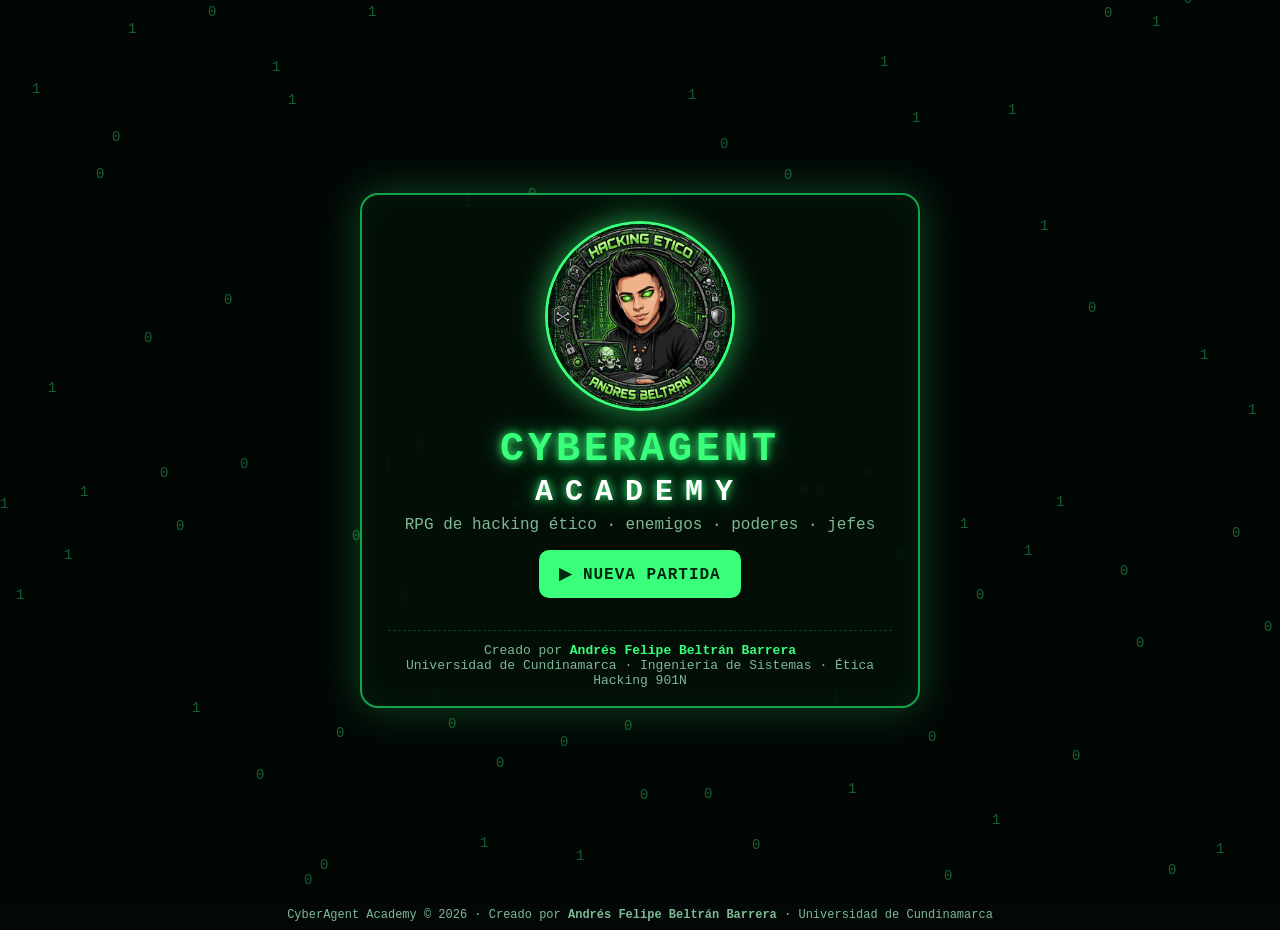
==== commit 84b08cdd: "niveles" ====
--- a/datos/JUGAR_CyberAgent_Academy.html
+++ b/datos/JUGAR_CyberAgent_Academy.html
@@ -294,6 +294,86 @@
 .consola-actions{display:flex;gap:8px;justify-content:flex-end;margin-top:10px}
 .flags-ctf{color:var(--yel);font-size:12px}
 
+/* ===== v6: consola con panel de ayuda + sala final ===== */
+.consola-card{width:min(940px,100%)}
+.consola-cols{display:flex;gap:14px;margin-top:8px}
+.consola-left{flex:1;min-width:0;display:flex;flex-direction:column}
+.consola-help{width:290px;flex-shrink:0;background:#041c0e;border:1px solid #16a34a;border-radius:10px;padding:10px;max-height:52vh;overflow-y:auto}
+.consola-help h3{color:var(--g);font-size:14px;margin:4px 0 8px}
+.cmd-ref{margin-bottom:10px;font-size:12px;line-height:1.4}
+.cmd-ref code{display:block;color:#aef5c6;background:#01100a;border:1px solid #0c3;border-radius:6px;padding:4px 6px;margin-bottom:3px;word-break:break-all}
+.cmd-ref span{color:var(--mut)}
+.hint-ref{font-size:12px;margin-bottom:6px;padding:5px 7px;border-radius:6px}
+.hint-ref.vista{color:var(--yel);background:#1c1606;border:1px dashed var(--yel)}
+.hint-ref.oculta{color:#5a7a66;border:1px dashed #2a4a36}
+@media (max-width:760px){ .consola-cols{flex-direction:column} .consola-help{width:100%;max-height:30vh} }
+
+.sala-card{width:min(720px,100%);text-align:center}
+.sala-msg{color:var(--yel);font-weight:bold;margin-bottom:8px;font-size:15px}
+.sala-stage{position:relative;width:100%;max-width:640px;margin:0 auto;aspect-ratio:640/420}
+#salaCanvas{width:100%;height:100%;display:block;image-rendering:pixelated;border:3px solid var(--g);border-radius:10px;box-shadow:0 0 26px rgba(57,255,122,.35)}
+.sala-info{color:var(--mut);font-size:13px;margin-top:8px}
+.sala-win{position:absolute;inset:0;display:flex;flex-direction:column;align-items:center;justify-content:center;gap:8px;background:rgba(2,16,10,.86);border-radius:10px;animation:entra .4s ease}
+.win-t{font-size:30px;color:var(--g);text-shadow:0 0 14px var(--g);font-weight:bold}
+.win-n{font-size:18px;color:var(--yel)}
+.win-m{font-size:14px;color:#d9ffe6;max-width:80%}
+.win-f{font-size:15px;color:var(--yel);border:2px dashed var(--yel);border-radius:8px;padding:5px 12px}
+.sala-actions{margin-top:10px}
+
+/* recap de aprendizaje en la victoria */
+.sala-win{overflow-y:auto;padding:14px}
+.win-t{font-size:24px}
+.win-n{font-size:14px;color:var(--yel)}
+.win-recap{text-align:left;max-width:82%;background:#041c0e;border:1px solid #16a34a;border-radius:8px;padding:8px 12px}
+.win-rt{color:var(--g);font-size:13px;font-weight:bold;margin-bottom:4px}
+.win-recap ul{margin:0;padding-left:18px}
+.win-recap li{color:#d9ffe6;font-size:12.5px;margin-bottom:2px}
+.win-cap{font-size:13px;color:#d9ffe6;max-width:82%}
+.win-cap b{color:var(--g)}
+
+/* ---- Pantalla previa a la batalla del monstruo (v7) ---- */
+.sala-stage{ position:relative; }
+.sala-ready{ position:absolute; inset:0; display:flex; flex-direction:column; align-items:center;
+  justify-content:center; gap:10px; text-align:center; padding:18px;
+  background:rgba(2,10,6,.92); border-radius:10px; z-index:5; }
+.sala-ready h3{ margin:0; color:#34d399; font-size:1.5rem; letter-spacing:1px; }
+.sala-ready p{ margin:0; max-width:460px; color:#d1fae5; }
+.sala-controles{ list-style:none; margin:6px 0 2px; padding:0; display:flex; flex-direction:column; gap:6px; }
+.sala-controles li{ background:rgba(16,185,129,.12); border:1px solid rgba(52,211,153,.4);
+  border-radius:8px; padding:8px 14px; color:#eafff5; font-size:.98rem; }
+.sala-ready kbd{ background:#065f46; border:1px solid #34d399; border-radius:5px; padding:1px 7px; color:#fff; }
+
+/* ---- Bienvenida y creación de personaje (v8) ---- */
+.welcome-card, .crear-card{ max-width:620px; max-height:88vh; overflow-y:auto; text-align:left; }
+.welcome-title{ color:#34d399; text-align:center; margin:4px 0 2px; font-size:1.5rem; letter-spacing:1px; }
+.welcome-sub{ text-align:center; color:#7bb894; margin:0 0 12px; font-style:italic; }
+.welcome-body{ color:#d9f5e6; font-size:.96rem; line-height:1.5; }
+.welcome-body p{ margin:8px 0; }
+.welcome-body .welcome-h{ color:#34d399; font-weight:bold; margin-top:12px; }
+.welcome-body ul{ margin:6px 0 6px 18px; }
+.welcome-body li{ margin:3px 0; }
+#btnWelcome, #crear .intro-botones{ margin-top:14px; }
+#btnWelcome{ display:block; width:100%; }
+
+.crear-paso{ margin:12px 0; }
+.crear-paso h3{ color:#34d399; margin:0 0 8px; font-size:1.05rem; }
+.genero-row{ display:flex; gap:10px; }
+.gen-btn{ flex:1; padding:10px; background:rgba(16,185,129,.08); border:1px solid rgba(52,211,153,.4);
+  border-radius:8px; color:#eafff5; cursor:pointer; font-size:1rem; }
+.gen-btn.activo{ background:rgba(52,211,153,.25); border-color:#34d399; box-shadow:0 0 10px rgba(52,211,153,.4); }
+.pers-grid{ display:grid; grid-template-columns:repeat(3,1fr); gap:10px; }
+.pers-opt{ display:flex; flex-direction:column; align-items:center; gap:6px; padding:10px 4px;
+  background:rgba(16,185,129,.06); border:1px solid rgba(52,211,153,.35); border-radius:10px; color:#d9f5e6; cursor:pointer; }
+.pers-opt.sel{ background:rgba(52,211,153,.22); border-color:#34d399; box-shadow:0 0 12px rgba(52,211,153,.5); }
+.pers-mini{ width:54px; height:54px; display:block; image-rendering:pixelated;
+  background-size:216px 216px; background-position:0 0; background-repeat:no-repeat; }
+.pers-lbl{ font-size:.86rem; }
+#crear input{ width:100%; padding:10px; background:#04140b; border:1px solid #2f6b47; border-radius:8px; color:#eafff5; font-size:1rem; }
+.intro-botones{ display:flex; gap:10px; justify-content:center; margin-top:12px; }
+.intro-botones .btn{ flex:0 1 auto; }
+
+.intro-controles{ background:rgba(16,185,129,.1); border:1px solid rgba(52,211,153,.35); border-radius:8px; padding:8px 12px; color:#d9f5e6; font-size:.9rem; margin:10px 0; }
+
 </style>
 </head>
 <body>
@@ -306,8 +386,6 @@
     <img src="[data-uri]" alt="Logo Hacking Ético — Andrés Beltrán" class="logo">
     <h1 class="glow">CYBERAGENT<br><span>ACADEMY</span></h1>
     <p class="tag">RPG de hacking ético · enemigos · poderes · jefes</p>
-    <label class="name-label" for="agentName">Nombre del agente</label>
-    <input id="agentName" maxlength="24" placeholder="Escribe tu nombre de agente">
     <div class="title-buttons">
       <button id="btnStart" class="btn primary">▶ NUEVA PARTIDA</button>
       <button id="btnContinue" class="btn hidden">⟲ CONTINUAR</button>
@@ -415,7 +493,61 @@
       <li>Cuando caiga el último, se abre la sala del guardián</li>
       <li>Vence al guardián con la pregunta final y entra al portal 🌀</li>
     </ol>
-    <button id="btnBegin" class="btn primary">⚔ COMENZAR MISIÓN</button>
+    <p class="intro-controles">🎮 <b>Controles:</b> muévete con las <b>FLECHAS</b> o <b>WASD</b> · habla o actúa con <b>E</b> o <b>ESPACIO</b> · 💊 Parche tecla <b>3</b> · ⚡ Turbo tecla <b>4</b></p>
+    <div class="intro-botones">
+      <button id="btnIntroVolver" class="btn ghost">◀ Volver a elegir mundo</button>
+      <button id="btnBegin" class="btn primary">⚔ COMENZAR MISIÓN</button>
+    </div>
+  </div>
+</div>
+
+<!-- ======= BIENVENIDA (al abrir el juego) ======= -->
+<div id="welcome" class="modal hidden">
+  <div class="card welcome-card">
+    <h2 class="welcome-title">🛡️ ACADEMIA DE HACKING ÉTICO</h2>
+    <p class="welcome-sub">El conocimiento es tu mejor herramienta de defensa</p>
+    <div class="welcome-body">
+      <p><b>¡Bienvenido, futuro experto en ciberseguridad!</b></p>
+      <p>Estás a punto de comenzar una aventura en la que tus conocimientos, habilidades y capacidad de análisis serán puestos a prueba. En esta academia te convertirás en un aprendiz de hacking ético, donde descubrirás los secretos de la seguridad informática a través de retos, pistas, preguntas y desafíos interactivos.</p>
+      <p>Tu misión será superar diferentes niveles, explorar escenarios, resolver acertijos y demostrar que tienes lo necesario para proteger el mundo digital. Cada desafío te enseñará conceptos fundamentales sobre contraseñas seguras, redes, vulnerabilidades, amenazas informáticas, reconocimiento y protección de sistemas.</p>
+      <p>Pero recuerda: no todo consiste en encontrar vulnerabilidades, también debes aprender a utilizarlas de manera responsable.</p>
+      <p class="welcome-h">⚔️ Tu misión comienza aquí:</p>
+      <ul>
+        <li>Explora cada escenario y descubre las pistas.</li>
+        <li>Aprende nuevos conceptos de ciberseguridad.</li>
+        <li>Responde correctamente las preguntas para desbloquear el siguiente nivel.</li>
+        <li>Acumula conocimientos y conviértete en un verdadero guardián digital.</li>
+      </ul>
+      <p class="welcome-h">🏆 Tu objetivo final: superar los 10 niveles, completar todas las misiones y obtener el título de <b>MAESTRO DEL HACKING ÉTICO</b>.</p>
+      <p>¿Estás preparado para aceptar el desafío? ¡Que comience la aventura! 🔐</p>
+    </div>
+    <button id="btnWelcome" class="btn primary">Aceptar el desafío ▶</button>
+  </div>
+</div>
+
+<!-- ======= CREAR PERSONAJE (género → personaje → nombre) ======= -->
+<div id="crear" class="modal hidden">
+  <div class="card crear-card">
+    <h2 class="welcome-title">Crea tu agente</h2>
+    <div class="crear-paso">
+      <h3>1 · Elige tu género</h3>
+      <div class="genero-row">
+        <button class="gen-btn activo" data-gen="m">👨 Masculino</button>
+        <button class="gen-btn" data-gen="f">👩 Femenino</button>
+      </div>
+    </div>
+    <div class="crear-paso">
+      <h3>2 · Elige tu personaje</h3>
+      <div id="persGrid" class="pers-grid"></div>
+    </div>
+    <div class="crear-paso">
+      <h3>3 · Ponle un nombre</h3>
+      <input id="persNombre" maxlength="24" placeholder="Nombre de tu agente">
+    </div>
+    <div class="intro-botones">
+      <button id="btnCrearVolver" class="btn ghost">◀ Volver</button>
+      <button id="btnCrear" class="btn primary" disabled>¡Comenzar la aventura! ⚔️</button>
+    </div>
   </div>
 </div>
 
@@ -423,16 +555,47 @@
   <div class="card consola-card">
     <div class="consola-head"><h2 id="consolaCat">⌨️ Consola</h2><span id="consolaProg" class="pts"></span></div>
     <p class="consola-esc" id="consolaEsc"></p>
-    <ul class="consola-obj" id="consolaObj"></ul>
-    <div class="consola-out" id="consolaOut"></div>
-    <div class="consola-linea"><span class="consola-prompt">agente@objetivo:~$</span>
-      <input id="consolaInput" autocomplete="off" autocapitalize="off" spellcheck="false" placeholder="escribe un comando y pulsa Enter...">
+    <div class="consola-cols">
+      <div class="consola-left">
+        <ul class="consola-obj" id="consolaObj"></ul>
+        <div class="consola-out" id="consolaOut"></div>
+        <div class="consola-linea"><span class="consola-prompt" id="consolaPrompt">agente@objetivo:~$</span>
+          <input id="consolaInput" autocomplete="off" autocapitalize="off" spellcheck="false" placeholder="escribe un comando y pulsa Enter...">
+        </div>
+        <div id="consolaFlag" class="consola-flag hidden">🚩 Encontraste la bandera: escríbela arriba (una palabra) para validarla.</div>
+      </div>
+      <aside class="consola-help" id="consolaHelp">
+        <h3>🛠️ Pistas: qué hacer en cada paso</h3>
+        <div id="consolaCmds"></div>
+        <h3>🧩 Pistas</h3>
+        <div id="consolaHints"></div>
+      </aside>
     </div>
-    <div id="consolaFlag" class="consola-flag hidden">🚩 Encontraste una bandera: escríbela arriba (CTF{...}) para validarla.</div>
     <div class="consola-actions">
-      <button class="btn small ghost" id="consolaPista">💡 Pista</button>
+      <button class="btn small ghost" id="consolaPista">💡 Dame una pista</button>
       <button class="btn small ghost" id="consolaCerrar">Cerrar</button>
     </div>
+    <div class="quiz-credit">CyberAgent Academy · Andrés Felipe Beltrán Barrera</div>
+  </div>
+</div>
+
+<div id="salaFinal" class="modal hidden">
+  <div class="card sala-card">
+    <div id="salaMsg" class="sala-msg">🚪 ¡La terminal abrió la última puerta!</div>
+    <div class="sala-stage"><canvas id="salaCanvas" width="640" height="420"></canvas>
+      <div id="salaReady" class="sala-ready hidden">
+        <h3>⚔️ ¡BATALLA FINAL!</h3>
+        <p id="salaReadyTxt">Resolviste la terminal y se abrió la última puerta. ¡Aparece un monstruo!</p>
+        <ul class="sala-controles">
+          <li>🕹️ <b>Moverte:</b> flechas ← → ↑ ↓ (o teclas W A S D)</li>
+          <li>⚡ <b>Atacar:</b> pulsa <kbd>ESPACIO</kbd> para lanzar tu poder</li>
+          <li>🎯 <b>Meta:</b> dale varias veces y esquiva sus disparos hasta derrotarlo</li>
+        </ul>
+        <button id="salaStart" class="btn primary">¡Comenzar batalla! ⚔️</button>
+      </div>
+      <div id="salaWin" class="sala-win hidden"></div></div>
+    <div class="sala-info" id="salaInfo">Muévete con ← → ↑ ↓ (o WASD) y pulsa <kbd>ESPACIO</kbd> para lanzar tu poder al monstruo</div>
+    <div class="sala-actions"><button id="salaNext" class="btn primary hidden">Continuar ▶</button></div>
     <div class="quiz-credit">CyberAgent Academy · Andrés Felipe Beltrán Barrera</div>
   </div>
 </div>
@@ -527,7 +690,7 @@
   </div>
 </div>
 
-  <footer class="site-footer">CyberAgent Academy © 2026 · Creado por <b>Andrés Felipe Beltrán Barrera</b> · Universidad de Cundinamarca · Solo para laboratorios propios y autorizados</footer>
+  <footer class="site-footer">CyberAgent Academy © 2026 · Creado por <b>Andrés Felipe Beltrán Barrera</b> · Universidad de Cundinamarca</footer>
   <script>
 /* Fondo Matrix — CyberAgent Academy · Andrés Felipe Beltrán Barrera */
 (() => {
@@ -548,10 +711,15 @@
 
 </script>
   
-<script>window.CAA_OFFLINE = {"misiones": [{"orden": 1, "titulo": "La puerta trasera del login", "sector": "Sector 01 · Puerta de Acceso", "tema": "SQL Injection en formularios (POST)", "laboratorio": "Laboratorio SQL Injection — Mutillidae, nivel bajo", "icono": "🔐", "autor": "Andrés Felipe Beltrán Barrera", "objetivo": "Comprender por qué concatenar la entrada del usuario dentro de una consulta SQL es peligroso.", "colores": {"piso_a": "#123b25", "piso_b": "#0f3320"}, "dificultad": {"estrellas": 1, "vida_enemigo": 1, "dano": 10, "tiempo": 0, "persigue": false, "radio": 0, "velocidad_ms": 950, "dano_guardian": 15}, "xp": {"por_golpe": 12, "final": 100, "terminal": 5}, "guardian": {"nombre": "Profesora Ada", "color": "#c084fc", "sprite": "profesora_ada", "historia": ["Bienvenido a CyberAgent Academy, cadete. Soy la Profesora Ada.", "Ayer, en el laboratorio aislado, el agente Andrés registró su propio usuario en Mutillidae y revisó el formulario de inicio de sesión con Burp Suite.", "Descubrió que el campo 'username' viajaba directo a la base de datos, sin ningún filtro. Con eso logró entrar sin la contraseña.", "Antes de abrirte la siguiente puerta, necesito saber si entiendes POR QUÉ ocurrió."]}, "pistas": ["El servidor recibe un texto y lo pega dentro de la instrucción SQL tal cual llegó.", "Si no hay separación, el motor de base de datos no sabe qué parte es dato y qué parte es orden.", "La solución del laboratorio fueron las consultas parametrizadas, que separan el código SQL de los datos."], "terminales": [{"titulo": "Registro del laboratorio", "texto": "Entorno: Mutillidae en una máquina virtual aislada. El agente creó su propio usuario de prueba antes de analizar el login."}, {"titulo": "Nota de Burp Suite", "texto": "La petición de login viajaba por POST. Con el proxy se vio que el campo username llegaba sin filtros a la consulta."}], "enemigos": [{"nombre": "Bot Fuerza Bruta", "color": "#ef4444", "sprite": "bot_fuerza_bruta", "frase": "¡Tu login no resistirá mi consulta!"}, {"nombre": "Inyector Novato", "color": "#f97316", "sprite": "inyector_novato", "frase": "¿Parametrizar? Eso es para cobardes."}, {"nombre": "Script Kiddie", "color": "#eab308", "sprite": "script_kiddie", "frase": "Ningún cadete me detiene."}, {"nombre": "Contraseña Débil", "color": "#22d3ee", "sprite": "contrasena_debil", "frase": "¡Tu login no resistirá mi consulta!"}], "retos": [{"id": "r1", "pregunta": "¿Qué es SQL Injection?", "opciones": ["Un virus que borra el disco duro", "Un ataque en el que la entrada del usuario altera una consulta a la base de datos", "Un tipo de cable de red"], "correcta": 1, "explicacion": "La inyección SQL ocurre cuando el dato del usuario se mezcla con la instrucción SQL."}, {"id": "r2", "pregunta": "¿Qué herramienta del laboratorio interceptó la petición del login para analizarla?", "opciones": ["Burp Suite", "Microsoft Excel", "El reproductor de música"], "correcta": 0, "explicacion": "Burp Suite actúa como proxy y permite ver las peticiones HTTP."}, {"id": "r3", "pregunta": "¿Con qué método HTTP viajaba el formulario de login del laboratorio?", "opciones": ["PING", "POST", "DELETE"], "correcta": 1, "explicacion": "Los formularios de login suelen enviar sus datos por POST, en el cuerpo de la petición."}, {"id": "r4", "pregunta": "¿Cuál es la defensa principal contra SQL Injection?", "opciones": ["Cambiar el color del botón", "Consultas parametrizadas", "Usar contraseñas cortas"], "correcta": 1, "explicacion": "Los prepared statements separan el código SQL de los datos."}, {"id": "r5", "pregunta": "¿Dónde se debe practicar SQL Injection?", "opciones": ["En la web de cualquier empresa", "En un laboratorio propio y aislado", "En la red de la universidad sin permiso"], "correcta": 1, "explicacion": "Solo en entornos propios o con autorización explícita."}, {"id": "r6", "pregunta": "¿Qué aplicación vulnerable de práctica se usó en el laboratorio del login?", "opciones": ["Mutillidae", "Photoshop", "WhatsApp"], "correcta": 0, "explicacion": "Mutillidae es una aplicación diseñada a propósito para practicar."}, {"id": "r7", "pregunta": "¿Qué separa una consulta parametrizada?", "opciones": ["Al usuario del administrador", "El código SQL de los datos del usuario", "La red del servidor"], "correcta": 1, "explicacion": "El motor recibe la instrucción y los datos por caminos distintos."}, {"id": "r8", "pregunta": "Antes de analizar el login en Mutillidae, el agente…", "opciones": ["Creó su propio usuario de prueba en el laboratorio", "Probó la web de la universidad", "Usó la cuenta de un compañero sin permiso"], "correcta": 0, "explicacion": "Se trabaja con cuentas y sistemas propios."}], "final": {"pregunta": "¿Por qué un login que arma la consulta SQL pegando directamente lo que escribe el usuario es vulnerable?", "opciones": ["Porque usa demasiados colores en el formulario", "Porque el servidor no distingue entre un dato y una instrucción, y la consulta puede alterarse", "Porque las contraseñas largas saturan la base de datos"], "correcta": 1, "explicacion": "El usuario puede romper la estructura de la consulta y cambiar su lógica, por ejemplo anulando la validación de la contraseña.", "defensa": "Consultas parametrizadas (prepared statements) y validación con listas blancas en el servidor."}, "flag": "CAA{C0NSULTAS_PARAMETRIZADAS}", "mapa": ["#####################################", "#.MMMMM..#U.....U.#N.N.N.N.#RMM.MMR.#", "#........#............kE...#...X....#", "#.D.D.D...E..H........k....#........#", "#...K.............#kkkkkkk.#...G....#", "#........#..g.g...#...E....L........#", "#TS1...T.#U...2.C.#R..k..3.L......R.#", "#........#..E...I.#....I...#.ggggg..#", "#####################################"], "consola": {"categoria": "Reconocimiento", "host": "objetivo", "user": "agente", "ip": "10.10.10.7", "escenario": "Te dieron solo la IP del objetivo: 10.10.10.7. Averigua qué servicios corren y lee el banner de SSH.", "objetivos": ["Escanear puertos y versiones del objetivo", "Leer el banner del servicio SSH"], "fs": {"notas.txt": "Solo tengo la IP del objetivo: 10.10.10.7\nHay que escanearla con nmap."}, "comandos": [{"match": ["nmap -sv 10.10.10.7", "nmap 10.10.10.7", "nmap -sv -p- 10.10.10.7", "nmap -p- 10.10.10.7"], "salida": "Starting Nmap...\nPORT     STATE SERVICE VERSION\n22/tcp   open  ssh     OpenSSH 8.9p1\n80/tcp   open  http    Apache 2.4.52\n8080/tcp open  http    Werkzeug (portal)\nNmap done.", "objetivo": 0, "pista": "Escanea versiones: nmap -sV 10.10.10.7"}, {"match": ["nc 10.10.10.7 22", "ssh 10.10.10.7", "ssh agente@10.10.10.7", "telnet 10.10.10.7 22"], "salida": "SSH-2.0-OpenSSH_8.9p1\n==== CyberAgent Academy ====\nBanner: CTF{R3C0N_7e42}", "objetivo": 1, "pista": "Conéctate al puerto 22: nc 10.10.10.7 22"}], "pregunta": {"texto": "¿Qué versión de OpenSSH corre el objetivo? (ej: 8.9)", "acepta": ["8.9", "openssh 8.9", "8.9p1", "openssh 8.9p1"], "xp": 20}, "flag": "CTF{R3C0N_7e42}", "xp": 60}, "id": "mision_01"}, {"orden": 2, "titulo": "Errores que hablan demasiado", "sector": "Sector 02 · Sala de Errores", "tema": "Errores comunes en autenticación", "laboratorio": "Laboratorio SQL Injection — sección 'Errores comunes'", "icono": "⚠️", "autor": "Andrés Felipe Beltrán Barrera", "objetivo": "Identificar buenas prácticas para reducir el impacto de una inyección.", "colores": {"piso_a": "#1d2a44", "piso_b": "#18233a"}, "dificultad": {"estrellas": 1, "vida_enemigo": 1, "dano": 12, "tiempo": 0, "persigue": false, "radio": 0, "velocidad_ms": 880, "dano_guardian": 18}, "xp": {"por_golpe": 14, "final": 100, "terminal": 5}, "guardian": {"nombre": "Ingeniero Bruno", "color": "#60a5fa", "sprite": "ingeniero_bruno", "historia": ["Hola, agente. Soy Bruno, desarrollador del portal de la academia.", "El informe del laboratorio de SQL Injection señaló cuatro errores en mi formulario: consultas armadas con texto, entradas sin validar, mensajes de error muy detallados y una cuenta de base de datos con demasiados permisos.", "Los mensajes detallados le cuentan al atacante cómo está construido el sistema. Y una cuenta con permisos de administrador multiplica el daño.", "Ayúdame a elegir la práctica correcta para corregirlo."]}, "pistas": ["Un buen mensaje de error ayuda al usuario, pero no revela la consulta ni la estructura de la base de datos.", "La aplicación solo debe tener los permisos que realmente necesita.", "Este principio se llama 'privilegio mínimo'."], "terminales": [{"titulo": "Bitácora de errores", "texto": "La página mostraba el error SQL completo. Eso revelaba nombres de tablas y columnas."}, {"titulo": "Política de cuentas", "texto": "La aplicación usaba la cuenta administradora de la base de datos. Corrección: una cuenta solo con los permisos necesarios."}], "enemigos": [{"nombre": "Error 500", "color": "#ef4444", "sprite": "error_500", "frase": "¡Mis errores lo revelan todo!"}, {"nombre": "Admin Descuidado", "color": "#a855f7", "sprite": "admin_descuidado", "frase": "Con permisos de admin soy imparable."}, {"nombre": "Log Fugitivo", "color": "#f97316", "sprite": "log_fugitivo", "frase": "¡Te mostraré la tabla entera!"}, {"nombre": "Traza Chismosa", "color": "#eab308", "sprite": "traza_chismosa", "frase": "¡Mis errores lo revelan todo!"}, {"nombre": "Consulta Abierta", "color": "#ec4899", "sprite": "consulta_abierta", "frase": "Con permisos de admin soy imparable."}], "retos": [{"id": "r1", "pregunta": "¿Por qué es peligroso mostrar el error SQL completo al usuario?", "opciones": ["Gasta más tinta al imprimir", "Hace la página más lenta", "Revela cómo está construida la base de datos"], "correcta": 2, "explicacion": "Los errores detallados le dan un mapa del sistema al atacante."}, {"id": "r2", "pregunta": "¿Qué significa 'privilegio mínimo'?", "opciones": ["Dar permisos de administrador a todos", "No usar contraseñas", "Dar a cada cuenta solo los permisos que necesita"], "correcta": 2, "explicacion": "Si una cuenta tiene pocos permisos, el daño posible es menor."}, {"id": "r3", "pregunta": "¿Dónde deben quedar registrados los errores detallados?", "opciones": ["En los logs internos del servidor", "En un correo público", "En la pantalla del usuario"], "correcta": 0, "explicacion": "El detalle es útil para el equipo, no para el visitante."}, {"id": "r4", "pregunta": "Validar con 'lista blanca' significa…", "opciones": ["Aceptar solo los formatos permitidos", "Bloquear solo lo que ya conoces como malo", "Aceptar cualquier dato"], "correcta": 0, "explicacion": "La lista blanca define lo válido; todo lo demás se rechaza."}, {"id": "r5", "pregunta": "Si la app usa la cuenta administradora de la BD y sufre una inyección…", "opciones": ["No pasa nada", "El daño puede ser mucho mayor", "La base de datos se protege sola"], "correcta": 1, "explicacion": "Con privilegios altos, el atacante hereda esos privilegios."}, {"id": "r6", "pregunta": "¿Cuál es un buen mensaje de error en un login?", "opciones": ["“Error en la línea 42 de la tabla users”", "“Usuario o contraseña incorrectos”", "“La consulta fue: SELECT * FROM…”"], "correcta": 1, "explicacion": "Un mensaje genérico no revela información interna."}, {"id": "r7", "pregunta": "¿Qué riesgo tiene no validar las entradas de un formulario?", "opciones": ["Que lleguen datos maliciosos a la base de datos", "Que la página cargue más rápido", "Ninguno"], "correcta": 0, "explicacion": "Toda entrada se valida antes de usarse."}, {"id": "r8", "pregunta": "¿Quién debería poder ver los logs detallados?", "opciones": ["Los buscadores de internet", "Solo el equipo autorizado", "Cualquier visitante"], "correcta": 1, "explicacion": "Los logs también son información sensible."}], "final": {"pregunta": "¿Cuál de estas prácticas reduce el riesgo en un formulario de autenticación?", "opciones": ["Mostrar en pantalla el error SQL completo para depurar más rápido", "Conectar la aplicación con la cuenta administradora de la base de datos", "Mostrar errores genéricos y usar una cuenta de base de datos con privilegio mínimo"], "correcta": 2, "explicacion": "Los errores genéricos no filtran información interna y el privilegio mínimo limita lo que un atacante podría hacer.", "defensa": "Mensajes de error genéricos, registro interno de errores (logs) y cuentas de BD con permisos mínimos."}, "flag": "CAA{ERR0RES_GENERIC0S}", "mapa": ["#####################################", "#P.......#PI......#P.......#U.....U.#", "#.DD.DD.....D.DD..#.D..DD...........#", "#.................#2...........H....#", "#...K..3.#EE......#.....E..#E.......#", "#..D.DD..#.DD.DD...E.D.DD..#..g.g...#", "#.S......#.1...............#U.....U.#", "#......P.#......P.#.I....P.#........#", "################################LL###", "############################RMM...R.#", "############################...X....#", "############################........#", "############################...G....#", "############################........#", "############################R.....R.#", "############################.ggggg..#", "#####################################"], "consola": {"categoria": "Búsqueda pasiva de información", "host": "kali", "user": "agente", "ip": "10.10.10.7", "escenario": "El sitio http://10.10.10.7 publica información sin que haga falta atacarlo. Revísala.", "objetivos": ["Leer el archivo robots.txt", "Buscar comentarios ocultos en la página"], "fs": {"objetivo.txt": "http://10.10.10.7  — revisar robots.txt y el codigo fuente"}, "comandos": [{"match": ["curl http://10.10.10.7/robots.txt", "curl 10.10.10.7/robots.txt", "wget http://10.10.10.7/robots.txt"], "salida": "User-agent: *\nDisallow: /gestion-interna/\n# nota: no indexar el panel\n# CTF{0S1NT_732d}", "objetivo": 0, "pista": "Pide el archivo robots.txt con curl"}, {"match": ["curl http://10.10.10.7/", "curl 10.10.10.7", "curl -s http://10.10.10.7/ | grep <!--", "view-source"], "salida": "<html>...\n<!-- panel interno en /gestion-interna/ -->\n<!-- modulo de diagnostico en /diagnostico -->\n...<\/html>", "objetivo": 1, "pista": "Descarga la página y busca comentarios <!-- -->"}], "flag": "CTF{0S1NT_732d}", "xp": 60}, "id": "mision_02"}, {"orden": 3, "titulo": "Tres caminos de inyección", "sector": "Sector 03 · Laberinto de Consultas", "tema": "SQLi por POST, GET y Blind", "laboratorio": "Laboratorio SQL Injection — conclusiones POST / GET / Blind", "icono": "🧭", "autor": "Andrés Felipe Beltrán Barrera", "objetivo": "Diferenciar las variantes de SQL Injection y su nivel de detección.", "colores": {"piso_a": "#3a1c33", "piso_b": "#32182c"}, "dificultad": {"estrellas": 2, "vida_enemigo": 1, "dano": 14, "tiempo": 0, "persigue": false, "radio": 0, "velocidad_ms": 820, "dano_guardian": 21}, "xp": {"por_golpe": 16, "final": 110, "terminal": 5}, "guardian": {"nombre": "Analista Sofía", "color": "#f472b6", "sprite": "analista_sofia", "historia": ["Soy Sofía, analista del Centro de Operaciones.", "En el laboratorio comparamos tres variantes: POST, que se esconde en los formularios; GET, que queda expuesta en la URL y en los logs; y Blind, la ciega.", "La variante ciega no muestra ningún error. El atacante solo observa si la página responde distinto o tarda más.", "Que un sistema no muestre errores no significa que sea seguro. ¿Sabes cuál es la más difícil de detectar?"]}, "pistas": ["Una de ellas se deduce por respuestas de verdadero/falso o por tiempos de espera.", "Su nombre en español es 'ciega'.", "El informe la llama 'un riesgo silencioso de exfiltración de datos'."], "terminales": [{"titulo": "Comparativa de variantes", "texto": "POST: oculta en el cuerpo. GET: visible en la URL y en los logs. Blind: sin errores, se deduce por respuestas o tiempos."}, {"titulo": "Alerta del SOC", "texto": "Respuestas que tardan exactamente lo mismo una y otra vez pueden indicar una inyección basada en tiempo."}], "enemigos": [{"nombre": "Sombra Booleana", "color": "#8b5cf6", "sprite": "sombra_booleana", "frase": "No me verás venir… soy silencioso."}, {"nombre": "URL Chismosa", "color": "#f97316", "sprite": "url_chismosa", "frase": "Verdadero o falso: vas a perder."}, {"nombre": "Formulario Fantasma", "color": "#94a3b8", "sprite": "formulario_fantasma", "frase": "Mi URL lo cuenta todo."}, {"nombre": "Ciego del Tiempo", "color": "#ef4444", "sprite": "ciego_del_tiempo", "frase": "No me verás venir… soy silencioso."}, {"nombre": "Retardo Sospechoso", "color": "#22d3ee", "sprite": "retardo_sospechoso", "frase": "Verdadero o falso: vas a perder."}], "retos": [{"id": "r1", "pregunta": "En una SQL Injection por GET, ¿dónde viaja el dato manipulado?", "opciones": ["En la URL", "En la cookie de idioma", "En el cable de poder"], "correcta": 0, "explicacion": "Los parámetros GET forman parte de la dirección."}, {"id": "r2", "pregunta": "¿Por qué la SQLi por GET deja más rastro?", "opciones": ["Usa más electricidad", "La URL queda en el historial y en los logs del servidor", "Se imprime automáticamente"], "correcta": 1, "explicacion": "Todo lo que va en la URL suele quedar registrado."}, {"id": "r3", "pregunta": "En la SQLi por POST, los datos van…", "opciones": ["Solo en la URL", "En el cuerpo de la petición", "En el nombre del dominio"], "correcta": 1, "explicacion": "POST envía los datos en el body, por eso se necesita un proxy para verlos."}, {"id": "r4", "pregunta": "La SQLi ciega basada en tiempo se detecta observando…", "opciones": ["El color de la página", "Cuánto tarda en responder el servidor", "El tamaño del logo"], "correcta": 1, "explicacion": "Una demora anómala puede indicar una inyección basada en tiempo."}, {"id": "r5", "pregunta": "Que una página no muestre errores significa que…", "opciones": ["No necesariamente es segura", "Es totalmente segura", "No tiene base de datos"], "correcta": 0, "explicacion": "La inyección ciega funciona justamente sin errores visibles."}, {"id": "r6", "pregunta": "¿Qué capa adicional ayuda a detectar patrones de inyección?", "opciones": ["Un WAF (firewall de aplicaciones web)", "Un teclado nuevo", "Un protector de pantalla"], "correcta": 0, "explicacion": "El WAF complementa, pero no reemplaza, las consultas parametrizadas."}, {"id": "r7", "pregunta": "Si una página responde distinto ante condiciones verdaderas y falsas, puede indicar…", "opciones": ["Que el servidor es muy rápido", "Una SQL Injection ciega booleana", "Que no hay base de datos"], "correcta": 1, "explicacion": "La diferencia de respuesta filtra información bit a bit."}, {"id": "r8", "pregunta": "¿Qué variante necesita un proxy como Burp Suite para ver el dato enviado?", "opciones": ["Ninguna", "POST", "GET"], "correcta": 1, "explicacion": "En POST el dato va en el cuerpo, no en la URL."}], "final": {"pregunta": "¿Qué variante de SQL Injection es la más difícil de detectar porque no muestra errores y depende de respuestas lógicas o tiempos?", "opciones": ["SQL Injection Blind (ciega)", "SQL Injection por GET", "SQL Injection por POST"], "correcta": 0, "explicacion": "La inyección ciega no depende de errores visibles, por eso pasa desapercibida con más facilidad.", "defensa": "Consultas parametrizadas, monitoreo de tiempos de respuesta anómalos y un WAF como capa adicional."}, "flag": "CAA{BL1ND_SQLI}", "mapa": ["#####################################", "#PI.....2#C.....C.#.MMMMM..#U...PIC.#", "#.DD.DD..#..R..............#.E3.....#", "#........#...H.E...3..D.D......H....#", "#...K....#........#D................#", "#..D.DD.....g.g.E.#.......E#.4g.g...#", "#.S..P..........U.#T.....T.#U.....U.#", "#......P.#........#...E..1.#........#", "################################LL###", "############################RMM...R.#", "############################...X....#", "############################........#", "############################...G....#", "############################........#", "############################R.....RR#", "############################.ggggg..#", "#####################################"], "consola": {"categoria": "Enumeración web", "host": "kali", "user": "agente", "ip": "10.10.10.7", "escenario": "Hay un directorio que no está enlazado en ninguna página. Encuéntralo por fuerza bruta.", "objetivos": ["Enumerar directorios ocultos", "Abrir el directorio encontrado"], "fs": {"wordlist.txt": "admin\nbackup\nlogin\ngestion-interna\ndev"}, "comandos": [{"match": ["gobuster dir -u http://10.10.10.7 -w wordlist.txt", "gobuster dir -u http://10.10.10.7", "dirb http://10.10.10.7", "gobuster -u http://10.10.10.7 -w wordlist.txt"], "salida": "/admin           (Status: 403)\n/login           (Status: 200)\n/gestion-interna (Status: 200)  <-- oculto\n", "objetivo": 0, "pista": "Usa gobuster dir -u http://10.10.10.7 -w wordlist.txt"}, {"match": ["curl http://10.10.10.7/gestion-interna/", "curl 10.10.10.7/gestion-interna/", "curl http://10.10.10.7/gestion-interna"], "salida": "<h1>Gestion interna<\/h1>\nAcceso no autorizado detectado. Bandera: CTF{3NUM_a59e}", "objetivo": 1, "pista": "Abre /gestion-interna/ con curl"}], "flag": "CTF{3NUM_a59e}", "xp": 70}, "id": "mision_03"}, {"orden": 4, "titulo": "La bóveda del volcado", "sector": "Sector 04 · Bóveda de Datos", "tema": "Exposición de bases de datos y hashing", "laboratorio": "Laboratorios SQLMAP y Base de datos DVWA", "icono": "🗄️", "autor": "Andrés Felipe Beltrán Barrera", "objetivo": "Reconocer cómo proteger las contraseñas almacenadas.", "colores": {"piso_a": "#3b3214", "piso_b": "#332b11"}, "dificultad": {"estrellas": 2, "vida_enemigo": 2, "dano": 16, "tiempo": 40, "persigue": false, "radio": 0, "velocidad_ms": 760, "dano_guardian": 24}, "xp": {"por_golpe": 18, "final": 110, "terminal": 5}, "guardian": {"nombre": "Guardián Tomás", "color": "#fbbf24", "sprite": "guardian_tomas", "historia": ["Alto ahí. Soy Tomás, guardián de la bóveda de datos.", "En el laboratorio, una herramienta automatizada demostró en minutos que una aplicación vulnerable podía mostrar las bases de datos, sus tablas y la tabla de usuarios completa.", "El impacto es crítico: suplantación de identidad, escalada de privilegios y movimiento lateral si la gente repite contraseñas.", "Pero aun si alguien llega a ver la tabla, todavía queda una última línea de defensa. ¿Cuál es?"]}, "pistas": ["Una contraseña nunca debe guardarse tal como la escribe el usuario.", "Se usa una función de una sola vía, combinada con un valor aleatorio único por usuario.", "Ese valor aleatorio se llama 'salt'. Algoritmos recomendados: bcrypt o Argon2."], "terminales": [{"titulo": "Informe de impacto", "texto": "La herramienta automatizada enumeró bases de datos, tablas y usuarios en pocos minutos dentro del laboratorio."}, {"titulo": "Recomendación de hashing", "texto": "Guardar las contraseñas con bcrypt o Argon2 y un salt único por usuario."}, {"titulo": "Riesgo de reutilización", "texto": "Si alguien usa la misma contraseña en varios servicios, una sola filtración los abre todos."}], "enemigos": [{"nombre": "Volcador", "color": "#ef4444", "sprite": "volcador", "frase": "Ya tengo tu tabla de usuarios."}, {"nombre": "Hash Débil", "color": "#eab308", "sprite": "hash_debil", "frase": "Tu hash es más débil que yo."}, {"nombre": "Tabla Expuesta", "color": "#f97316", "sprite": "tabla_expuesta", "frase": "Una contraseña repetida abre todas las puertas."}, {"nombre": "Reutilizador", "color": "#a855f7", "sprite": "reutilizador", "frase": "Ya tengo tu tabla de usuarios."}, {"nombre": "Movimiento Lateral", "color": "#ec4899", "sprite": "movimiento_lateral", "frase": "Tu hash es más débil que yo."}, {"nombre": "Contraseña Repetida", "color": "#22d3ee", "sprite": "contrasena_repetida", "frase": "Una contraseña repetida abre todas las puertas."}], "retos": [{"id": "r1", "pregunta": "¿Qué hace una herramienta como sqlmap en un laboratorio autorizado?", "opciones": ["Diseña páginas web", "Compone música", "Automatiza la detección de inyecciones SQL"], "correcta": 2, "explicacion": "Automatiza lo que manualmente tomaría mucho tiempo, por eso el impacto es rápido."}, {"id": "r2", "pregunta": "¿Qué es un hash de contraseña?", "opciones": ["La contraseña escrita al revés", "Una transformación de una sola vía", "Una copia en texto plano"], "correcta": 1, "explicacion": "Del hash no se puede volver directamente a la contraseña."}, {"id": "r3", "pregunta": "¿Para qué sirve el 'salt'?", "opciones": ["Para que dos contraseñas iguales tengan hashes distintos", "Para acelerar el login", "Para cifrar el disco duro"], "correcta": 0, "explicacion": "El salt es un valor aleatorio único por usuario."}, {"id": "r4", "pregunta": "¿Qué algoritmo es adecuado para guardar contraseñas?", "opciones": ["MD5 sin salt", "Base64", "bcrypt o Argon2"], "correcta": 2, "explicacion": "Son lentos a propósito, lo que dificulta adivinar contraseñas."}, {"id": "r5", "pregunta": "¿Por qué es peligroso reutilizar contraseñas?", "opciones": ["No es peligroso", "Se olvidan más rápido", "Una filtración permite entrar a otros servicios"], "correcta": 2, "explicacion": "Una sola filtración se multiplica en muchas cuentas."}, {"id": "r6", "pregunta": "'Movimiento lateral' significa…", "opciones": ["Mover el mouse a la izquierda", "Cambiarse de oficina", "Usar un acceso para llegar a otros sistemas de la red"], "correcta": 2, "explicacion": "Por eso una cuenta comprometida puede afectar toda la red."}, {"id": "r7", "pregunta": "Si una base de datos se filtró, ¿qué deben hacer los usuarios?", "opciones": ["Nada", "Publicar sus contraseñas", "Cambiar sus contraseñas, empezando por las repetidas"], "correcta": 2, "explicacion": "Así se corta el efecto en cadena."}, {"id": "r8", "pregunta": "¿Qué limita lo que se puede leer aunque exista una inyección?", "opciones": ["El privilegio mínimo de la cuenta de la BD", "Codificar en Base64", "Ocultar la URL"], "correcta": 0, "explicacion": "Con pocos permisos, el daño es menor."}], "final": {"pregunta": "Si un atacante llega a ver la tabla de usuarios, ¿qué es la última línea de defensa para las contraseñas?", "opciones": ["Guardarlas en texto plano para poder recuperarlas rápido", "Almacenarlas con un algoritmo de hash robusto y salt", "Cambiarle el nombre a la tabla 'users'"], "correcta": 1, "explicacion": "Un hash robusto con salt hace muy costoso descubrir las contraseñas originales aunque se filtre la tabla.", "defensa": "Hash con bcrypt/Argon2 y salt, consultas preparadas y privilegio mínimo en la BD."}, "flag": "CAA{HASH_C0N_SALT}", "mapa": ["#####################################", "#N.N.N.NI#P....I.1#P....1..#N.N.N.N.#", "#...k.......DPDD..#.D..DD......k....#", "#.NKk.........E3..#...2........k....#", "#kkkkkkk.#......E..E..D....#kkkkkkk.#", "#...k..2.#.DD3DD.....D..D.E#E.Dk....#", "#RS.k..U.#........#........#R.....U.#", "#........#......P.#....I.P.#........#", "##############################..#####", "###################RMM.MMRR#P......T#", "###################...X....#.D...D..#", "###################........#........#", "###################...G....L........#", "###################........L..D.DD..#", "###################R.....R.#........#", "###################.ggggg..#.4.E..P.#", "#####################################"], "consola": {"categoria": "Análisis HTTP", "host": "kali", "user": "agente", "ip": "10.10.10.7", "escenario": "El servidor esconde algo en sus cabeceras HTTP. Analízalas.", "objetivos": ["Ver solo las cabeceras HTTP", "Decodificar la cabecera en Base64"], "fs": {}, "comandos": [{"match": ["curl -i http://10.10.10.7/", "curl -i 10.10.10.7", "curl --head http://10.10.10.7/", "curl -i http://10.10.10.7"], "salida": "HTTP/1.1 200 OK\nServer: Apache\nX-Powered-By: CyberAgent/1.0\nX-Agente-Flag: Q1RGe0hUVFBfYjA0M30=\nContent-Type: text/html", "objetivo": 0, "pista": "Mira solo las cabeceras: curl -I http://10.10.10.7/"}, {"match": ["echo q1rfe0huvvbfyja0m30= | base64 -d", "base64 -d", "echo 'q1rge0huvfbfyja0m30=' | base64 -d", "echo q1rge0huvfbfyja0m30= | base64 -d"], "salida": "CTF{HTTP_8ad6}", "objetivo": 1, "pista": "Decodifica el valor con: echo <valor> | base64 -d"}], "flag": "CTF{HTTP_8ad6}", "xp": 70}, "id": "mision_04"}, {"orden": 5, "titulo": "El eco reflejado y el eco guardado", "sector": "Sector 05 · Biblioteca de Ecos", "tema": "XSS reflejado vs. XSS almacenado", "laboratorio": "Laboratorio XSS — DVWA y Mutillidae, nivel bajo", "icono": "📚", "autor": "Andrés Felipe Beltrán Barrera", "objetivo": "Diferenciar el XSS reflejado del XSS almacenado por su impacto.", "colores": {"piso_a": "#143a36", "piso_b": "#11322e"}, "dificultad": {"estrellas": 3, "vida_enemigo": 2, "dano": 18, "tiempo": 35, "persigue": true, "radio": 3, "velocidad_ms": 720, "dano_guardian": 27}, "xp": {"por_golpe": 20, "final": 120, "terminal": 5}, "guardian": {"nombre": "Bibliotecaria Lía", "color": "#34d399", "sprite": "bibliotecaria_lia", "historia": ["Shhh… estás en la Biblioteca de Ecos. Soy Lía.", "En el laboratorio de XSS, el agente probó dos tipos de eco. El reflejado viaja en la URL y solo afecta a quien abre ese enlace.", "El almacenado se queda guardado en el servidor, por ejemplo en un libro de visitas, y se ejecuta para cada persona que entra.", "Uno es un riesgo focalizado; el otro es un riesgo sistémico. ¿Cuál es cuál?"]}, "pistas": ["Uno de ellos necesita que la víctima haga clic en un enlace preparado.", "El otro persiste en la base de datos y no requiere ninguna acción extra de la víctima.", "'Stored' en inglés significa 'guardado'."], "terminales": [{"titulo": "Libro de visitas", "texto": "Los comentarios se guardaban sin escapar y se mostraban a todos: XSS almacenado."}, {"titulo": "Enlace sospechoso", "texto": "El XSS reflejado viaja en la URL: solo afecta a quien abre el enlace preparado."}, {"titulo": "Plan de recuperación", "texto": "Las copias de seguridad permiten restaurar el contenido limpio después de un incidente."}], "enemigos": [{"nombre": "Eco Reflejado", "color": "#22d3ee", "sprite": "eco_reflejado", "frase": "¡Me quedaré guardado para siempre!"}, {"nombre": "Eco Guardado", "color": "#a855f7", "sprite": "eco_guardado", "frase": "Solo un clic en mi enlace…"}, {"nombre": "Comentario Tóxico", "color": "#ef4444", "sprite": "comentario_toxico", "frase": "Tu navegador me obedece."}, {"nombre": "Enlace Trampa", "color": "#f97316", "sprite": "enlace_trampa", "frase": "¡Me quedaré guardado para siempre!"}, {"nombre": "Script Errante", "color": "#eab308", "sprite": "script_errante", "frase": "Solo un clic en mi enlace…"}, {"nombre": "Comentario Eterno", "color": "#ec4899", "sprite": "comentario_eterno", "frase": "Tu navegador me obedece."}], "retos": [{"id": "r1", "pregunta": "¿Qué significa XSS?", "opciones": ["Extra Secure System", "Cross-Site Scripting", "Cross Server Storage", "XML Super Server"], "correcta": 1, "explicacion": "Es la inyección de scripts en páginas que ven otras personas."}, {"id": "r2", "pregunta": "El XSS ocurre cuando…", "opciones": ["Se apaga el router", "Se borra una tabla", "Se cae el servidor de correo", "El navegador ejecuta código inyectado en una página"], "correcta": 3, "explicacion": "El navegador no distingue el script inyectado del legítimo."}, {"id": "r3", "pregunta": "Un libro de visitas que guarda comentarios sin filtrar es riesgo de…", "opciones": ["Ataque físico", "Fuerza bruta", "XSS almacenado", "Phishing por SMS"], "correcta": 2, "explicacion": "Lo guardado se muestra a cada visitante."}, {"id": "r4", "pregunta": "El XSS reflejado normalmente necesita que la víctima…", "opciones": ["Desinstale el antivirus", "Cambie de navegador", "Abra un enlace preparado", "Reinicie el computador"], "correcta": 2, "explicacion": "El código viaja en el enlace y vuelve reflejado en la respuesta."}, {"id": "r5", "pregunta": "¿Dónde se ejecuta el código de un XSS?", "opciones": ["En la impresora", "En el navegador de la víctima", "En el disco duro del servidor", "En la BIOS"], "correcta": 1, "explicacion": "Por eso puede leer lo que la página ve, como cookies sin protección."}, {"id": "r6", "pregunta": "Tras un XSS almacenado, ¿qué ayuda a recuperar el contenido limpio?", "opciones": ["Las copias de seguridad", "Reiniciar el monitor", "Cambiar el logo", "Borrar el historial"], "correcta": 0, "explicacion": "El informe recomendó backups para restaurar contenido alterado."}, {"id": "r7", "pregunta": "¿Qué información puede leer un script inyectado?", "opciones": ["La contraseña del wifi del vecino", "Lo que la página ve, como cookies sin HttpOnly", "La BIOS del servidor", "Nada"], "correcta": 1, "explicacion": "El script corre con los permisos de la página."}, {"id": "r8", "pregunta": "¿Dónde se debe escapar un comentario antes de mostrarlo?", "opciones": ["En el servidor, al generar la página", "En el router", "En la impresora", "Solo en el navegador del autor"], "correcta": 0, "explicacion": "El servidor controla lo que se entrega a todos."}], "final": {"pregunta": "¿Qué tipo de XSS queda guardado en el servidor y afecta a todos los usuarios que visitan la página?", "opciones": ["XSS almacenado (Stored)", "XSS reflejado (Reflected)", "Ninguno: los dos son siempre temporales", "Ninguno, el XSS no existe en servidores reales"], "correcta": 0, "explicacion": "El XSS almacenado persiste en el servidor y puede comprometer a toda la base de usuarios con una sola inyección.", "defensa": "Escapar la salida, validar lo que se guarda y tener copias de seguridad para restaurar contenido alterado."}, "flag": "CAA{XSS_ST0RED}", "mapa": ["#####################################", "#.MMMMM..#.MMMMM..#N.N.NEN.#C..4..U.#", "#1................#...k....#.R...N..#", "#.D.D.D....E.D.D..#...k....#.....RT.#", "#...K.2..#...........kkkkk.#.R...R..#", "#R.......#.....E.....3k..........E.2#", "#TS....T.#T..R..T.#R..k3............#", "#...I....#...I....#....E.1P#........#", "################################..###", "###################RMM.MMR.#C.....U.#", "###################...X....#........#", "###################........L...H....#", "###################...G....L.......P#", "###################........#..g.g...#", "###################R....TR.#C..E..C.#", "###################.ggggg..#...I....#", "#####################################"], "consola": {"categoria": "Gestión de sesiones", "host": "kali", "user": "agente", "ip": "10.10.10.7", "escenario": "Entraste como invitado. Tu rol viaja en una cookie sin firmar. Hazte administrador.", "objetivos": ["Ver tus cookies", "Pedir el panel con el rol de administrador"], "fs": {"cookies.txt": "sesion=abc123\nrol=invitado"}, "comandos": [{"match": ["cat cookies.txt", "curl -v http://10.10.10.7/panel", "cat cookies"], "salida": "sesion=abc123\nrol=invitado   <-- se puede cambiar", "objetivo": 0, "pista": "Mira el archivo cookies.txt"}, {"match": ["curl -b rol=admin http://10.10.10.7/panel", "curl --cookie rol=admin http://10.10.10.7/panel", "curl -b 'rol=admin' http://10.10.10.7/panel", "curl -b rol=admin 10.10.10.7/panel"], "salida": "Panel de administrador\nRol: admin\nBandera: CTF{S3SS10N_d966}", "objetivo": 1, "pista": "Envía la cookie modificada: curl -b rol=admin http://10.10.10.7/panel"}], "flag": "CTF{S3SS10N_d966}", "xp": 80}, "id": "mision_05"}, {"orden": 6, "titulo": "El filtro de palabras prohibidas", "sector": "Sector 06 · Puesto del Centinela", "tema": "Filtros de lista negra y codificación de salida", "laboratorio": "Laboratorio XSS — DVWA nivel medio", "icono": "🛡️", "autor": "Andrés Felipe Beltrán Barrera", "objetivo": "Entender por qué las listas negras fallan y cuál es la defensa correcta contra XSS.", "colores": {"piso_a": "#3d1717", "piso_b": "#341313"}, "dificultad": {"estrellas": 3, "vida_enemigo": 2, "dano": 20, "tiempo": 30, "persigue": true, "radio": 3, "velocidad_ms": 660, "dano_guardian": 30}, "xp": {"por_golpe": 22, "final": 120, "terminal": 5}, "guardian": {"nombre": "Centinela Marco", "color": "#f87171", "sprite": "centinela_marco", "historia": ["Soy Marco, centinela del sector seis.", "En el nivel medio de DVWA, los desarrolladores pusieron un filtro que borraba una palabra exacta. El laboratorio demostró que se podía evadir con variaciones de mayúsculas y minúsculas.", "La conclusión del informe fue clara: la seguridad que depende de adivinar el ataque es vulnerable por diseño.", "Dime, agente: ¿cuál es la defensa moderna?"]}, "pistas": ["En vez de borrar lo peligroso, se convierte en texto inofensivo.", "Por ejemplo, el símbolo < se transforma en &lt; antes de mostrarlo.", "En PHP se usa htmlspecialchars(), y se complementa con una Content Security Policy (CSP)."], "terminales": [{"titulo": "Filtro del nivel medio", "texto": "El filtro buscaba una palabra exacta. Cambiar mayúsculas y minúsculas bastó para evadirlo."}, {"titulo": "Codificación de salida", "texto": "htmlspecialchars convierte < y > en entidades: el navegador los muestra como texto."}, {"titulo": "Content Security Policy", "texto": "CSP limita de dónde puede cargar scripts la página, incluso si algo se cuela."}], "enemigos": [{"nombre": "Evasor de Filtros", "color": "#ef4444", "sprite": "evasor_de_filtros", "frase": "Tu filtro es una lista de deseos."}, {"nombre": "Máscara Mayúscula", "color": "#f97316", "sprite": "mascara_mayuscula", "frase": "Cambio de máscara y paso."}, {"nombre": "Lista Negra Rota", "color": "#64748b", "sprite": "lista_negra_rota", "frase": "¿Codificación? ¡Nunca la vi!"}, {"nombre": "Código Camuflado", "color": "#a855f7", "sprite": "codigo_camuflado", "frase": "Tu filtro es una lista de deseos."}, {"nombre": "Inyector Contextual", "color": "#ec4899", "sprite": "inyector_contextual", "frase": "Cambio de máscara y paso."}, {"nombre": "Saltafiltros", "color": "#eab308", "sprite": "saltafiltros", "frase": "¿Codificación? ¡Nunca la vi!"}, {"nombre": "Etiqueta Rebelde", "color": "#22d3ee", "sprite": "etiqueta_rebelde", "frase": "Tu filtro es una lista de deseos."}], "retos": [{"id": "r1", "pregunta": "Una 'lista negra' de seguridad…", "opciones": ["Cifra los datos", "Permite solo formatos válidos", "Bloquea solo lo que alguien pensó de antemano", "Elimina las cookies"], "correcta": 2, "explicacion": "Todo lo que no está en la lista pasa, por eso falla."}, {"id": "r2", "pregunta": "¿Qué hace htmlspecialchars() en PHP?", "opciones": ["Comprime imágenes", "Envía correos", "Borra la base de datos", "Convierte caracteres especiales en entidades HTML seguras"], "correcta": 3, "explicacion": "Así el navegador muestra el texto en lugar de ejecutarlo."}, {"id": "r3", "pregunta": "El símbolo < codificado como entidad HTML se escribe…", "opciones": ["&lt;", "%%", "//", "<>"], "correcta": 0, "explicacion": "&lt; se muestra como < pero no abre una etiqueta."}, {"id": "r4", "pregunta": "¿Qué es CSP (Content Security Policy)?", "opciones": ["Una política que limita qué scripts puede cargar la página", "Un tipo de contraseña", "Un antivirus", "Un protocolo de correo"], "correcta": 0, "explicacion": "Aunque se cuele un script, CSP puede impedir que se ejecute."}, {"id": "r5", "pregunta": "¿Por qué cambiar mayúsculas y minúsculas evadía el filtro del nivel medio?", "opciones": ["El filtro buscaba una palabra exacta", "La red era lenta", "El navegador era viejo", "El servidor estaba apagado"], "correcta": 0, "explicacion": "HTML no distingue mayúsculas en etiquetas; el filtro sí."}, {"id": "r6", "pregunta": "'Codificación de salida contextual' significa…", "opciones": ["Escapar el dato según dónde se muestra (HTML, atributo, JavaScript)", "Usar siempre el mismo filtro", "Mostrar todo en mayúsculas", "Traducir la página"], "correcta": 0, "explicacion": "Cada contexto tiene reglas de escape distintas."}, {"id": "r7", "pregunta": "¿Por qué una lista blanca es mejor que una lista negra?", "opciones": ["Bloquea solo palabras feas", "Es más bonita", "Define lo permitido y rechaza todo lo demás", "Es más larga"], "correcta": 2, "explicacion": "No depende de adivinar los ataques."}, {"id": "r8", "pregunta": "Además de codificar la salida, ¿qué refuerza la defensa contra XSS?", "opciones": ["Validar la entrada en el servidor", "Quitar el logo", "Usar fuentes más grandes", "Desactivar el CSS"], "correcta": 0, "explicacion": "Defensa en capas: entrada validada y salida codificada."}], "final": {"pregunta": "Un filtro que solo borraba una palabra prohibida fue evadido. ¿Cuál es la defensa recomendada?", "opciones": ["Agregar cada vez más palabras a la lista negra", "Esconder el formulario para que nadie lo encuentre", "Codificar la salida según el contexto (htmlspecialchars) y aplicar CSP", "Desactivar el teclado del usuario"], "correcta": 2, "explicacion": "La codificación de salida hace que el navegador muestre la entrada como texto y no como código ejecutable.", "defensa": "Codificación de salida contextual + Content Security Policy + validación en el servidor."}, "flag": "CAA{0UTPUT_ENC0DING}", "mapa": ["#####################################", "#.MMMMM..#P.......#C.N...U.#P.1....T#", "#........#ND..DD......TER..#.DD.DD..#", "#.D.D.D.................N..#..D.....#", "#..KN...3....E..3.#.N...............#", "#........#.DD.DD..#.R...R...E2...D..#", "#TS....TT#.P...E..#........#........#", "#..I..1..#..I...P.#..I.E...#......P.#", "#############################..######", "##########RMM.MMR.#.MMMMM..#C.....U.#", "##########...X....#...R....#...P....#", "##########T.......#.D.D.D..#..2.PR..#", "##########...G....#.E............N..#", "##########........L...........E..N..#", "##########R...T...L.4.3..T.#........#", "##########.ggggg..#.P......#........#", "#####################################"], "consola": {"categoria": "File upload", "host": "kali", "user": "agente", "ip": "10.10.10.7", "escenario": "El portal solo revisa la extensión del nombre del archivo. Evádelo.", "objetivos": ["Ver qué archivos se aceptan", "Subir un archivo con doble extensión"], "fs": {"reporte.php": "<?php echo 'demo'; ?>", "nota.txt": "El filtro solo mira la extension final del nombre."}, "comandos": [{"match": ["cat nota.txt", "ls", "cat reporte.php"], "salida": "El filtro solo mira la extension final del nombre.", "objetivo": 0, "pista": "Lee nota.txt para entender el filtro"}, {"match": ["cp reporte.php reporte.php.png", "mv reporte.php reporte.php.png", "curl -f archivo=@reporte.php.png http://10.10.10.7/subir", "curl -f 'archivo=@reporte.php.png' http://10.10.10.7/subir"], "salida": "Subiendo reporte.php.png ... filtro ve '.png' -> ACEPTADO\nFiltro evadido. Bandera: CTF{UPL04D_c8e7}", "objetivo": 1, "pista": "Renombra a reporte.php.png (doble extensión) y súbelo"}], "flag": "CTF{UPL04D_c8e7}", "xp": 80}, "id": "mision_06"}, {"orden": 7, "titulo": "El candado de cristal", "sector": "Sector 07 · Taller del Cliente", "tema": "Validaciones del lado del cliente", "laboratorio": "Laboratorio XSS — campo maxlength en DVWA medio", "icono": "🔍", "autor": "Andrés Felipe Beltrán Barrera", "objetivo": "Reconocer que los controles del navegador no son un mecanismo de seguridad.", "colores": {"piso_a": "#24361a", "piso_b": "#1f2f16"}, "dificultad": {"estrellas": 4, "vida_enemigo": 2, "dano": 22, "tiempo": 27, "persigue": true, "radio": 4, "velocidad_ms": 600, "dano_guardian": 33}, "xp": {"por_golpe": 24, "final": 130, "terminal": 5}, "guardian": {"nombre": "Diseñadora Valentina", "color": "#a3e635", "sprite": "disenadora_valentina", "historia": ["¡Hola! Soy Valentina, diseño las interfaces de la academia.", "Yo pensaba que con poner maxlength=\"10\" en el campo 'Name' nadie podría escribir textos largos.", "Pero en el laboratorio bastó abrir el inspector del navegador y cambiar el número para que el campo aceptara mucho más.", "Mi candado era de cristal. ¿Qué aprendimos?"]}, "pistas": ["Todo lo que llega al navegador puede ser modificado por quien lo usa.", "La verificación que realmente cuenta ocurre en otro lugar.", "La validación en el cliente mejora la experiencia; la del servidor protege."], "terminales": [{"titulo": "Inspector del navegador", "texto": "Con F12 se cambió maxlength=\"10\" por un número mayor. El navegador obedece a quien lo usa."}, {"titulo": "Regla del servidor", "texto": "Toda validación importante se repite en el servidor: longitud, tipo y formato."}, {"titulo": "Campos ocultos", "texto": "Un campo hidden también se puede editar. Oculto no significa protegido."}], "enemigos": [{"nombre": "Inspector Rebelde", "color": "#f97316", "sprite": "inspector_rebelde", "frase": "El navegador es mío."}, {"nombre": "Campo Oculto", "color": "#94a3b8", "sprite": "campo_oculto", "frase": "Tu maxlength no me detiene."}, {"nombre": "Maxlength Roto", "color": "#ef4444", "sprite": "maxlength_roto", "frase": "¿Validar en el servidor? Qué aburrido."}, {"nombre": "Validador Falso", "color": "#a855f7", "sprite": "validador_falso", "frase": "El navegador es mío."}, {"nombre": "Cliente Tramposo", "color": "#eab308", "sprite": "cliente_tramposo", "frase": "Tu maxlength no me detiene."}, {"nombre": "Formulario Mutante", "color": "#ec4899", "sprite": "formulario_mutante", "frase": "¿Validar en el servidor? Qué aburrido."}, {"nombre": "Hidden Travieso", "color": "#22d3ee", "sprite": "hidden_travieso", "frase": "El navegador es mío."}], "retos": [{"id": "r1", "pregunta": "¿Quién controla el código HTML cuando ya llegó al navegador?", "opciones": ["El usuario", "Nadie", "El proveedor de internet", "Solo el servidor"], "correcta": 0, "explicacion": "El usuario puede verlo y modificarlo a su gusto."}, {"id": "r2", "pregunta": "¿Para qué sirve la validación en el cliente?", "opciones": ["Para cifrar la base de datos", "Para mejorar la experiencia del usuario", "Para proteger el servidor por sí sola", "Para evitar todos los ataques"], "correcta": 1, "explicacion": "Avisa rápido de errores, pero no es una barrera de seguridad."}, {"id": "r3", "pregunta": "¿Qué permite modificar el HTML de una página en tu navegador?", "opciones": ["La BIOS", "Las herramientas de desarrollador (inspector)", "El router", "El cargador del portátil"], "correcta": 1, "explicacion": "Con F12 se puede editar cualquier atributo de la página."}, {"id": "r4", "pregunta": "¿Qué debe revisar el servidor de cada dato recibido?", "opciones": ["La hora del PC del usuario", "Longitud, tipo y formato", "Solo el color", "Nada si el cliente ya validó"], "correcta": 1, "explicacion": "El servidor repite todas las validaciones importantes."}, {"id": "r5", "pregunta": "Un campo oculto (hidden) de un formulario…", "opciones": ["No se envía al servidor", "También puede ser modificado por el usuario", "Es imposible de cambiar", "Siempre está cifrado"], "correcta": 1, "explicacion": "Oculto no significa protegido."}, {"id": "r6", "pregunta": "Principio clave de este nivel:", "opciones": ["JavaScript no se puede leer", "Nunca confiar en los datos que llegan del cliente", "El HTML es secreto", "Confiar siempre en el navegador"], "correcta": 1, "explicacion": "Todo lo que viene del cliente se trata como no confiable."}, {"id": "r7", "pregunta": "¿Qué atributo HTML limita la longitud de un campo en el navegador?", "opciones": ["alt", "maxlength", "href", "color"], "correcta": 1, "explicacion": "Es útil para el usuario, pero se puede cambiar."}, {"id": "r8", "pregunta": "Si el servidor recibe un texto más largo de lo permitido debe…", "opciones": ["Ejecutarlo", "Rechazarlo o recortarlo según la regla", "Mostrar el código fuente", "Guardarlo igual"], "correcta": 1, "explicacion": "La regla del servidor es la que vale."}], "final": {"pregunta": "El campo tenía maxlength=\"10\", pero se modificó desde el inspector. ¿Qué enseña esto?", "opciones": ["Que el HTML del navegador siempre es seguro", "Que las validaciones del cliente se pueden modificar; hay que validar en el servidor", "Que basta con usar campos todavía más cortos", "Que JavaScript siempre protege el formulario"], "correcta": 1, "explicacion": "Nunca se debe confiar en el cliente: longitud, tipo y formato deben verificarse de nuevo en el servidor.", "defensa": "Validación en el servidor de longitud, tipo y formato, aunque también exista en el cliente."}, "flag": "CAA{VALIDA_EN_SERVID0R}", "mapa": ["#####################################", "#C.....U.#.MMMMM..#C.....UT#P.......#", "#.N...R..#...D..E.#.....D..#.DD.DD..#", "#.....R.T#.D.D.D..#.R...R..#.....3..#", "#.R.K..........E........R..#........#", "#P....R.................R.......D...#", "#.S......#T.....T.#............EN...#", "#........#...D....#....I..E#I...T.P.#", "##############################..#####", "#RMM.MMR.#.MMMMM..#NMMMMM..#P2..P2..#", "#...X....L........#.............DD.4#", "#T.......L...D.D..#.D.DPD...........#", "#...G....#.................#.1..E.P.#", "#.......N#..N....E....3..3.#.DD.D...#", "#R.....R.#TP..1.T.#TE....T.#........#", "#.ggggg..#........#....I...#......P.#", "#####################################"], "consola": {"categoria": "Inyección de comandos", "host": "objetivo", "user": "www-data", "ip": "10.10.10.7", "escenario": "La herramienta de diagnóstico hace ping a lo que escribas, pero no filtra nada.", "objetivos": ["Probar el ping normal", "Encadenar un comando para leer la bandera"], "fs": {"flag_oculta.txt": "CTF{CMD1NJ_de0f}"}, "comandos": [{"match": ["ping 127.0.0.1", "ping -c 1 127.0.0.1", "ping -c1 127.0.0.1"], "salida": "PING 127.0.0.1: 64 bytes from 127.0.0.1: icmp_seq=1 ttl=64 time=0.03 ms", "objetivo": 0, "pista": "Primero prueba un ping normal: ping 127.0.0.1"}, {"match": ["127.0.0.1; cat flag_oculta.txt", "ping 127.0.0.1; cat flag_oculta.txt", "127.0.0.1 && cat flag_oculta.txt", "127.0.0.1; cat flag_oculta.txt #", "127.0.0.1 | cat flag_oculta.txt"], "salida": "64 bytes from 127.0.0.1: time=0.03 ms\nCTF{CMD1NJ_de0f}", "objetivo": 1, "pista": "Agrega un segundo comando: 127.0.0.1; cat flag_oculta.txt"}], "flag": "CTF{CMD1NJ_de0f}", "xp": 90}, "id": "mision_07"}, {"orden": 8, "titulo": "La galleta de sesión", "sector": "Sector 08 · Oficina del Detective", "tema": "Cookies, HttpOnly e ingeniería social (BeEF)", "laboratorio": "Laboratorio BeEF — impacto de un XSS", "icono": "🍪", "autor": "Andrés Felipe Beltrán Barrera", "objetivo": "Identificar la bandera de cookie que protege la sesión frente a scripts.", "colores": {"piso_a": "#13304a", "piso_b": "#10293f"}, "dificultad": {"estrellas": 4, "vida_enemigo": 2, "dano": 24, "tiempo": 24, "persigue": true, "radio": 4, "velocidad_ms": 560, "dano_guardian": 36}, "xp": {"por_golpe": 26, "final": 130, "terminal": 5}, "guardian": {"nombre": "Detective Gabriel", "color": "#38bdf8", "sprite": "detective_gabriel", "historia": ["Detective Gabriel, a sus órdenes.", "El laboratorio de BeEF mostró que un XSS no es solo una ventanita molesta: es la puerta a controlar el navegador de la víctima.", "En el entorno de pruebas aparecieron formularios de login falsos, barras de 'actualización' falsas y ventanas que pedían la contraseña otra vez. La víctima confió porque parecían del sistema.", "Lo más grave: la cookie de sesión podía leerse desde JavaScript. Con ella, alguien podría hacerse pasar por el usuario. ¿Qué la habría protegido?"]}, "pistas": ["Es una bandera que hace que la cookie solo viaje en las peticiones HTTP.", "Con ella activa, el resultado de leer la cookie desde un script sale vacío.", "Se complementa con la bandera Secure, que obliga a enviar la cookie solo por HTTPS."], "terminales": [{"titulo": "Panel de pruebas", "texto": "En el laboratorio, un XSS permitió conectar el navegador de prueba a un panel de control."}, {"titulo": "Ingeniería social", "texto": "Aparecieron logins y actualizaciones falsas. Parecían del sistema y por eso engañaban."}, {"titulo": "Cookies seguras", "texto": "HttpOnly evita que los scripts lean la cookie. Secure obliga a usar HTTPS. SameSite limita su envío."}], "enemigos": [{"nombre": "Ladrón de Galletas", "color": "#d97706", "sprite": "ladron_de_galletas", "frase": "¡Dame tu galleta de sesión!"}, {"nombre": "Gancho del Navegador", "color": "#ef4444", "sprite": "gancho_del_navegador", "frase": "Ese login es auténtico… créeme."}, {"nombre": "Login Falso", "color": "#a855f7", "sprite": "login_falso", "frase": "Tu navegador ya está enganchado."}, {"nombre": "Barra Falsa", "color": "#f97316", "sprite": "barra_falsa", "frase": "¡Dame tu galleta de sesión!"}, {"nombre": "Ventana Impostora", "color": "#ec4899", "sprite": "ventana_impostora", "frase": "Ese login es auténtico… créeme."}, {"nombre": "Sesión Robada", "color": "#eab308", "sprite": "sesion_robada", "frase": "Tu navegador ya está enganchado."}, {"nombre": "Notificación Trampa", "color": "#22d3ee", "sprite": "notificacion_trampa", "frase": "¡Dame tu galleta de sesión!"}, {"nombre": "Pop-up Mentiroso", "color": "#a3e635", "sprite": "pop_up_mentiroso", "frase": "Ese login es auténtico… créeme."}], "retos": [{"id": "r1", "pregunta": "¿Para qué sirve una cookie de sesión?", "opciones": ["Para imprimir", "Para que el servidor recuerde que ya iniciaste sesión", "Para acelerar el wifi", "Para guardar fotos"], "correcta": 1, "explicacion": "Es como un pase temporal de identidad."}, {"id": "r2", "pregunta": "Si alguien roba tu cookie de sesión podría…", "opciones": ["Hacerse pasar por ti sin tu contraseña", "Apagar tu computador", "Cambiar tu teclado", "Nada"], "correcta": 0, "explicacion": "Esto se llama secuestro de sesión."}, {"id": "r3", "pregunta": "La bandera 'Secure' en una cookie…", "opciones": ["La borra al cerrar", "La hace visible para JavaScript", "Hace que solo viaje por HTTPS", "La comparte con otros sitios"], "correcta": 2, "explicacion": "Evita que viaje sin cifrar."}, {"id": "r4", "pregunta": "La bandera 'SameSite' ayuda a…", "opciones": ["Aumentar su tamaño", "Cifrar el disco", "Limitar el envío de la cookie desde otros sitios", "Mostrarla en pantalla"], "correcta": 2, "explicacion": "Reduce ataques que abusan de peticiones entre sitios."}, {"id": "r5", "pregunta": "Un login falso que aparece dentro de una página legítima es un ataque de…", "opciones": ["Ingeniería social", "Compresión", "Red eléctrica", "Hardware"], "correcta": 0, "explicacion": "Engaña a la persona, no a la máquina."}, {"id": "r6", "pregunta": "¿Qué conclusión dejó el laboratorio de BeEF?", "opciones": ["BeEF es un antivirus", "Los navegadores son inmunes", "Un XSS puede llevar a controlar el navegador de la víctima", "Un XSS solo muestra ventanitas inofensivas"], "correcta": 2, "explicacion": "El impacto de un XSS va mucho más allá de una alerta."}, {"id": "r7", "pregunta": "¿Qué hacía el 'hook' en el laboratorio de BeEF?", "opciones": ["Aceleraba internet", "Reparaba el navegador", "Actualizaba el antivirus", "Conectaba el navegador de prueba al panel de control"], "correcta": 3, "explicacion": "Mostró el impacto real de un XSS."}, {"id": "r8", "pregunta": "¿Qué ayuda a que las personas no caigan en ventanas falsas?", "opciones": ["Desactivar el sonido", "Pantallas más grandes", "Usar modo oscuro", "Capacitación en ingeniería social"], "correcta": 3, "explicacion": "La persona también es parte de la defensa."}], "final": {"pregunta": "¿Qué bandera impide que JavaScript lea la cookie de sesión?", "opciones": ["HttpOnly", "Expires", "Path", "SameDomain"], "correcta": 0, "explicacion": "Con HttpOnly el navegador no entrega la cookie a los scripts, lo que dificulta el secuestro de sesión.", "defensa": "Cookies HttpOnly + Secure + SameSite, CSP para bloquear scripts externos y capacitación contra ingeniería social."}, "flag": "CAA{HTTP0NLY}", "mapa": ["#####################################", "#C4I...U.#C....TU.#N.N.N.N.#C.....U.#", "#.....R..#........#..Ek........2.N3.#", "#.R...N...E..H....#...k............P#", "#PN.K.......1.....#kkkkkkk.#TR...R1.#", "#.....R..#..g.g.......k....#.....R..#", "#.S.....T#UD........3.k..UE#........#", "#........#.....E..#...N.T..#...E....#", "################################..###", "#RMM.MMR.#.MMMMM.I#C..E..U.#C.....CI#", "#...X....#1.D..2..#...P.............#", "#.......T#.D.D.D.E#...H........H....#", "#...G....#.T......#........#......E.#", "#........L...........g.g..2#..gTg...#", "#R..P....L..............DU.#C.....U.#", "#.ggggg..#........#....3...#.......R#", "#####################################"], "consola": {"categoria": "Esteganografía", "host": "kali", "user": "agente", "ip": "", "escenario": "Descargaste una imagen sospechosa (agente_secreto.png). Esconde una bandera.", "objetivos": ["Listar los archivos", "Extraer los datos ocultos de la imagen"], "fs": {"agente_secreto.png": "(imagen binaria del agente)"}, "comandos": [{"match": ["ls", "ls -la", "file agente_secreto.png"], "salida": "agente_secreto.png", "objetivo": 0, "pista": "Lista los archivos con ls"}, {"match": ["strings agente_secreto.png", "strings agente_secreto.png | grep ctf", "binwalk agente_secreto.png", "exiftool agente_secreto.png", "strings agente_secreto.png | grep flag"], "salida": "IHDR...IDAT...IEND\nComentario: datos ocultos ->\nFLAG=CTF{ST3G0_05c9}", "objetivo": 1, "pista": "Usa strings o exiftool sobre la imagen"}], "flag": "CTF{ST3G0_05c9}", "xp": 90}, "id": "mision_08"}, {"orden": 9, "titulo": "El archivo disfrazado", "sector": "Sector 09 · Aduana de Archivos", "tema": "Carga segura de archivos", "laboratorio": "Laboratorio Carga de archivos y ejecución — DVWA bajo y medio", "icono": "📦", "autor": "Andrés Felipe Beltrán Barrera", "objetivo": "Identificar las medidas correctas para una carga segura de archivos.", "colores": {"piso_a": "#3d2610", "piso_b": "#34200d"}, "dificultad": {"estrellas": 5, "vida_enemigo": 3, "dano": 27, "tiempo": 21, "persigue": true, "radio": 5, "velocidad_ms": 500, "dano_guardian": 40}, "xp": {"por_golpe": 28, "final": 140, "terminal": 5}, "guardian": {"nombre": "Custodia Elena", "color": "#fb923c", "sprite": "custodia_elena", "historia": ["Soy Elena, custodia de la Aduana de Archivos.", "En el nivel bajo, el servidor aceptaba cualquier archivo sin preguntar: confianza ciega.", "En el nivel medio solo revisaba la 'etiqueta': el nombre y la extensión que enviaba el navegador. En el laboratorio se demostró que esa etiqueta se puede cambiar en el camino, y el archivo terminó ejecutándose en el servidor.", "Un archivo disfrazado casi toma el control. ¿Cómo debería protegerse esta aduana?"]}, "pistas": ["El informe concluyó que validar solo la extensión o el tipo MIME del cliente es insuficiente.", "La carpeta donde se guardan las cargas nunca debería ejecutar código.", "También se recomienda renombrar los archivos subidos y, en imágenes, reprocesarlas o redimensionarlas."], "terminales": [{"titulo": "Nivel bajo", "texto": "El servidor aceptaba cualquier archivo: confianza ciega."}, {"titulo": "Nivel medio", "texto": "Solo revisaba el nombre y el tipo que mandaba el navegador, y esos datos se pueden cambiar en el camino."}, {"titulo": "Aduana segura", "texto": "Lista blanca, revisar el contenido real, renombrar y guardar sin permisos de ejecución."}], "enemigos": [{"nombre": "Archivo Disfrazado", "color": "#f97316", "sprite": "archivo_disfrazado", "frase": "Soy una imagen inocente… o no."}, {"nombre": "Extensión Mentirosa", "color": "#ef4444", "sprite": "extension_mentirosa", "frase": "Tu filtro solo lee etiquetas."}, {"nombre": "MIME Falso", "color": "#a855f7", "sprite": "mime_falso", "frase": "Déjame entrar a la carpeta de cargas."}, {"nombre": "Shell Oculta", "color": "#64748b", "sprite": "shell_oculta", "frase": "Soy una imagen inocente… o no."}, {"nombre": "Carga Ciega", "color": "#eab308", "sprite": "carga_ciega", "frase": "Tu filtro solo lee etiquetas."}, {"nombre": "Imagen Troyana", "color": "#ec4899", "sprite": "imagen_troyana", "frase": "Déjame entrar a la carpeta de cargas."}, {"nombre": "Cargador Infinito", "color": "#22d3ee", "sprite": "cargador_infinito", "frase": "Soy una imagen inocente… o no."}, {"nombre": "Doble Extensión", "color": "#a3e635", "sprite": "doble_extension", "frase": "Tu filtro solo lee etiquetas."}], "retos": [{"id": "r1", "pregunta": "Validar solo la extensión del archivo es insuficiente porque…", "opciones": ["Los archivos no tienen nombre", "Las extensiones no existen", "El nombre y el tipo enviados por el cliente se pueden falsificar", "El servidor no lee nombres"], "correcta": 2, "explicacion": "La etiqueta la pone quien envía el archivo."}, {"id": "r2", "pregunta": "¿Qué es el tipo MIME?", "opciones": ["Un virus", "Una etiqueta que describe el tipo de contenido", "Un mimo digital", "Un protocolo de correo"], "correcta": 1, "explicacion": "Ejemplo: image/png. También lo puede cambiar el cliente."}, {"id": "r3", "pregunta": "¿Por qué conviene renombrar los archivos subidos?", "opciones": ["Para ordenarlos alfabéticamente", "Para que pesen menos", "Por estética", "Para que el atacante no controle el nombre ni la ruta"], "correcta": 3, "explicacion": "Un nombre generado por el servidor evita sorpresas."}, {"id": "r4", "pregunta": "La carpeta donde se guardan las cargas debe…", "opciones": ["Ser pública y ejecutable", "No tener permisos de ejecución", "Compartirse sin contraseña", "Estar en el escritorio del administrador"], "correcta": 1, "explicacion": "Si nada se ejecuta allí, un archivo malicioso pierde su poder."}, {"id": "r5", "pregunta": "Una 'web shell' es…", "opciones": ["Un archivo malicioso que permite dar órdenes al servidor", "Un navegador", "Un antivirus web", "Un caparazón de tortuga"], "correcta": 0, "explicacion": "Por eso una carga mal validada es tan crítica."}, {"id": "r6", "pregunta": "Una 'lista blanca' de tipos de archivo significa…", "opciones": ["Aceptar todos menos .exe", "Aceptar solo los formatos necesarios (por ejemplo JPG o PNG)", "Rechazar todo", "Aceptar solo archivos grandes"], "correcta": 1, "explicacion": "Se define lo permitido, no lo prohibido."}, {"id": "r7", "pregunta": "¿Dónde conviene guardar los archivos subidos?", "opciones": ["Fuera de la carpeta pública de la web", "En la carpeta principal del sitio", "En la página de inicio", "En el escritorio del servidor"], "correcta": 0, "explicacion": "Así no se pueden pedir ni ejecutar directamente."}, {"id": "r8", "pregunta": "Reprocesar o redimensionar una imagen subida ayuda a…", "opciones": ["Que pese más", "Nada", "Cambiar su color", "Eliminar contenido oculto que no es imagen"], "correcta": 3, "explicacion": "Solo sobrevive lo que realmente es imagen."}], "final": {"pregunta": "Un filtro que solo revisaba la extensión fue evadido. ¿Qué combinación protege mejor la carga de archivos?", "opciones": ["Confiar en la extensión que envía el navegador", "Permitir cualquier archivo siempre que pese poco", "Validar el contenido real en el servidor, renombrar los archivos y desactivar la ejecución en la carpeta de cargas", "Comprimir el archivo en ZIP antes de guardarlo"], "correcta": 2, "explicacion": "La defensa en capas revisa lo que el archivo realmente es y evita que se ejecute aunque logre subir.", "defensa": "Lista blanca de tipos, inspección del contenido, renombrado, almacenamiento fuera de la raíz web y sin permisos de ejecución."}, "flag": "CAA{UPL0AD_SEGUR0}", "mapa": ["#####################################", "#C.....U.#C....NUE#U.1...U.#P.......#", "#.R......#.....R....2.......E.DND...#", "#.R.P.N..#3R...N.....2H.............#", "#.N.K.N..#.R1..R..#......E.#.P......#", "#..D..N...........#..g.g...#.DD.D...#", "#.S..........E....#U.P...C.#........#", "#..I.P...#...P.T..#D......D#..D...P.#", "###############################..####", "#P....E..#U..RE.U.#.MMMMM..#C.P...C.#", "#.DD...4......31..#.......R#........#", "#.D..........H....#.D.D.D..#...H.T.D#", "#.....N..#...R.....3.....E...E......#", "#.DD.DD..#..g.g...............g.g...#", "#........#U.....U.#TP...2T.#C.....U.#", "#...T..PI#...T....#....IP..#3.......#", "#####LL##############################", "#RMM...R.############################", "#...X....############################", "#........############################", "#.N.G....############################", "#.....D..############################", "#R.....R.############################", "#.gggggN.############################", "#####################################"], "consola": {"categoria": "XSS", "host": "kali", "user": "agente", "ip": "10.10.10.7", "escenario": "El buscador refleja lo que escribes sin filtrarlo. Inyecta un script.", "objetivos": ["Probar una búsqueda normal", "Inyectar un script que se ejecute"], "fs": {}, "comandos": [{"match": ["curl http://10.10.10.7/buscar?q=hola", "curl 'http://10.10.10.7/buscar?q=hola'", "curl http://10.10.10.7/buscar?q=test"], "salida": "No se encontro: hola", "objetivo": 0, "pista": "Prueba el buscador: curl http://10.10.10.7/buscar?q=hola"}, {"match": ["curl http://10.10.10.7/buscar?q=<script>alert(1)<\/script>", "curl 'http://10.10.10.7/buscar?q=<script>alert(1)<\/script>'", "curl http://10.10.10.7/buscar?q=<script>alert('xss')<\/script>"], "salida": "El administrador reviso tu mensaje y el script se ejecuto.\nBandera: CTF{XSS_dbdf}", "objetivo": 1, "pista": "Inyecta <script>alert(1)<\/script> en q="}], "flag": "CTF{XSS_dbdf}", "xp": 100}, "id": "mision_09"}, {"orden": 10, "titulo": "Agente Élite: el código ético", "sector": "Sector 10 · Torre de la Dirección", "tema": "Ética, autorización y alcance", "laboratorio": "Todos los laboratorios — entorno aislado 192.168.56.0/24", "icono": "🏆", "autor": "Andrés Felipe Beltrán Barrera", "objetivo": "Aplicar los principios del hacking ético: autorización, alcance y reporte responsable.", "colores": {"piso_a": "#2f1a40", "piso_b": "#281636"}, "dificultad": {"estrellas": 5, "vida_enemigo": 3, "dano": 30, "tiempo": 18, "persigue": true, "radio": 5, "velocidad_ms": 450, "dano_guardian": 45}, "xp": {"por_golpe": 30, "final": 140, "terminal": 5}, "guardian": {"nombre": "Directora Nova", "color": "#e879f9", "sprite": "directora_nova", "historia": ["Llegaste a la Torre de la Dirección. Soy Nova, directora de CyberAgent Academy, la academia creada por Andrés Felipe Beltrán Barrera.", "Todo lo que aprendiste se practicó en máquinas propias, aisladas en una red virtual, con permiso del profesor.", "Tu último caso: navegando fuera del laboratorio, notas que la página de un comercio parece tener una de las fallas que estudiaste.", "Esta decisión define si te gradúas como Agente Élite."]}, "pistas": ["Saber hacer algo no te da permiso para hacerlo.", "El hacking ético exige autorización por escrito y un alcance acordado.", "Si encuentras algo fuera de tu alcance, lo correcto es avisar al responsable por un canal oficial, sin probarlo."], "terminales": [{"titulo": "Red del laboratorio", "texto": "Todas las prácticas se hicieron en la red aislada 192.168.56.0/24 con máquinas propias."}, {"titulo": "Código del agente", "texto": "Autorización por escrito, alcance definido, no dañar y no guardar datos de terceros."}, {"titulo": "Divulgación responsable", "texto": "Si ves algo fuera de tu alcance, avisas al responsable por un canal oficial y no lo pruebas."}], "enemigos": [{"nombre": "Tentación Ilegal", "color": "#ef4444", "sprite": "tentacion_ilegal", "frase": "Solo prueba un poquito, nadie se enterará."}, {"nombre": "Fuera de Alcance", "color": "#f97316", "sprite": "fuera_de_alcance", "frase": "¿Permiso? ¿Para qué?"}, {"nombre": "Divulgador Imprudente", "color": "#a855f7", "sprite": "divulgador_imprudente", "frase": "Publícalo y serás famoso."}, {"nombre": "Sin Autorización", "color": "#ec4899", "sprite": "sin_autorizacion", "frase": "Solo prueba un poquito, nadie se enterará."}, {"nombre": "Curioso Peligroso", "color": "#eab308", "sprite": "curioso_peligroso", "frase": "¿Permiso? ¿Para qué?"}, {"nombre": "Ego Hacker", "color": "#22d3ee", "sprite": "ego_hacker", "frase": "Publícalo y serás famoso."}, {"nombre": "Atajo Prohibido", "color": "#64748b", "sprite": "atajo_prohibido", "frase": "Solo prueba un poquito, nadie se enterará."}, {"nombre": "Último Firewall", "color": "#dc2626", "sprite": "ultimo_firewall", "frase": "¿Permiso? ¿Para qué?"}, {"nombre": "Atajo Oscuro", "color": "#a3e635", "sprite": "atajo_oscuro", "frase": "Publícalo y serás famoso."}], "retos": [{"id": "r1", "pregunta": "Antes de realizar una prueba de seguridad se necesita…", "opciones": ["Solo curiosidad", "Autorización por escrito", "Una VPN", "Una cuenta falsa"], "correcta": 1, "explicacion": "Sin autorización no es hacking ético."}, {"id": "r2", "pregunta": "¿Qué es el 'alcance' de una prueba?", "opciones": ["Los sistemas y acciones acordados que se pueden probar", "El número de computadores", "La velocidad de internet", "El horario de clase"], "correcta": 0, "explicacion": "Salirse del alcance es salirse de la ética."}, {"id": "r3", "pregunta": "Divulgación responsable significa…", "opciones": ["Ignorarla", "Publicar la falla de inmediato", "Venderla", "Avisar al dueño por un canal oficial y darle tiempo de corregir"], "correcta": 3, "explicacion": "Protege a los usuarios mientras se corrige."}, {"id": "r4", "pregunta": "¿Por qué los laboratorios usaban una red aislada?", "opciones": ["Para tener más velocidad", "Para que las prácticas no afecten sistemas reales", "Por casualidad", "Para jugar en línea"], "correcta": 1, "explicacion": "El aislamiento es parte del método ético."}, {"id": "r5", "pregunta": "Un informe de laboratorio debe incluir…", "opciones": ["Solo capturas sin explicación", "Nada, es opcional", "Contraseñas reales de terceros", "Hallazgos, evidencias, impacto y recomendaciones"], "correcta": 3, "explicacion": "El informe convierte la prueba en mejoras."}, {"id": "r6", "pregunta": "Si durante una prueba autorizada encuentras datos personales…", "opciones": ["Los vendes", "Los proteges, no los copias e informas al responsable", "Los publicas", "Los compartes con el grupo"], "correcta": 1, "explicacion": "La confidencialidad aplica también al auditor."}, {"id": "r7", "pregunta": "¿Qué es una prueba de penetración (pentest)?", "opciones": ["Un ataque a cualquier sistema", "Una evaluación de seguridad autorizada y controlada", "Un videojuego", "Un virus"], "correcta": 1, "explicacion": "La autorización es lo que la hace ética."}, {"id": "r8", "pregunta": "Al terminar una prueba autorizada se debe…", "opciones": ["Entregar el informe y no dejar accesos ni archivos", "Contar los detalles a todo el mundo", "Dejar una puerta trasera por si acaso", "Borrar el informe"], "correcta": 0, "explicacion": "Se deja el sistema como estaba y se reporta."}], "final": {"pregunta": "Notas una posible falla en un sistema que no pertenece a tu laboratorio. ¿Qué debes hacer?", "opciones": ["Probarla “solo un poco” para confirmar que existe", "No probarla; trabajar solo con autorización y alcance definido, y avisar por un canal responsable", "Publicarla en redes sociales para ganar reputación", "Esperar a que otro la pruebe primero"], "correcta": 1, "explicacion": "Un agente ético nunca prueba sistemas ajenos sin permiso y reporta de forma responsable.", "defensa": "Autorización escrita, alcance definido, laboratorios aislados y divulgación responsable."}, "flag": "CAA{AGENTE_ELITE_ETIC0}", "mapa": ["#####################################", "#.MMMMM.I#N.NIN.N.#P...R...#N.N.N.NE#", "#.D...3..#P.Ek....#....DD..#D..k....#", "#.D.DTD..#...k....#.N...T.E#...kP..P#", "#...K......Ekkkk...........#kkkkkkk.#", "#............k.2.....D..D4.....k....#", "#TS....T.#R..k.DU.#......3........U.#", "#.....D..#.....P..#......P.#........#", "###############################..####", "#C.....U.#.MMMMM.R#N.N.N.N.#P....E..#", "#.R.N.R..#........#...kD......D.....#", "#........#.D.D.D..#..Rk.............#", "#.R...R......1...P#kkkkkkk.#...1N..T#", "#.RD..R........E......k....#.DD.DD..#", "#.2...P.3#TP..........k.TU.#.....1..#", "#.....E..#.....2..#.E......#.T..3.P.#", "##..#################################", "#P...I...#RMM.MMR.###################", "#....DD..#...X.P..###################", "#D.......L........###################", "#..EP....L...G....###################", "#.DD.DD..#........###################", "#.T......#RP.P..R.###################", "#......P.#.ggggg..###################", "#####################################"], "consola": {"categoria": "Linux y Docker", "host": "objetivo", "user": "agente", "ip": "10.10.10.7", "escenario": "Entraste por SSH al contenedor. Combina Linux y Docker para la bandera final.", "objetivos": ["Ver tus permisos sudo", "Leer el respaldo protegido", "Revisar las variables del contenedor"], "fs": {"leeme.txt": "Pista: revisa 'sudo -l' y luego 'env'."}, "comandos": [{"match": ["sudo -l", "whoami"], "salida": "Usuario agente puede ejecutar: (root) NOPASSWD: /bin/cat", "objetivo": 0, "pista": "Mira qué puedes ejecutar como root: sudo -l"}, {"match": ["sudo cat /opt/respaldo/flag.txt", "sudo cat /opt/respaldo/10_linux.flag", "cat /opt/respaldo/flag.txt", "sudo /bin/cat /opt/respaldo/flag.txt"], "salida": "Parte 1: CTF{L1NUX_1f79}", "objetivo": 1, "pista": "Usa el permiso sudo: sudo cat /opt/respaldo/flag.txt"}, {"match": ["env", "env | grep flag", "env | grep -i flag", "printenv"], "salida": "PATH=/usr/bin\nHOSTNAME=objetivo-ctf\nFLAG_DOCKER=CTF{D0CK3R_02ef}\nParte 2 lista.", "objetivo": 2, "pista": "Lista las variables de entorno del contenedor: env"}], "pregunta": {"texto": "Junta las dos partes: escribe la bandera final del contenedor (la de Docker).", "acepta": ["ctf{d0ck3r_02ef}"], "xp": 30}, "flag": "CTF{D0CK3R_02ef}", "xp": 110}, "id": "mision_10"}]};
-window.CAA_SPRITES = {"admin_descuidado": "[data-uri]", "agente": "[data-uri]", "analista_sofia": "[data-uri]", "archivo_disfrazado": "[data-uri]", "atajo_oscuro": "[data-uri]", "atajo_prohibido": "[data-uri]", "barra_falsa": "[data-uri]", "bibliotecaria_lia": "[data-uri]", "bot_fuerza_bruta": "[data-uri]", "campo_oculto": "[data-uri]", "carga_ciega": "[data-uri]", "cargador_infinito": "[data-uri]", "centinela_marco": "[data-uri]", "ciego_del_tiempo": "[data-uri]", "cliente_tramposo": "[data-uri]", "codigo_camuflado": "[data-uri]", "comentario_eterno": "[data-uri]", "comentario_toxico": "[data-uri]", "consulta_abierta": "[data-uri]", "contrasena_debil": "[data-uri]", "contrasena_repetida": "[data-uri]", "curioso_peligroso": "[data-uri]", "custodia_elena": "[data-uri]", "detective_gabriel": "[data-uri]", "directora_nova": "[data-uri]", "disenadora_valentina": "[data-uri]", "divulgador_imprudente": "[data-uri]", "doble_extension": "[data-uri]", "eco_guardado": "[data-uri]", "eco_reflejado": "[data-uri]", "ego_hacker": "[data-uri]", "enlace_trampa": "[data-uri]", "error_500": "[data-uri]", "etiqueta_rebelde": "[data-uri]", "evasor_de_filtros": "[data-uri]", "extension_mentirosa": "[data-uri]", "formulario_fantasma": "[data-uri]", "formulario_mutante": "[data-uri]", "fuera_de_alcance": "[data-uri]", "gancho_del_navegador": "[data-uri]", "guardian_tomas": "[data-uri]", "hash_debil": "[data-uri]", "hidden_travieso": "[data-uri]", "imagen_troyana": "[data-uri]", "ingeniero_bruno": "[data-uri]", "inspector_rebelde": "[data-uri]", "inyector_contextual": "[data-uri]", "inyector_novato": "[data-uri]", "ladron_de_galletas": "[data-uri]", "lista_negra_rota": "[data-uri]", "log_fugitivo": "[data-uri]", "login_falso": "[data-uri]", "mascara_mayuscula": "[data-uri]", "maxlength_roto": "[data-uri]", "mime_falso": "[data-uri]", "movimiento_lateral": "[data-uri]", "notificacion_trampa": "[data-uri]", "pop_up_mentiroso": "[data-uri]", "profesora_ada": "[data-uri]", "retardo_sospechoso": "[data-uri]", "reutilizador": "[data-uri]", "saltafiltros": "[data-uri]", "script_errante": "[data-uri]", "script_kiddie": "[data-uri]", "sesion_robada": "[data-uri]", "shell_oculta": "[data-uri]", "sin_autorizacion": "[data-uri]", "sombra_booleana": "[data-uri]", "tabla_expuesta": "[data-uri]", "tentacion_ilegal": "[data-uri]", "traza_chismosa": "[data-uri]", "ultimo_firewall": "[data-uri]", "url_chismosa": "[data-uri]", "validador_falso": "[data-uri]", "ventana_impostora": "[data-uri]", "volcador": "[data-uri]"};</script>
+<script>window.CAA_OFFLINE = {"misiones": [{"orden": 1, "titulo": "La torre de los puertos", "sector": "Sector 01 · Torre de Reconocimiento", "tema": "Reconocimiento y escaneo de puertos con Nmap", "laboratorio": "Laboratorio SQL Injection — Mutillidae, nivel bajo", "icono": "🛰️", "autor": "Andrés Felipe Beltrán Barrera", "objetivo": "Comprender por qué concatenar la entrada del usuario dentro de una consulta SQL es peligroso.", "colores": {"piso_a": "#123b25", "piso_b": "#0f3320"}, "dificultad": {"estrellas": 1, "vida_enemigo": 1, "dano": 10, "tiempo": 0, "persigue": false, "radio": 0, "velocidad_ms": 950, "dano_guardian": 15}, "xp": {"por_golpe": 12, "final": 100, "terminal": 5}, "guardian": {"nombre": "Profesora Ada", "color": "#c084fc", "sprite": "profesora_ada", "historia": ["¡Bienvenido a CyberAgent Academy, cadete! Soy la Profesora Ada.", "Antes de empezar, te explico la pantalla para que no te pierdas, cadete:", "• OBJETIVOS: arriba verás tu misión. Muévete con las FLECHAS o WASD.", "• ENEMIGOS: al chocar con uno empieza un COMBATE de preguntas; cada acierto le quita vida y suelta una PISTA (un comando con ejemplo).", "• AYUDAS (abajo): 🛡 Escudo y 🔍 Escáner se usan en combate; 💊 Parche (tecla 3) cura; ⚡ Turbo (tecla 4) te acelera.", "• TERMINAL (💻): la consola está a mi lado. Es la ÚLTIMA prueba: escribes comandos reales y, al resolverla, pasas de nivel.", "• A la derecha de la terminal tienes las PISTAS: qué hacer en cada paso. Si te atascas, pulsa «Dame una pista».", "En este nivel verás el RECONOCIMIENTO: el primer paso de todo hacking ético.", "Aprenderás a usar nmap para descubrir qué PUERTOS están abiertos en un objetivo y qué VERSIONES de servicios corren en ellos."]}, "pistas": ["RECONOCIMIENTO: antes de atacar hay que saber qué corre en el objetivo. La herramienta es nmap (Network Mapper).", "Ver los PUERTOS activos de una IP:  nmap 10.10.10.7   → lista los puertos abiertos (ej. 22 SSH, 80 HTTP, 8080).", "Ver las VERSIONES de los servicios:  nmap -sV 10.10.10.7   → dice el programa y versión de cada puerto (ej. OpenSSH en el 22)."], "terminales": [{"titulo": "Registro del laboratorio", "texto": "Entorno: Mutillidae en una máquina virtual aislada. El agente creó su propio usuario de prueba antes de analizar el login."}, {"titulo": "Nota de Burp Suite", "texto": "La petición de login viajaba por POST. Con el proxy se vio que el campo username llegaba sin filtros a la consulta."}], "enemigos": [{"nombre": "Bot Fuerza Bruta", "color": "#ef4444", "sprite": "bot_fuerza_bruta", "frase": "¡Tu login no resistirá mi consulta!"}, {"nombre": "Inyector Novato", "color": "#f97316", "sprite": "inyector_novato", "frase": "¿Parametrizar? Eso es para cobardes."}, {"nombre": "Script Kiddie", "color": "#eab308", "sprite": "script_kiddie", "frase": "Ningún cadete me detiene."}, {"nombre": "Contraseña Débil", "color": "#22d3ee", "sprite": "contrasena_debil", "frase": "¡Tu login no resistirá mi consulta!"}], "retos": [{"id": "r1", "pregunta": "¿Para qué sirve nmap?", "opciones": ["Para borrar archivos", "Para escanear puertos y servicios de un objetivo", "Para enviar correos"], "correcta": 1, "explicacion": "Nmap (Network Mapper) escanea redes e identifica puertos y servicios."}, {"id": "r2", "pregunta": "¿Qué comando muestra los puertos abiertos de una IP?", "opciones": ["nmap 10.10.10.7", "rm -rf 10.10.10.7", "ping -c 1 10.10.10.7"], "correcta": 0, "explicacion": "Un escaneo normal con nmap lista los puertos abiertos."}, {"id": "r3", "pregunta": "¿Qué opción de nmap detecta la VERSIÓN de los servicios?", "opciones": ["-sV", "-rm", "-xx"], "correcta": 0, "explicacion": "nmap -sV identifica el programa y versión de cada puerto."}, {"id": "r4", "pregunta": "¿En qué puerto suele estar el servicio SSH?", "opciones": ["22", "443", "3306"], "correcta": 0, "explicacion": "SSH usa por defecto el puerto 22."}, {"id": "r5", "pregunta": "¿Por qué se hace reconocimiento ANTES de atacar?", "opciones": ["Para saber qué servicios 